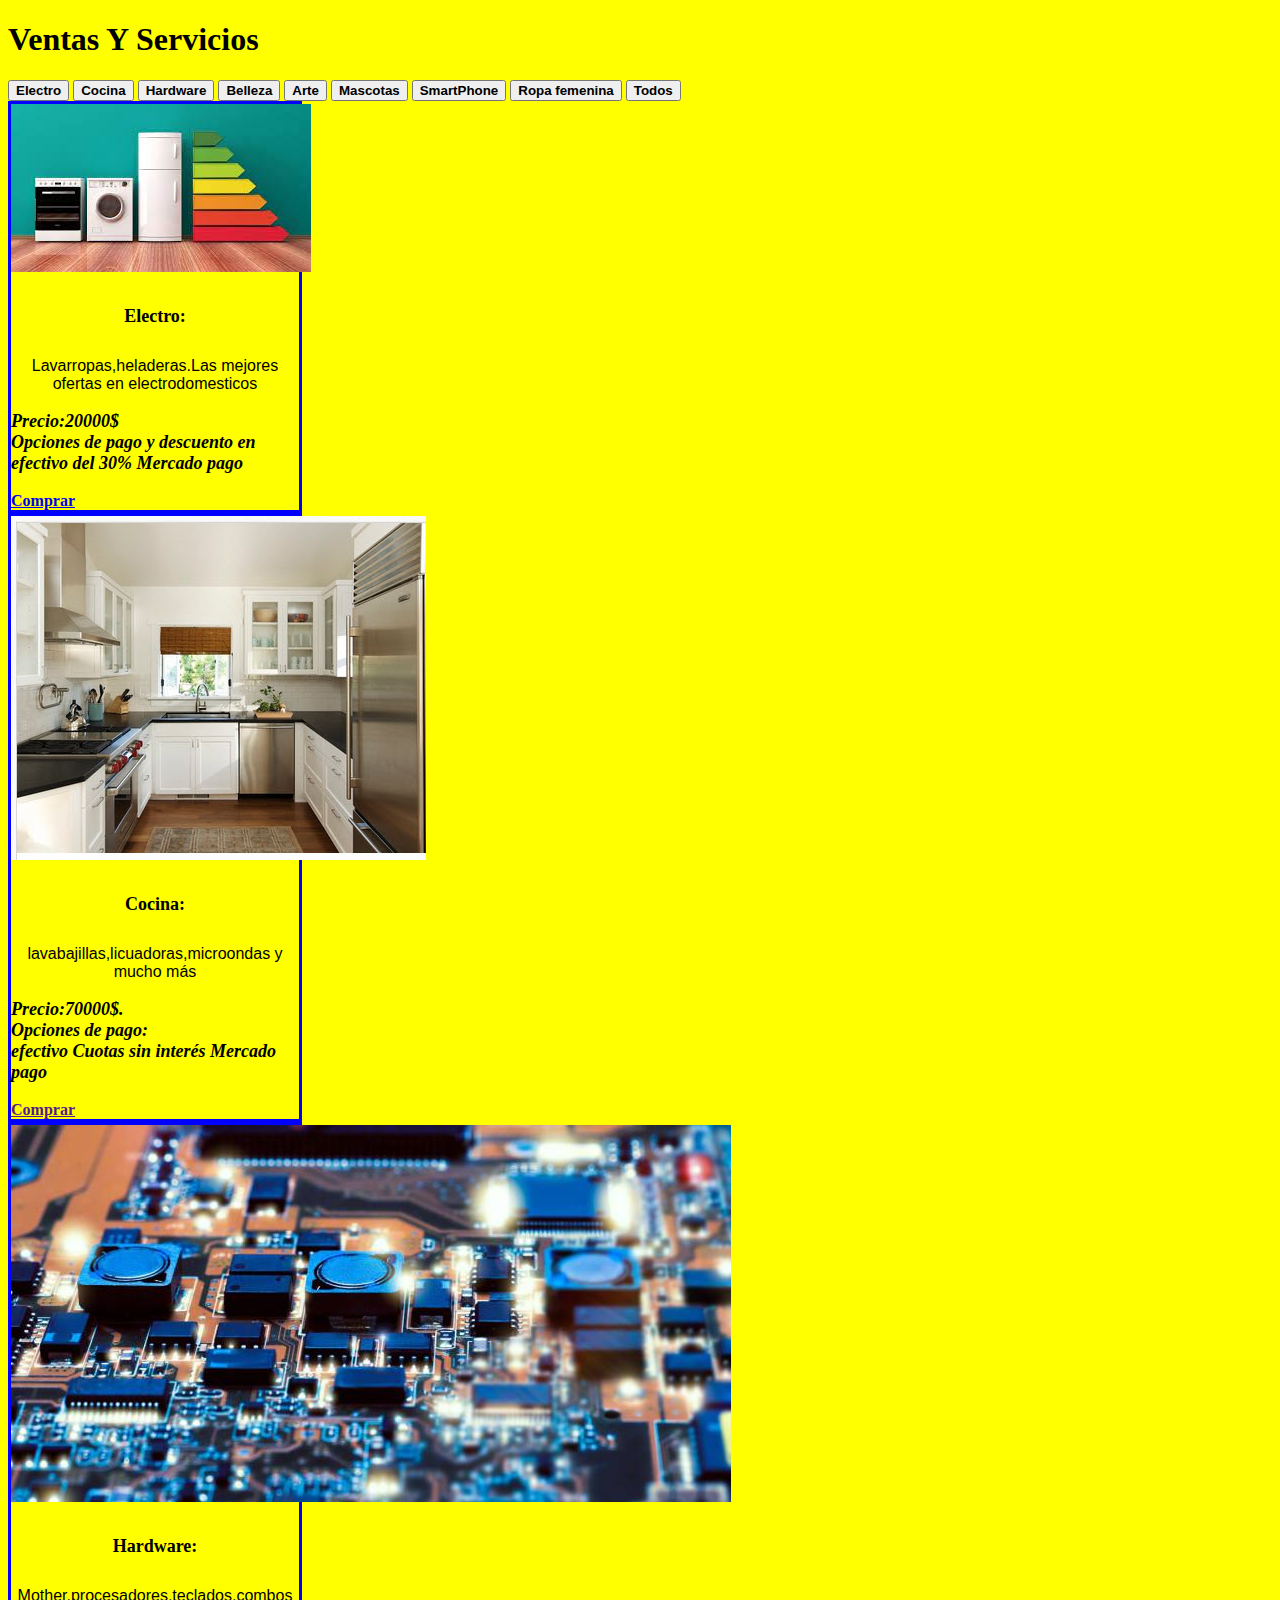
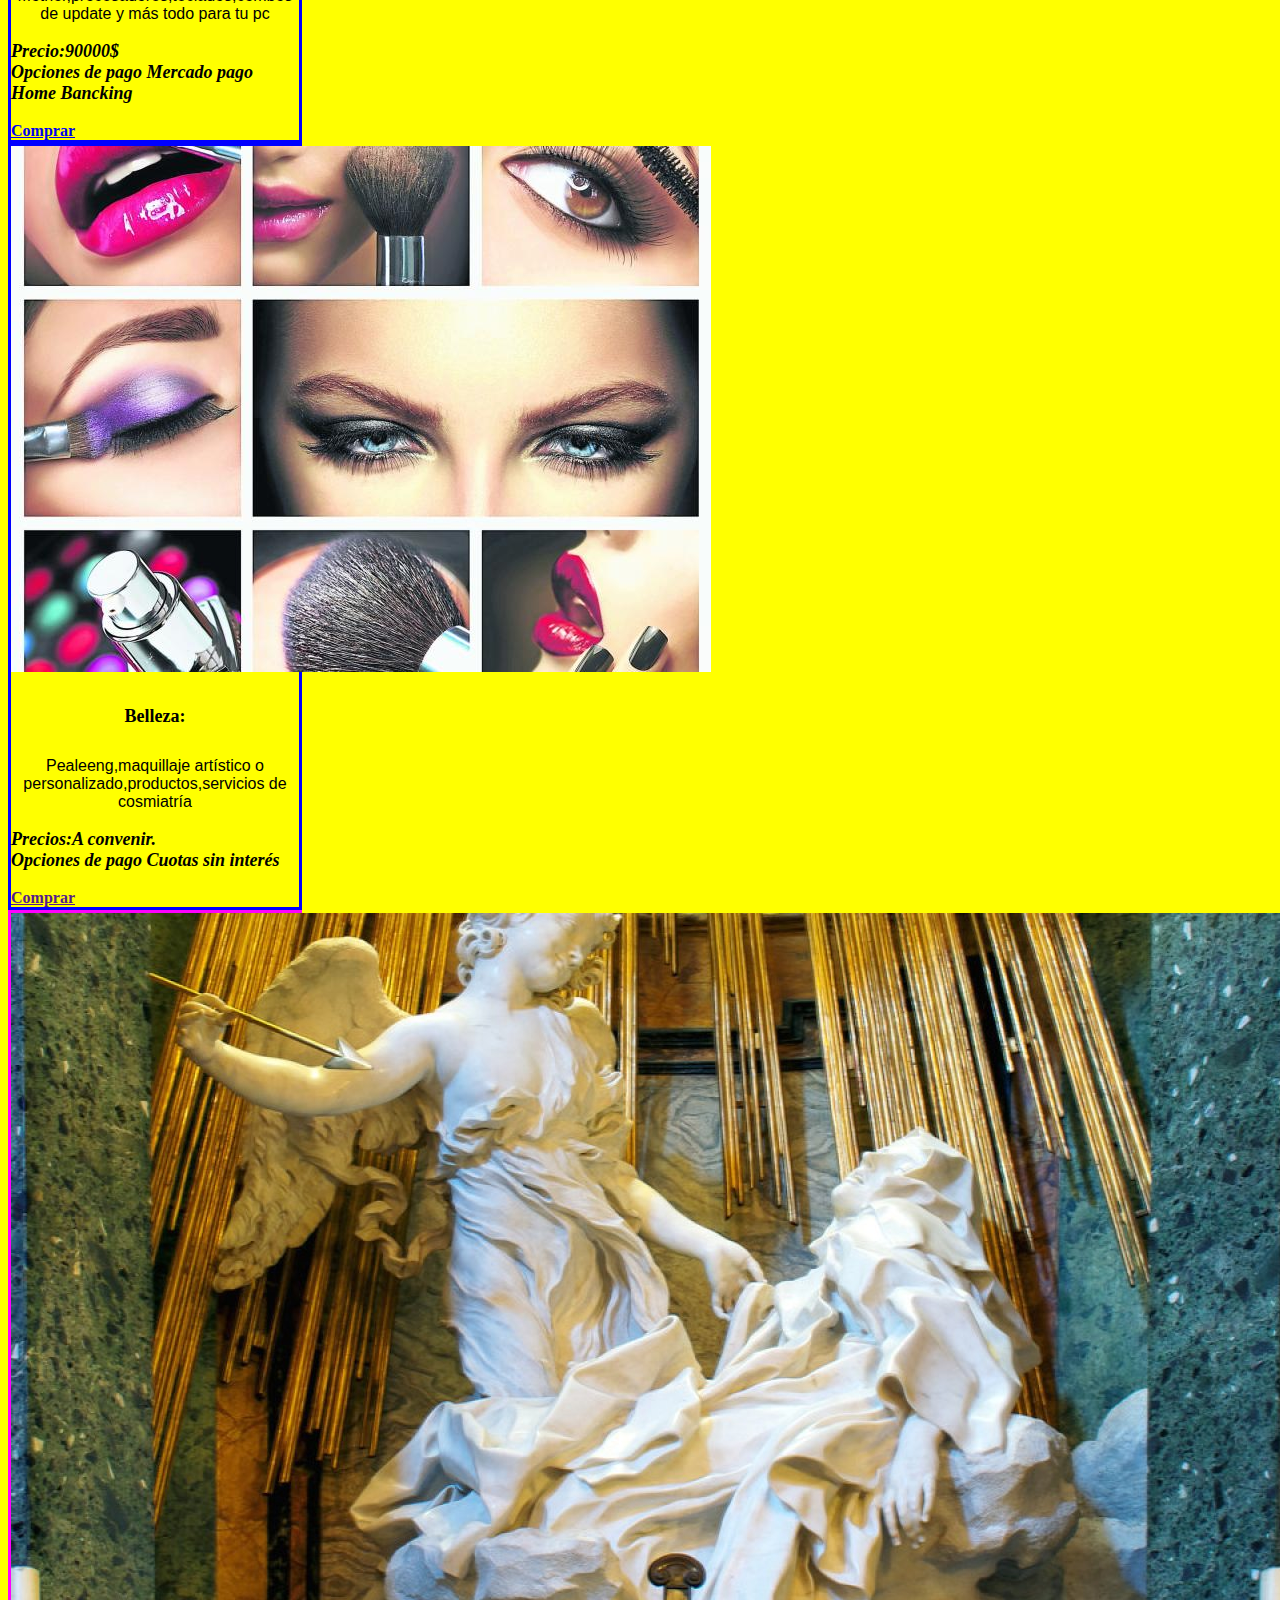
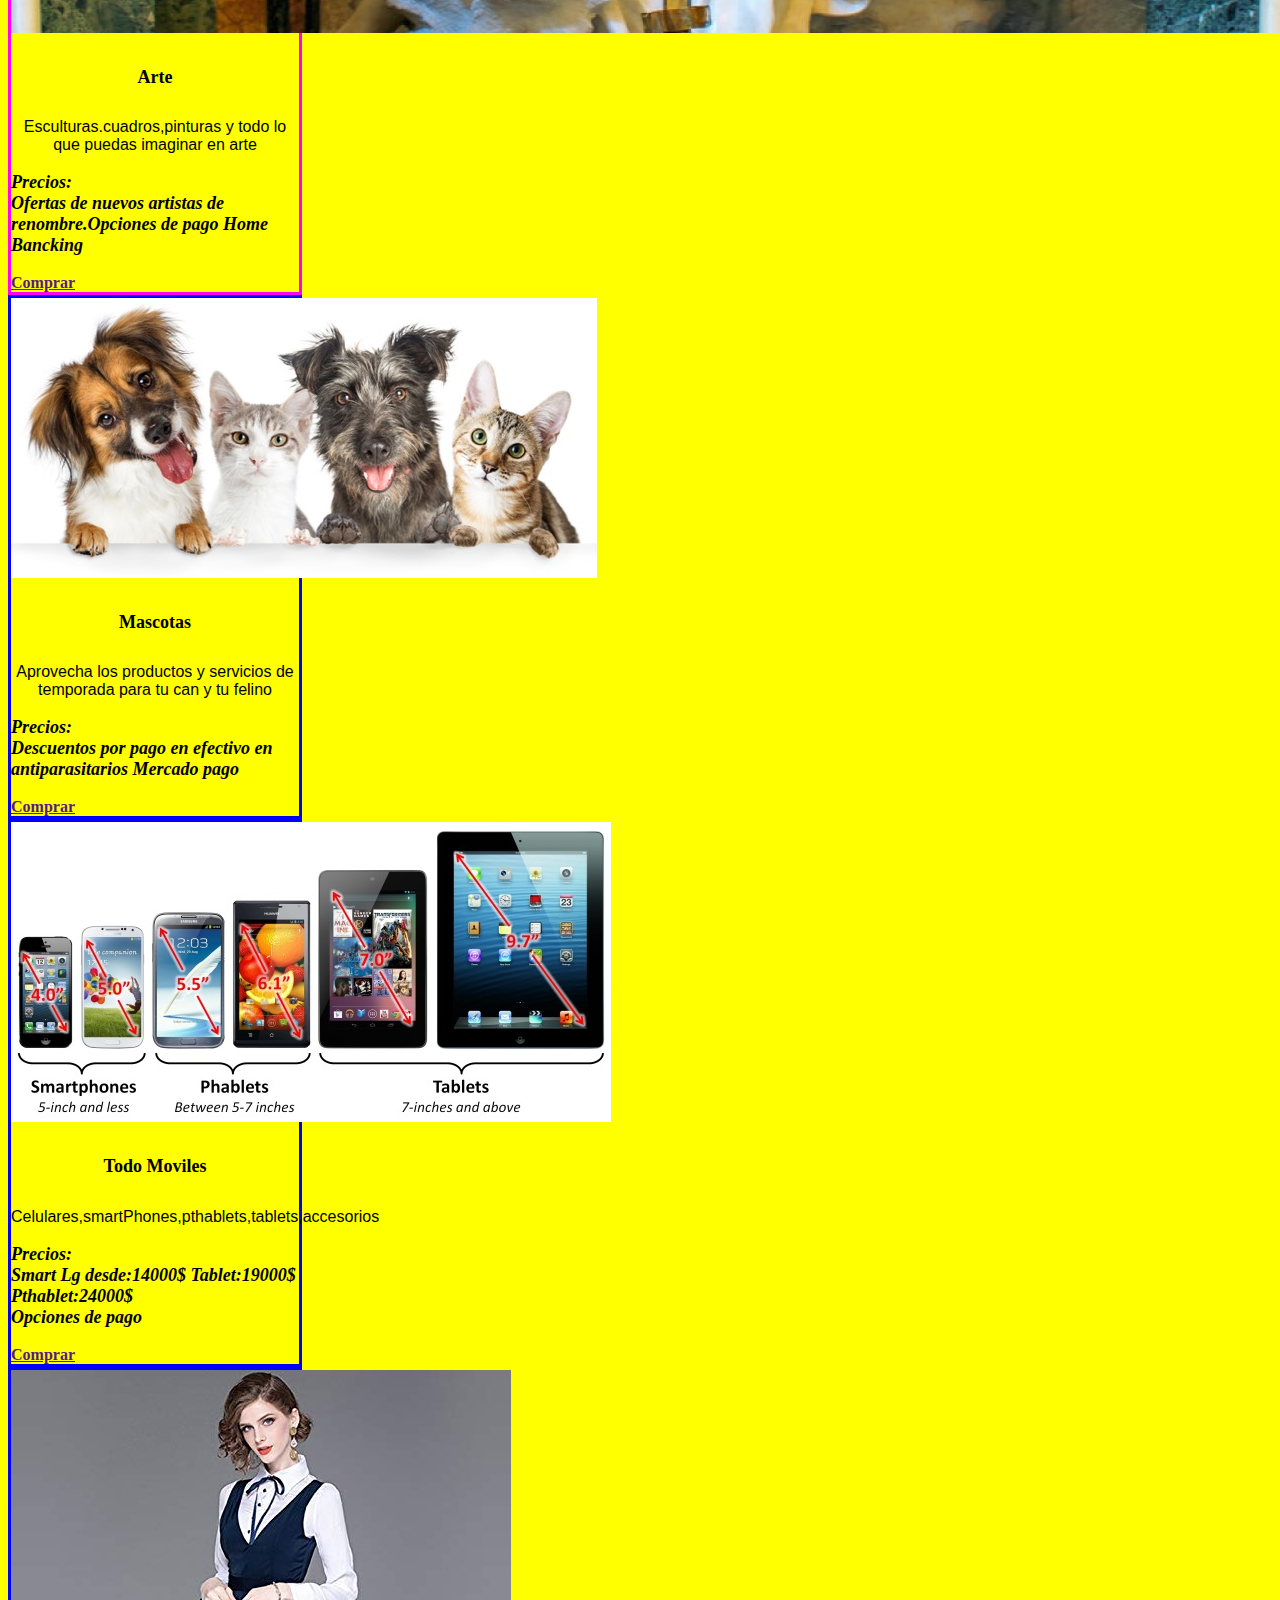
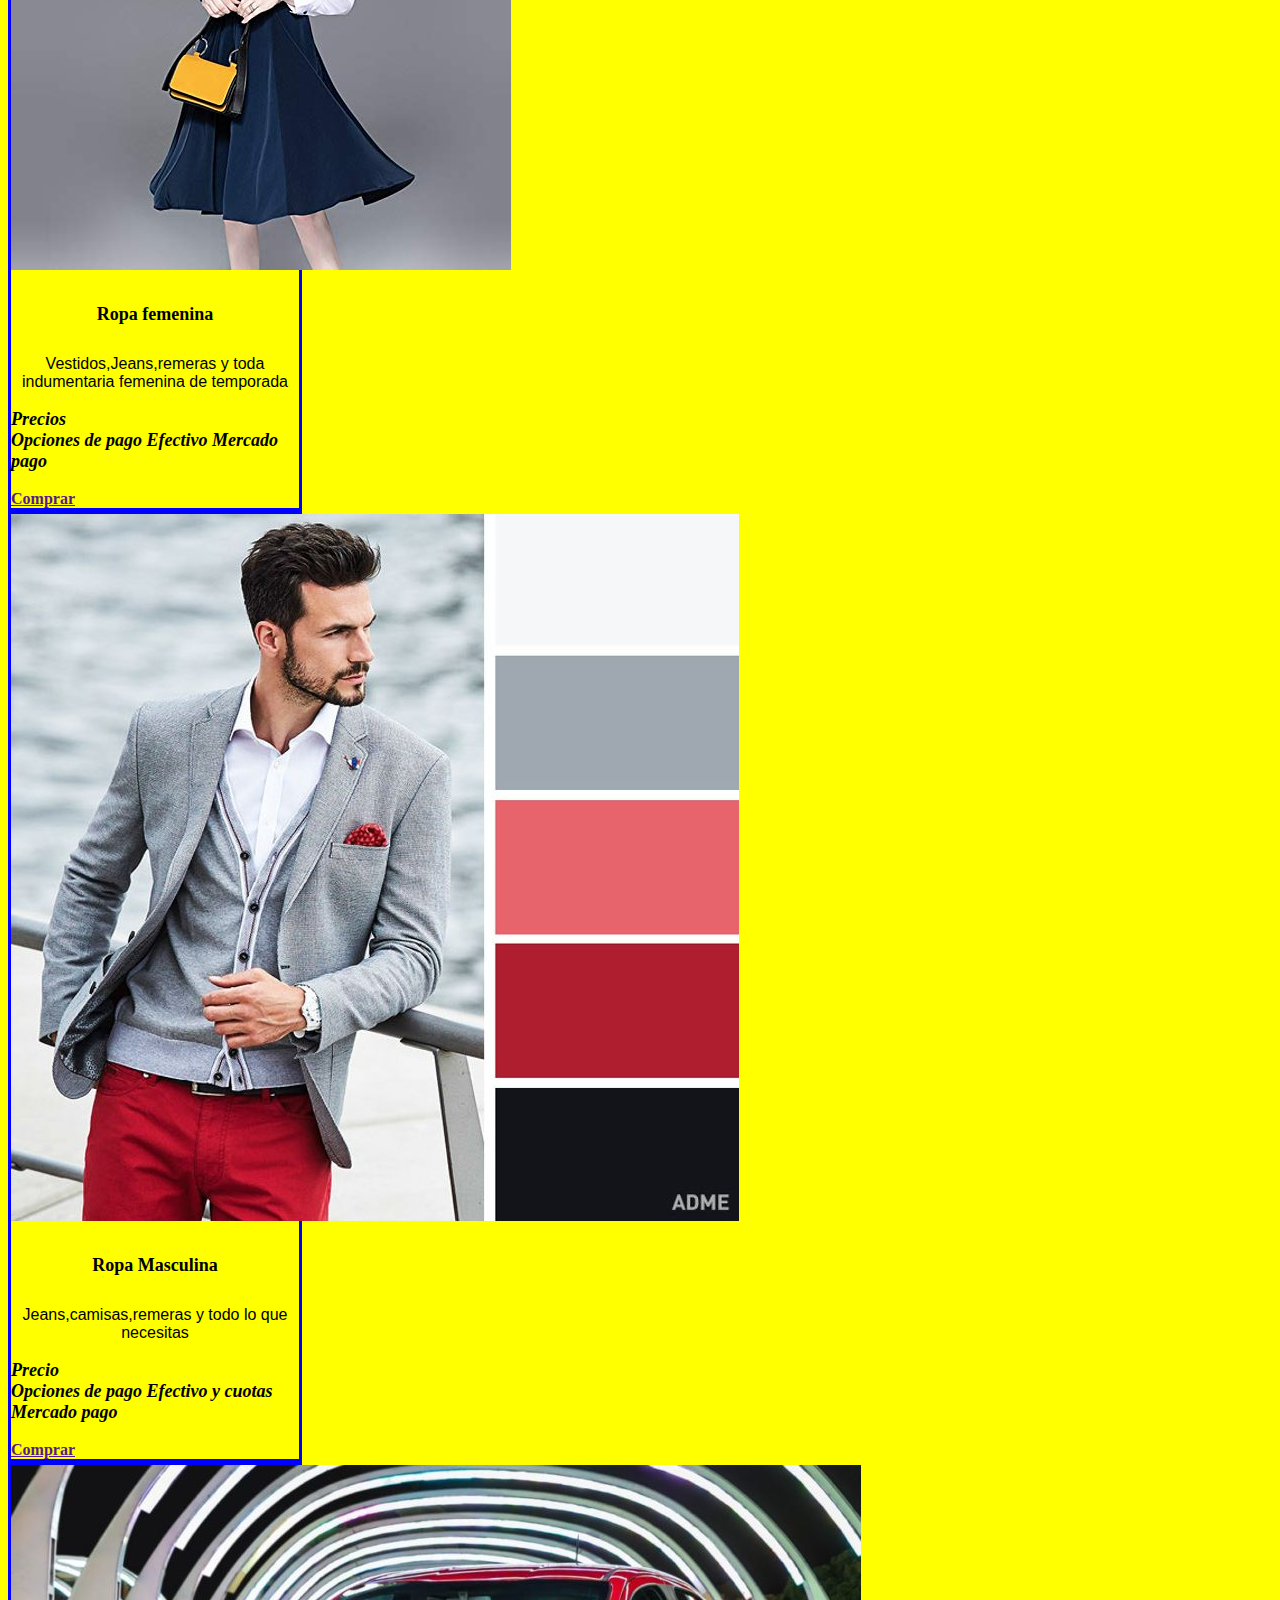
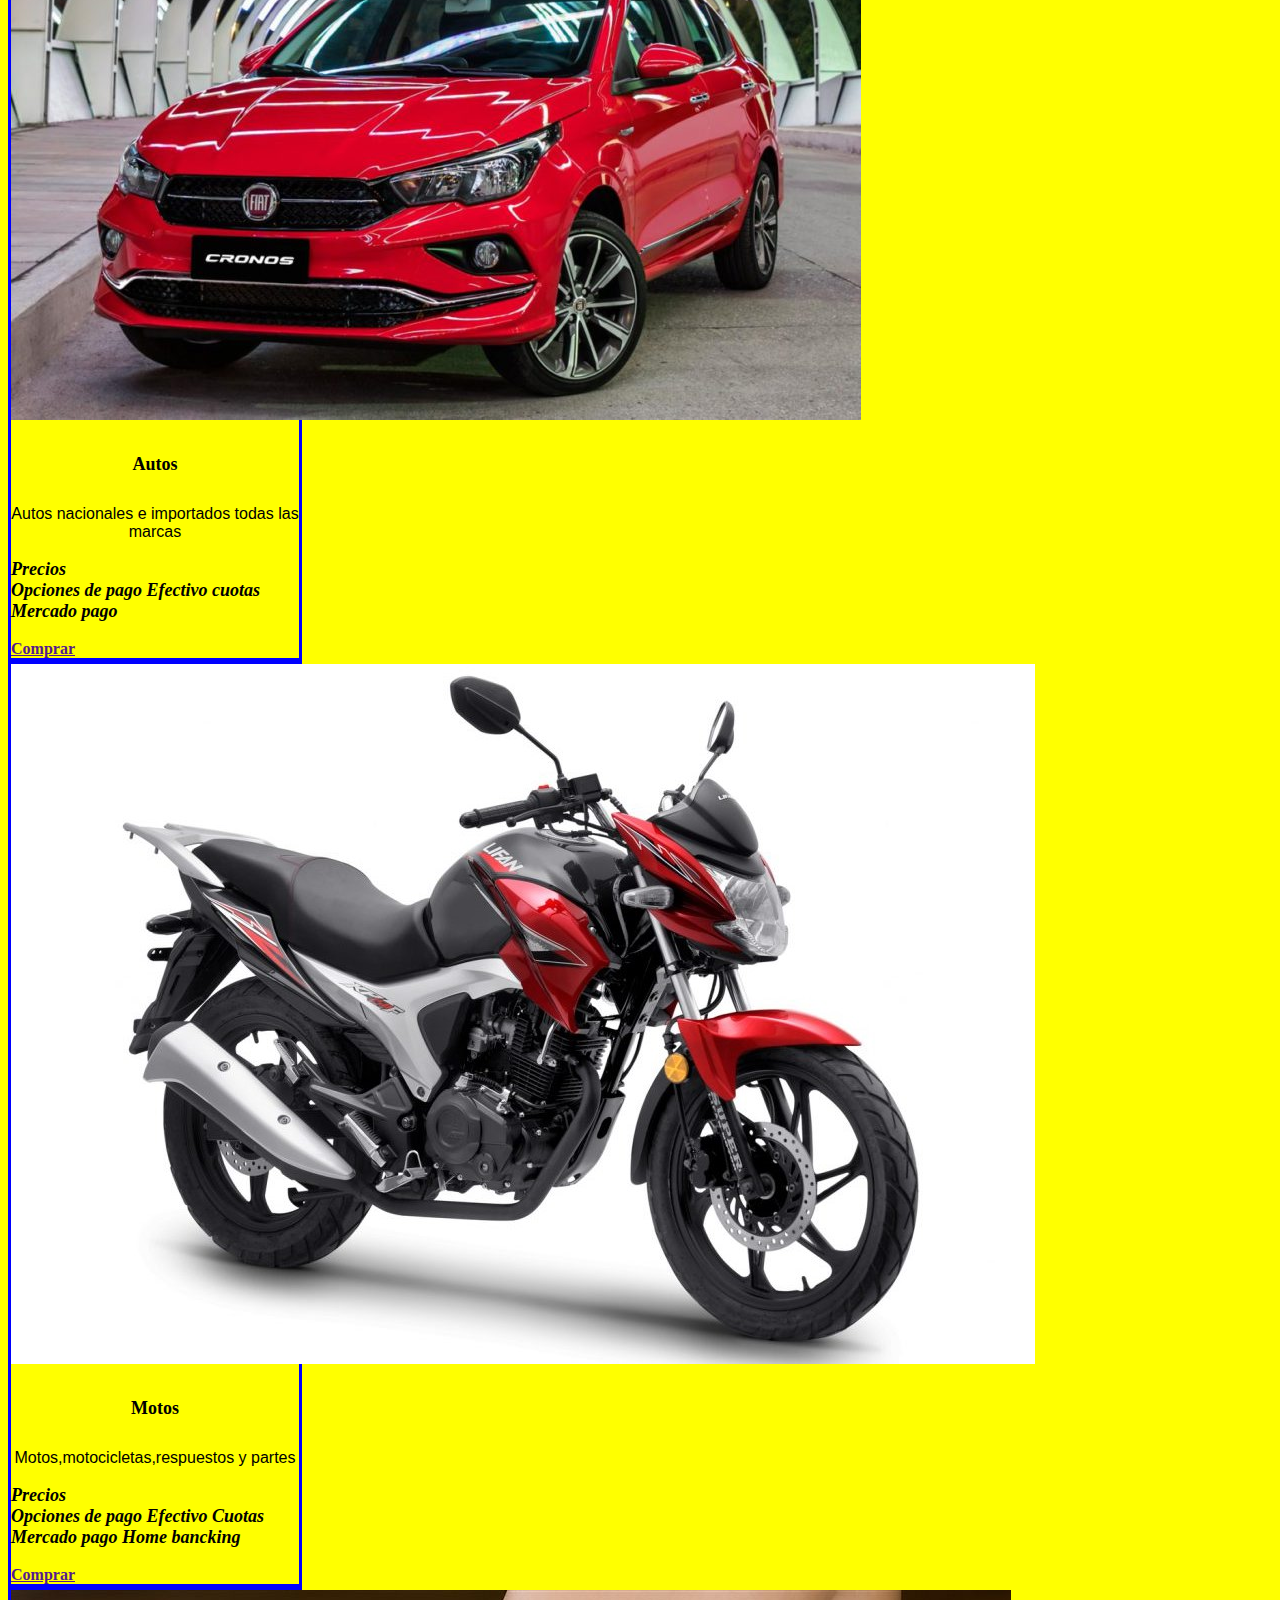
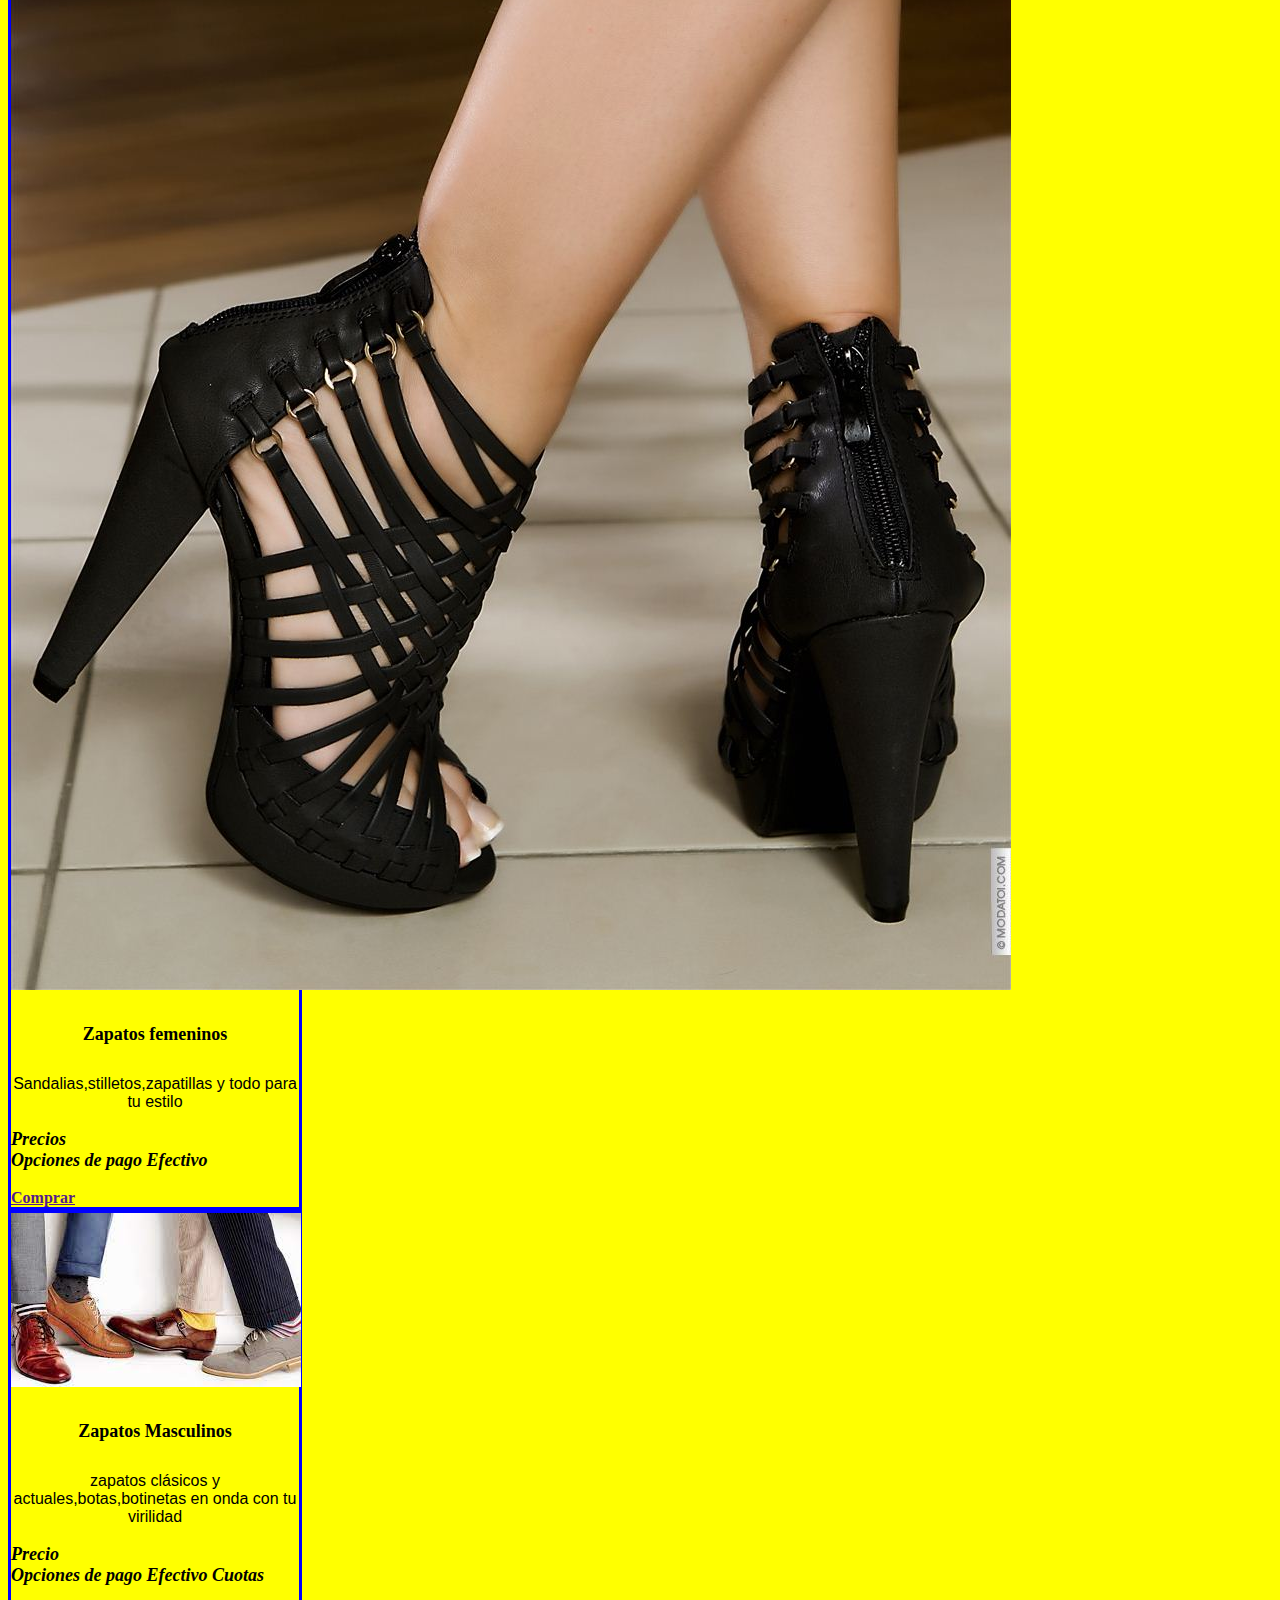
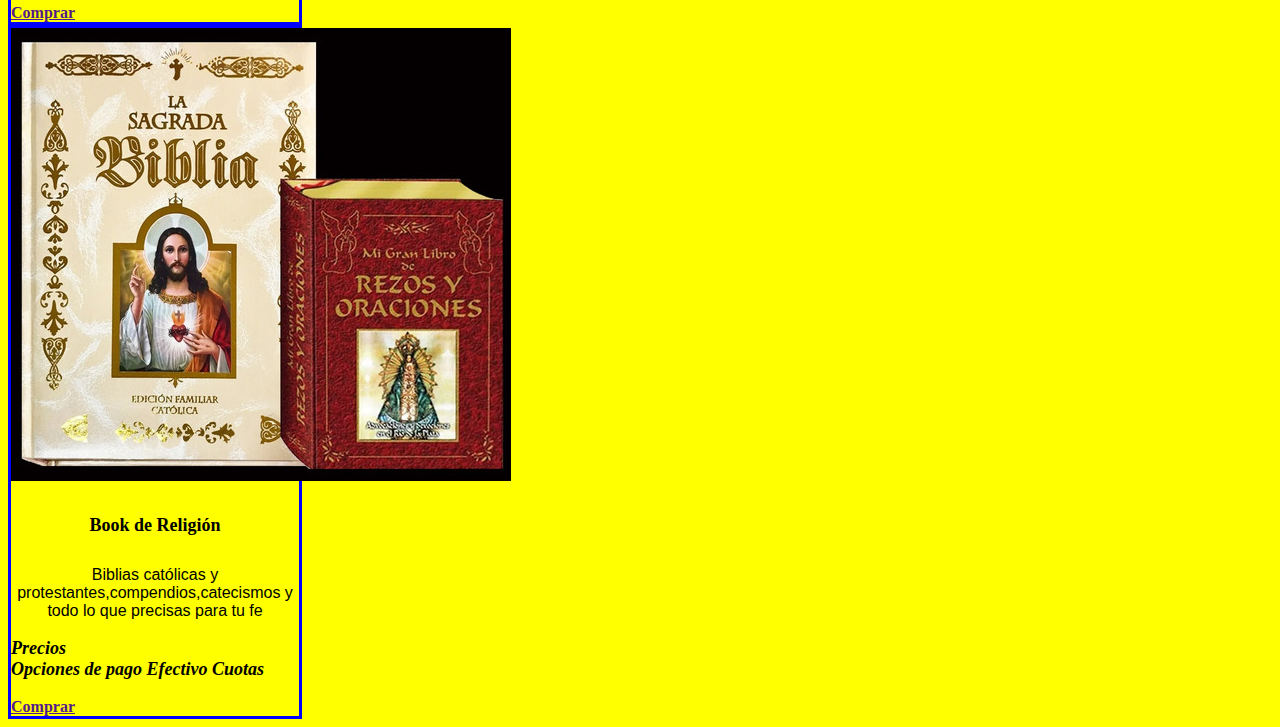
==== index.html @ cde586fc "cambiocssfilhtmlfq" ====
<!doctype html>
<html lang="es">
  <head>
    <!-- Required meta tags -->
    <meta charset="utf-8">
    <meta name="viewport" content="width=device-width, initial-scale=1">
    <meta name="Author" content=V.O.A>

    <!-- Bootstrap CSS -->
    <link href="https://cdn.jsdelivr.net/npm/bootstrap@5.1.3/dist/css/bootstrap.min.css" rel="stylesheet" integrity="sha384-1BmE4kWBq78iYhFldvKuhfTAU6auU8tT94WrHftjDbrCEXSU1oBoqyl2QvZ6jIW3" crossorigin="anonymous">
    <link href="./css/estilos.css" rel="stylesheet" type="text/css">
    <title>Ventas y Servicios</title>
  </head>

  <body class="container-fluid contenido">
    <h1 class="fs-bold 1 text-center"><b>Ventas Y Servicios</b> </h1>
    <div class="mx-2 m-2 col-11 etiqueta1 row justify-content-center rbtn-group" role="group" aria-label="Basic example">
         <button type="button" id="boton-electro" class="btn btn-primary"><b>Electro</b></button>
         <button type="button" id="boton-cocina" class="btn btn"> <b>Cocina</b></button>
         <button type="button" id="boton-hardware" class="btn btn-danger"> <b>Hardware </b></button>
         <button type="button" id="boton-belleza" class="btn btn-warnning"> <b>Belleza</b></button>
         <button type="button" id="boton-arte" class="btn btn-info"><b>Arte</b></button>
         <button type="button" id="boton-mascotas" class="btn btn-warnning"><b> Mascotas</b></button>
         <button type="button" id="boton-SmartPhone" class="btn btn-primary"><b>SmartPhone</b></button>
         <button type="button" id="boton-Ropa-femenina" class="btn btn-danger"><b>Ropa femenina</b></button>
         <button type="button" id="boton-todos" class="btn btn-success"> <b>Todos</b></button>   
    </div>

    <div class="row justify-content-around"> 
      <div class="mt-2 mb-2 col-3 card electro beauty elect" style="width: 18rem;">
          <img src="./img/Electro/electro.jpg" class="card-img-top" alt="...">
        <div class="card-body">
          <h5 class="tarjeta-titulo">Electro:</h5>
          <p class="tarjeta-texto">Lavarropas,heladeras.Las mejores ofertas en electrodomesticos</p>
          <p class="tarjeta-precio">Precio:20000$ <br> Opciones de pago y descuento en efectivo del 30% Mercado pago</p>
          <a href="./Precio.html" class="btn btn-outline-primary"><b>Comprar</b></a>
        </div>
      </div>
       
        <div class="mt-2 mb-2 col-3 card cocina beauty" style="width: 18rem;">
           <img src="./img/Cocina/cocina-blanca.jpg" class="card-img-top" alt="...">
          <div class="card-body">
            <h5 class="target-cok-tit">Cocina:</h5>
            <p class="target-coucine">lavabajillas,licuadoras,microondas y mucho más</p>
            <p class="target-cash-cok">Precio:70000$.<br>Opciones de pago:<br>efectivo Cuotas sin interés Mercado pago</p>
            <a href="" class="btn btn-outline-primary"><b>Comprar</b></a>
          </div>
        </div>

        <div class="mt-2 mb-2 col-3 card Hardware beauty hard" style="width: 18rem;">
            <img src="./img/Hardware/mother.jpg" class="card-img-top" alt="...">
          <div class="card-body">
            <h5 class="target-hard-tit">Hardware:</h5>
            <p class= "target-hardwar">Mother,procesadores,teclados,combos de update y más todo para tu pc</p>
            <p class="target-cash-hard">Precio:90000$ <br>Opciones de pago Mercado pago Home Bancking</p>
            <a href="./Precio.html" class="btn btn-outline-primary"><b>Comprar</b></a>
          </div>
        </div>
      </div>
        
      <div class="row justify-content-around">
        <div class="mt-2 mb-2 col-3 card belleza beauty" style="width: 18rem;">
           <img src="./img/Belleza/maquillaje.jpeg" class="card-img-top" alt="...">
          <div class="card-body">
            <h5 class="target-Beautiful-tit">Belleza:</h5>
            <p class="target-beauty">Pealeeng,maquillaje artístico o personalizado,productos,servicios de cosmiatría</p>
            <p class="target-cash-beauty">Precios:A convenir.<br> Opciones de pago Cuotas sin interés</p>
            <a href="" class="btn btn-outline-primary"><b>Comprar</b></a>
          </div>
        </div>

        <div class="mt-2 mb-2 col-3 card arte art-borde art " style="width: 18rem;">
             <img src="./img/Arte/Sta Therese extasis Baroque-sculpture.jpg" class="card-img-top" alt="...">
           <div class="card-body">
             <h5 class="target-arte-tit">Arte</h5>
             <p class="target-arte">Esculturas.cuadros,pinturas y todo lo que puedas imaginar en arte</p>
             <p class="target-cash-art"><i>Precios:<br>Ofertas de nuevos artistas de renombre.Opciones de pago Home Bancking</i></p>
            <a href="" class="btn btn-outline-info"><b>Comprar</b></a>
         </div>
       </div>

          <div class="mt-2 mb-2 col-3 card mascotas beauty" style="width: 18rem;">
            <img src="./img/Mascotas/can-felinos.jpeg" class="card-img-top" alt="...">
            <div class="card-body">
              <h5 class="target-can-felin-tit">Mascotas</h5>
              <p class="target-can-felin">Aprovecha los productos y servicios de temporada para tu can y tu felino</p>
              <p class="target-cash-can-felin"><i>Precios:<br>Descuentos por pago en efectivo en antiparasitarios Mercado pago</i></p>
              <a href="" class="btn btn-outline-primary"><b>Comprar</b></a>
            </div>
          </div>
        </div>

        <div class="row justify-content-around">
          <div class="mt-2 mb-2 col-3 card SmartPhone beauty Phone" style="width: 18rem;">
            <img src="./img/Smart-phone/phablet.jpg" class="card-img-top" alt="...">
            <div class="card-body">
              <h5 class="target-Smart-Phone-tit">Todo Moviles</h5>
              <p class="target-Smart-Phone">Celulares,smartPhones,pthablets,tablets,accesorios</p>
              <p class="target-cash-Phone-tab"><i>Precios:<br>Smart Lg desde:14000$ Tablet:19000$ Pthablet:24000$<br>Opciones de pago </i></p>
              <a href="" class="btn btn-outline-primary"><b>Comprar</b></a>
            </div>
          </div>

          <div class="mt-2 mb-2 col-3 card ropaFemenina beauty ropa-fem" style="width: 18rem;">
            <img src="./img/Ropa-femenina/wellsome-nuevo-conjunto-2-piezas-mujeres-preppy-estilo-dos-piezas-conjunto-vestido-blanco-conjunto-femme-2-piezas.jpg">
            <div class="card-body">
              <h5 class="target-rop-femina-tit">Ropa femenina</h5>
              <p class="target-rop-femina">Vestidos,Jeans,remeras y toda indumentaria femenina de temporada</p>
              <p class="target-cash-fem"></i> Precios<br>Opciones de pago Efectivo Mercado pago</i></p>
              <a href="" class="btn btn-outline-primary"><b>Comprar</b></a>
            </div>
          </div>
        </div>
        
        <div class="row justify-content-around">
          <div class="mt-2 mb-2 col-3 ropaMasculina beauty" style="width: 18rem;">
            <img src="./img/Ropa-masculina/ropa-masculinacolor.jpg" class="card-img-top" alt="...">
            <div class="card-body">
              <h5 class="target-rop-homine-tit">Ropa Masculina</h5>
              <p class="target-rop-homine">Jeans,camisas,remeras y todo lo que necesitas</p>
              <p class="target-cash-hom">Precio<br>Opciones de pago Efectivo y cuotas Mercado pago</p>
              <a href="" class="btn btn-outline-primary"><b>Comprar</b></a>
            </div>
          </div>

          <div class="mt-2 mb-2 col-3 card autos beauty auto" style="width: 18rem;">
            <img src="./img/Auto/Autos-varios/aouto-rojo.jpg" class="card-img-top" alt="...">
            <div class="card-body">
              <h5 class="target-auto-tit">Autos</h5>
              <p class="target-auto">Autos nacionales e importados todas las marcas</p>
              <p class="target-cash-auto">Precios<br>Opciones de pago Efectivo cuotas Mercado pago</p>
              <a href="" class="btn btn-outline-primary"><b>Comprar</b></a>
            </div>
          </div>

          <div class="mt-2 mb-2 col-3 card motos beauty" style="width: 18rem;">
            <img src="./img/Moto/moto1.jpg" class="card-img-top" alt="...">
            <div class="card-body">
              <h5 class="target-moto-tit">Motos</h5>
              <p class="target-moto">Motos,motocicletas,respuestos y partes</p>
              <p class="target-cash-moto"><i>Precios<br>Opciones de pago Efectivo Cuotas Mercado pago Home bancking</i> </p>
              <a href="" class="btn btn-outline-primary"><b>Comprar</b></a>
            </div>
          </div>

        <div class="row justify-content-around">
          <div class="mt-2 mb-2 col-3 card zapatosFemeninos beauty" style="width: 18rem;">
            <img src="./img/Zapato femenino/zapato-sandalia-estilo frances.jpg" class="card-img-top" alt="...">
            <div class="card-body">
              <h5 class="target-zapatos-femeninos-tit">Zapatos femeninos</h5>
              <p class="target-zap-femina">Sandalias,stilletos,zapatillas y todo para tu estilo</p>
              <p class="target-cash-zap-femina"><i>Precios<br>Opciones de pago Efectivo</i></p>
              <a href="" class="btn btn-outline-primary"><b>Comprar</b></a>
            </div>
          </div>

         <div class="mt-2 mb-2 col-3 card zapatosMasculinos beauty" style="width: 18rem;">
            <img src="./img/Zapato-masculino/zapato-masculino.jpg" class="card-img-top" alt="...">
            <div class="card-body">
              <h5 class="target-zapatos-masculinos-tit">Zapatos Masculinos</h5>
              <p class="target-zap-nasculinos">zapatos clásicos y actuales,botas,botinetas en onda con tu virilidad</p>
              <p class="target-cash-zap-homine"><i>Precio<br>Opciones de pago Efectivo Cuotas</i></p>
              <a href="" class="btn btn-outline-primary"><b>Comprar</b></a>
            </div>
          </div>

          <div class="mt-2 mb-2 col-3 card librosReligiosos beauty" style="width: 18rem;">
            <img src="./img/Book-Religion/biblia-catolica.jpg" class="card-img-top" alt="...">
            <div class="card-body">
              <h5 class="target-book-religion-tit">Book de Religión</h5>
              <p class="target-book-fe">Biblias católicas y protestantes,compendios,catecismos y todo lo que precisas para tu fe</p>
              <p class="target-cash-book-fe"><i>Precios<br>Opciones de pago Efectivo Cuotas</i></p>
              <a href="" class="btn btn-outline-primary"><b>Comprar</b></a>
            </div>
          </div> 
    
    <script src="https://code.jquery.com/jquery-3.6.0.min.js" integrity="sha256-/xUj+3OJU5yExlq6GSYGSHk7tPXikynS7ogEvDej/m4=" crossorigin="anonymous"></script>
    <script src="./js/app.js"></script>
    <script src="https://cdn.jsdelivr.net/npm/bootstrap@5.1.3/dist/js/bootstrap.bundle.min.js" integrity="sha384-ka7Sk0Gln4gmtz2MlQnikT1wXgYsOg+OMhuP+IlRH9sENBO0LRn5q+8nbTov4+1p" crossorigin="anonymous"></script>


  </body>
</html>
---- css/estilos.css ----
.etiqueta1{
    border:rgb(46, 51, 194) 2px;
}   
.contenido{
    background-color: yellow;
}
.tarjeta-texto{
   text-align: center;
   font-family: Arial, Helvetica, sans-serif;
}
.tarjeta-titulo{
    text-align: center;
    font-size: 18px;
    font-weight: bold;
}
.tarjeta-precio{
    font-weight: bold;
    font-style: italic;
    font-size: 18px;
}
.elect:hover{
    background-color: rgb(191, 230, 173);
}
.target-cok-tit{
    text-align: center;
    font-weight: bold;
    font-size: 18px;
}
.target-coucine{
    text-align: center;
    font-family: Arial, Helvetica, sans-serif;
}
.target-cash-cok{
    font-weight:bold;
    font-style: italic;
    font-size: 18px;
}
.target-hard-tit{
    text-align: center;
    font-weight: bold;
    font-size: 18px;
}
.target-hardwar{
    text-align: center; 
    font-family: Arial, Helvetica, sans-serif;   
}
.target-cash-hard{
    font-weight: bold;
    font-style: italic;
    font-size: 18px;
}
.hard:hover{
    background-color:orange
}
.target-Beautiful-tit{
    text-align: center;
    font-weight: bold;
    font-size: 18px;
}
.target-beauty{
     text-align: center;
     font-family: Arial, Helvetica, sans-serif;
     
}
.target-cash-beauty{
    font-weight:bold;
    font-style: italic;
    font-size: 18px;
}
.target-arte-tit{
    text-align: center;
    font-weight: bold;
    font-size: 18px;
}
.target-arte{
    text-align: center;
    font-family: Arial, Helvetica, sans-serif;
}
.target-cash-art{
    font-weight: bold;
    font-style: italic;
    font-size: 18px;
}
.art-borde{
    border:fuchsia solid 3px;
}
.art:hover{ 
  background-color: rgb(240, 226, 214);
}
.target-can-felin-tit{
    text-align: center;
    font-weight: bold;
    font-size: 18px;
}
.target-can-felin{
    text-align: center;
    font-family: Arial, Helvetica, sans-serif;
}
.target-cash-can-felin{
    font-weight: bold;
    font-style: italic;
    font-size: 18px;
}
.target-Smart-Phone-tit{
    text-align: center;
    font-weight: bold;
    font-size: 18px;
}
.target-Smart-Phone{
    text-align: center;
    font-family: Arial, Helvetica, sans-serif;
}
.target-cash-Phone-tab{
    font-weight: bold;
    font-style: italic;
    font-size: 18px;
}
.Phone:hover{
   background-color:rgb(193, 235, 211)  
}
.target-rop-femina-tit{
    text-align: center;
    font-weight: bold;
    font-size: 18px;
}
.target-rop-femina{
    text-align: center;
    font-family: Arial, Helvetica, sans-serif;
}
.target-cash-fem{
    font-weight: bold;
    font-style: italic;
    font-size: 18px; 
}
.ropa-fem:hover{
    background-color: yellow;
}
.target-rop-homine-tit{
    text-align: center;
    font-weight: bold;
    font-size: 18px; 
}
.target-rop-homine{
   text-align: center;
   font-family: Arial, Helvetica, sans-serif; 
}
.target-cash-hom{
    font-weight: bold;
    font-style: italic;
    font-size: 18px; 
}
.target-auto-tit{
    text-align: center;
    font-weight: bold;
    font-size: 18px; 
}
.target-auto{
    text-align: center;
    font-family: Arial, Helvetica, sans-serif;
}
.target-cash-auto{
    font-weight: bold;
    font-style: italic;
    font-size: 18px; 
}
.auto:hover{
    background-color: rgb(245, 209, 177);
}
.target-moto-tit{
    text-align: center;
    font-weight: bold;
    font-size: 18px; 
}
.target-moto{
    text-align: center;
    font-family: Arial, Helvetica, sans-serif;
}
.target-cash-moto{
    font-weight: bold;
    font-style: italic;
    font-size: 18px;
}
.target-zapatos-femeninos-tit{
    text-align: center;
    font-weight: bold;
    font-size: 18px; 
}
.target-zap-femina{
    text-align: center;
    font-family: Arial, Helvetica, sans-serif;
}
.target-cash-zap-femina{
    font-weight: bold;
    font-style: italic;
    font-size: 18px;
}
.target-zapatos-masculinos-tit{
    text-align: center;
    font-weight: bold;
    font-size: 18px;
}
.target-zap-nasculinos{
    text-align: center;
    font-family: Arial, Helvetica, sans-serif;
}
.target-cash-zap-homine{
    font-weight: bold;
    font-style: italic;
    font-size: 18px; 
}
.target-book-religion-tit{
    text-align: center;
    font-weight: bold;
    font-size: 18px;
}
.target-book-fe{
    text-align: center;
    font-family: Arial, Helvetica, sans-serif;
}
.target-cash-book-fe{
    font-weight: bold;
    font-style: italic;
    font-size: 18px; 
}
.beauty{
   border: blue solid 3px;
}
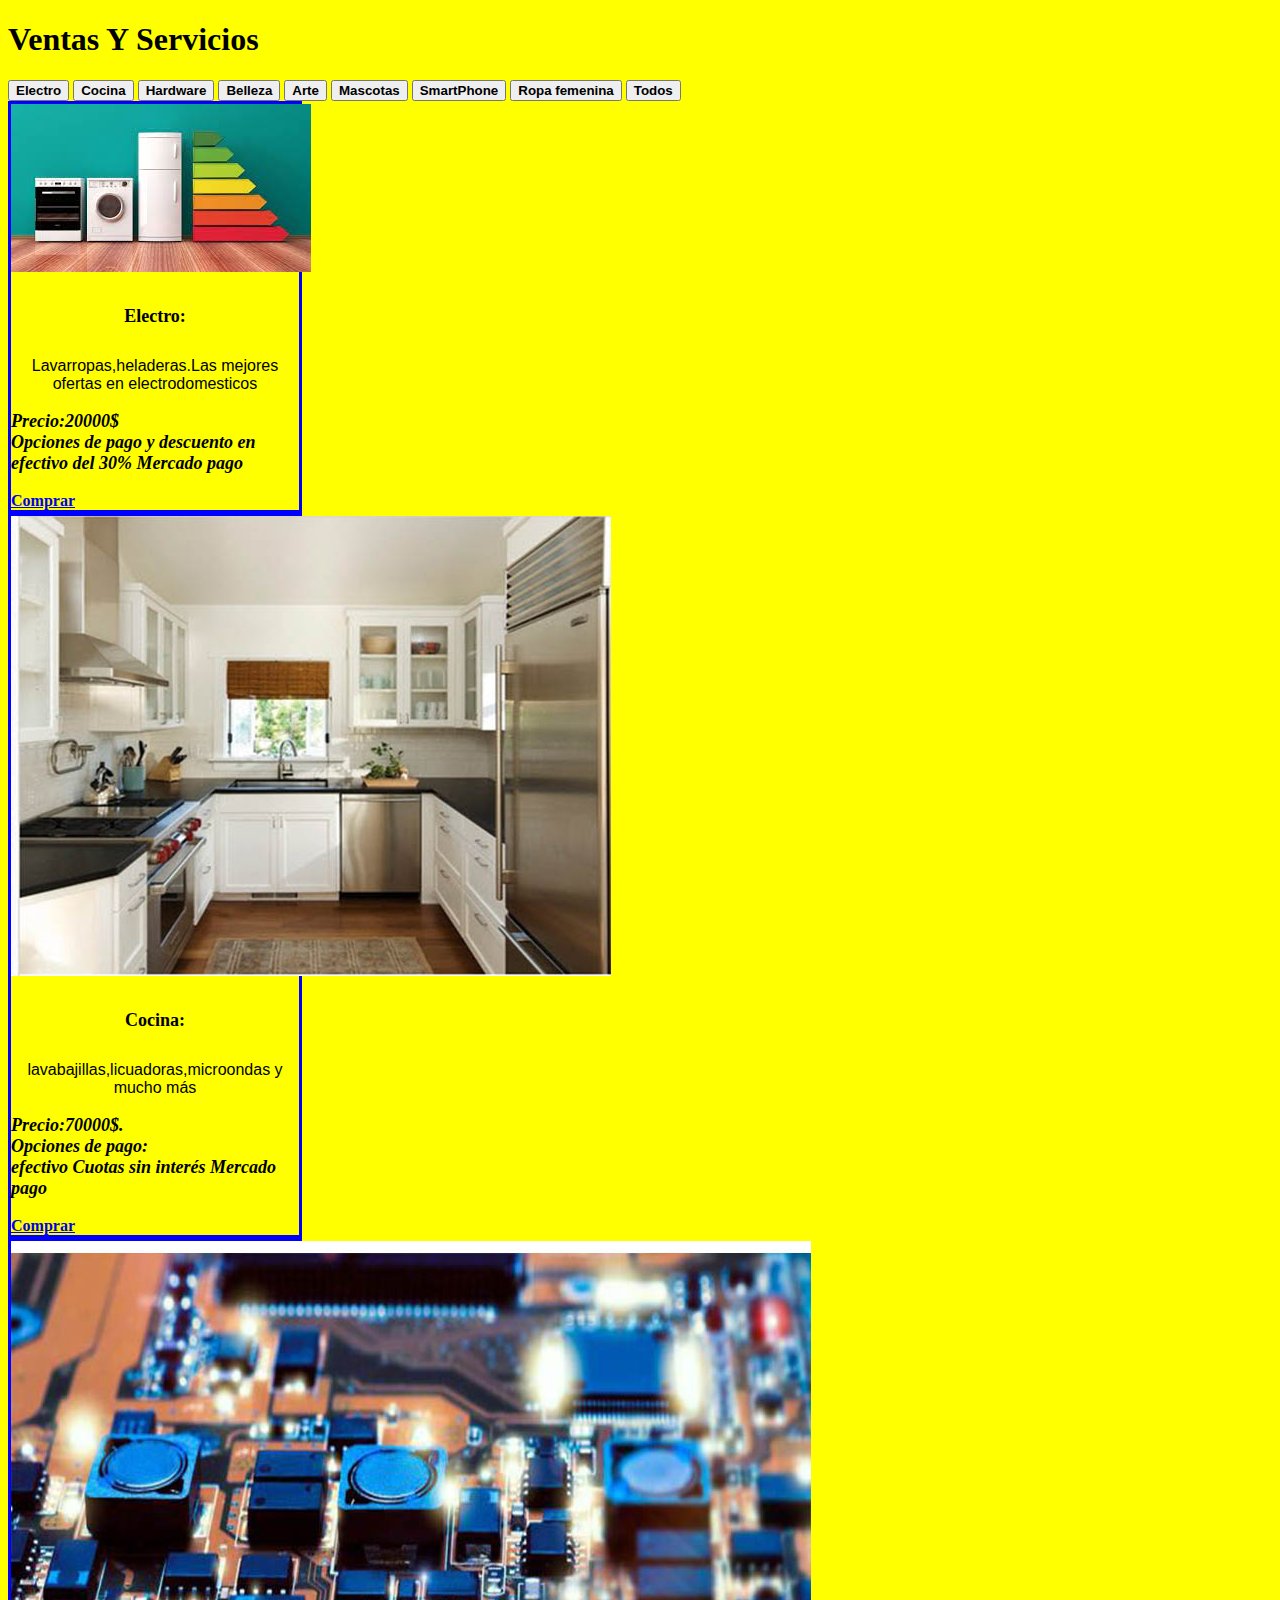
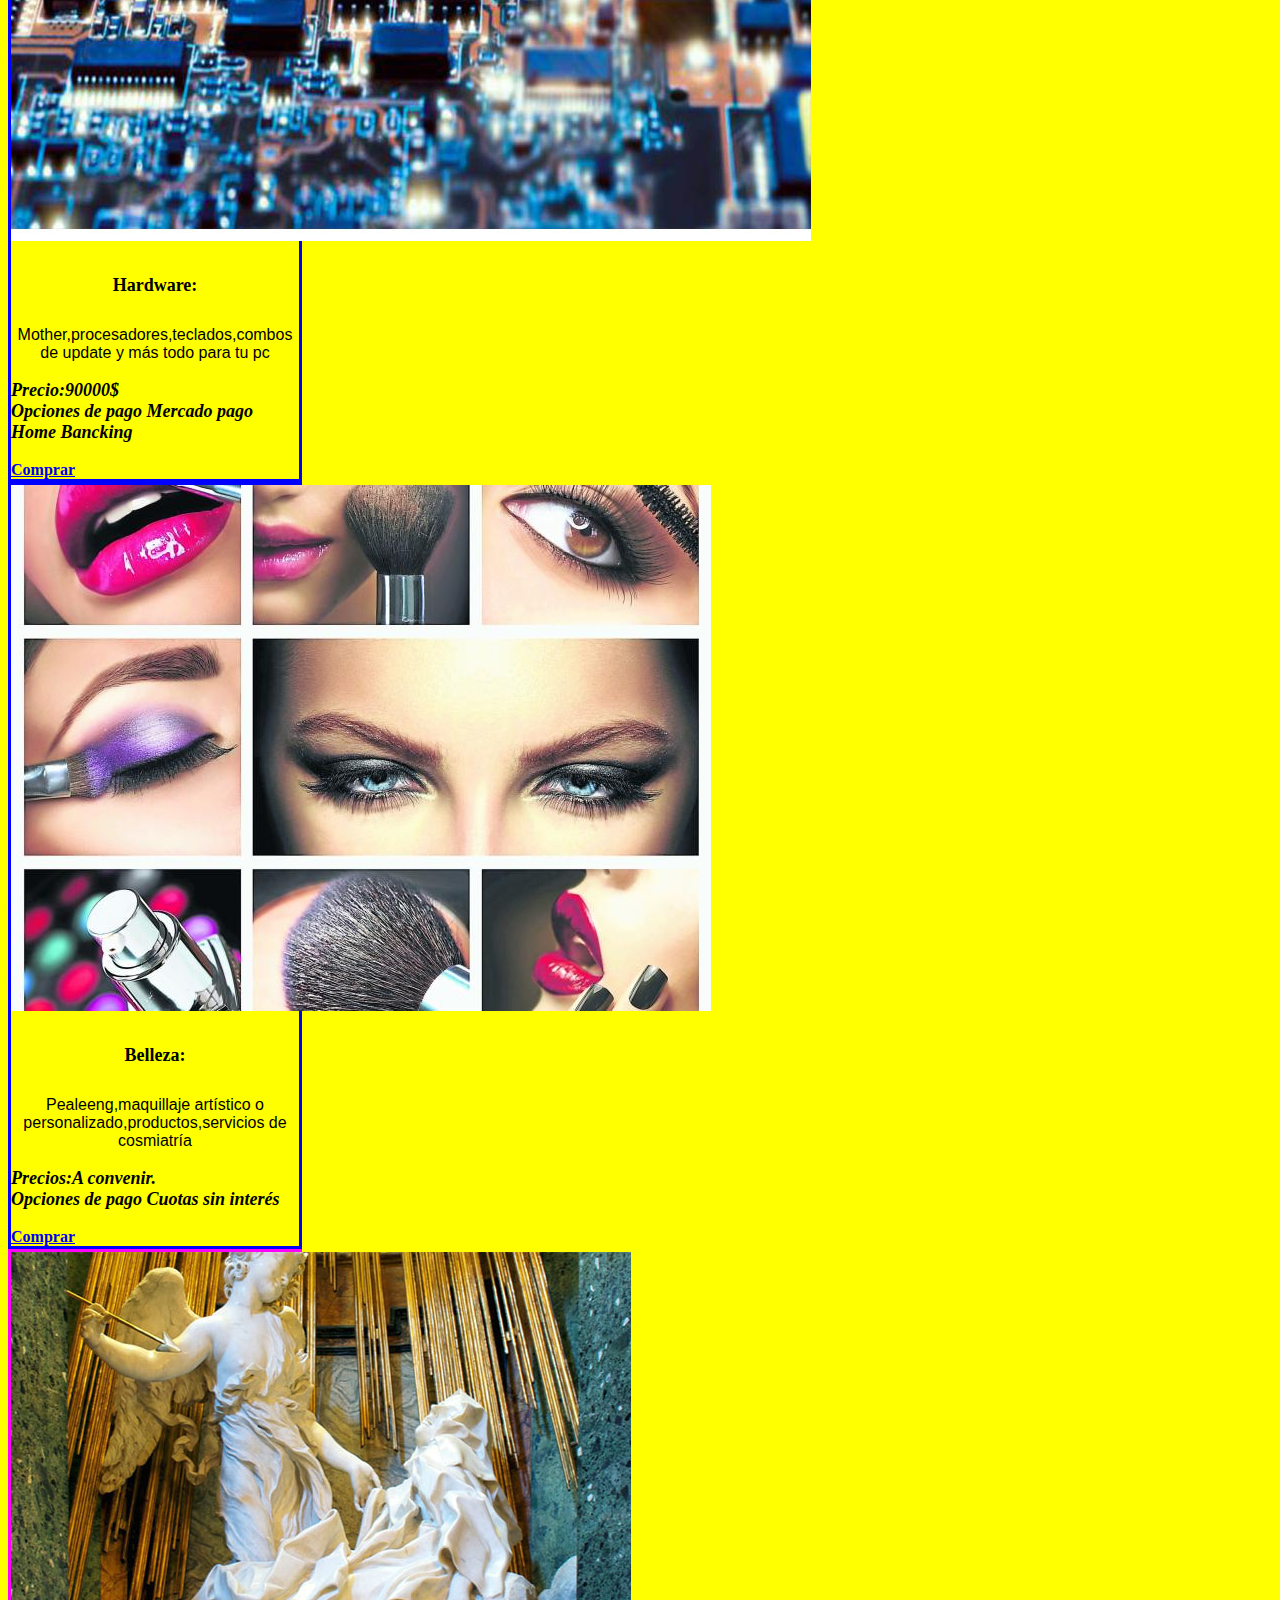
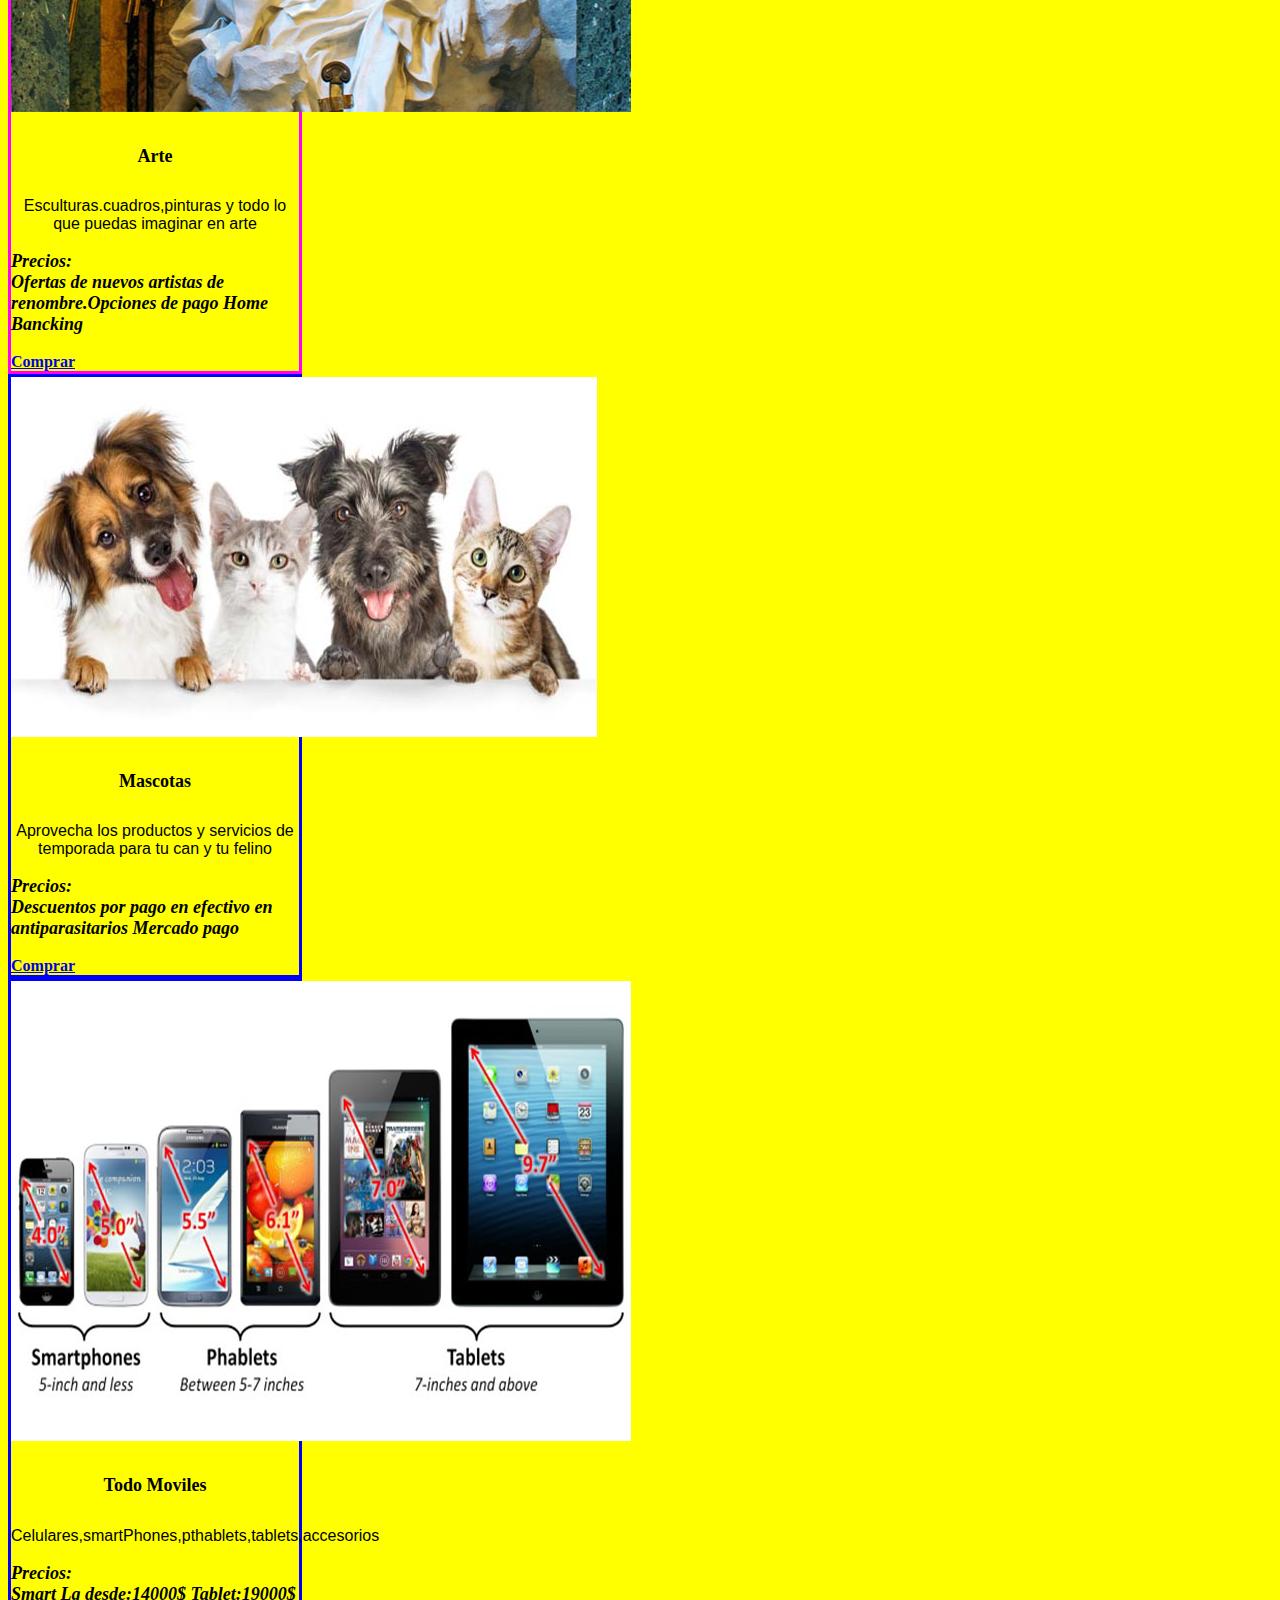
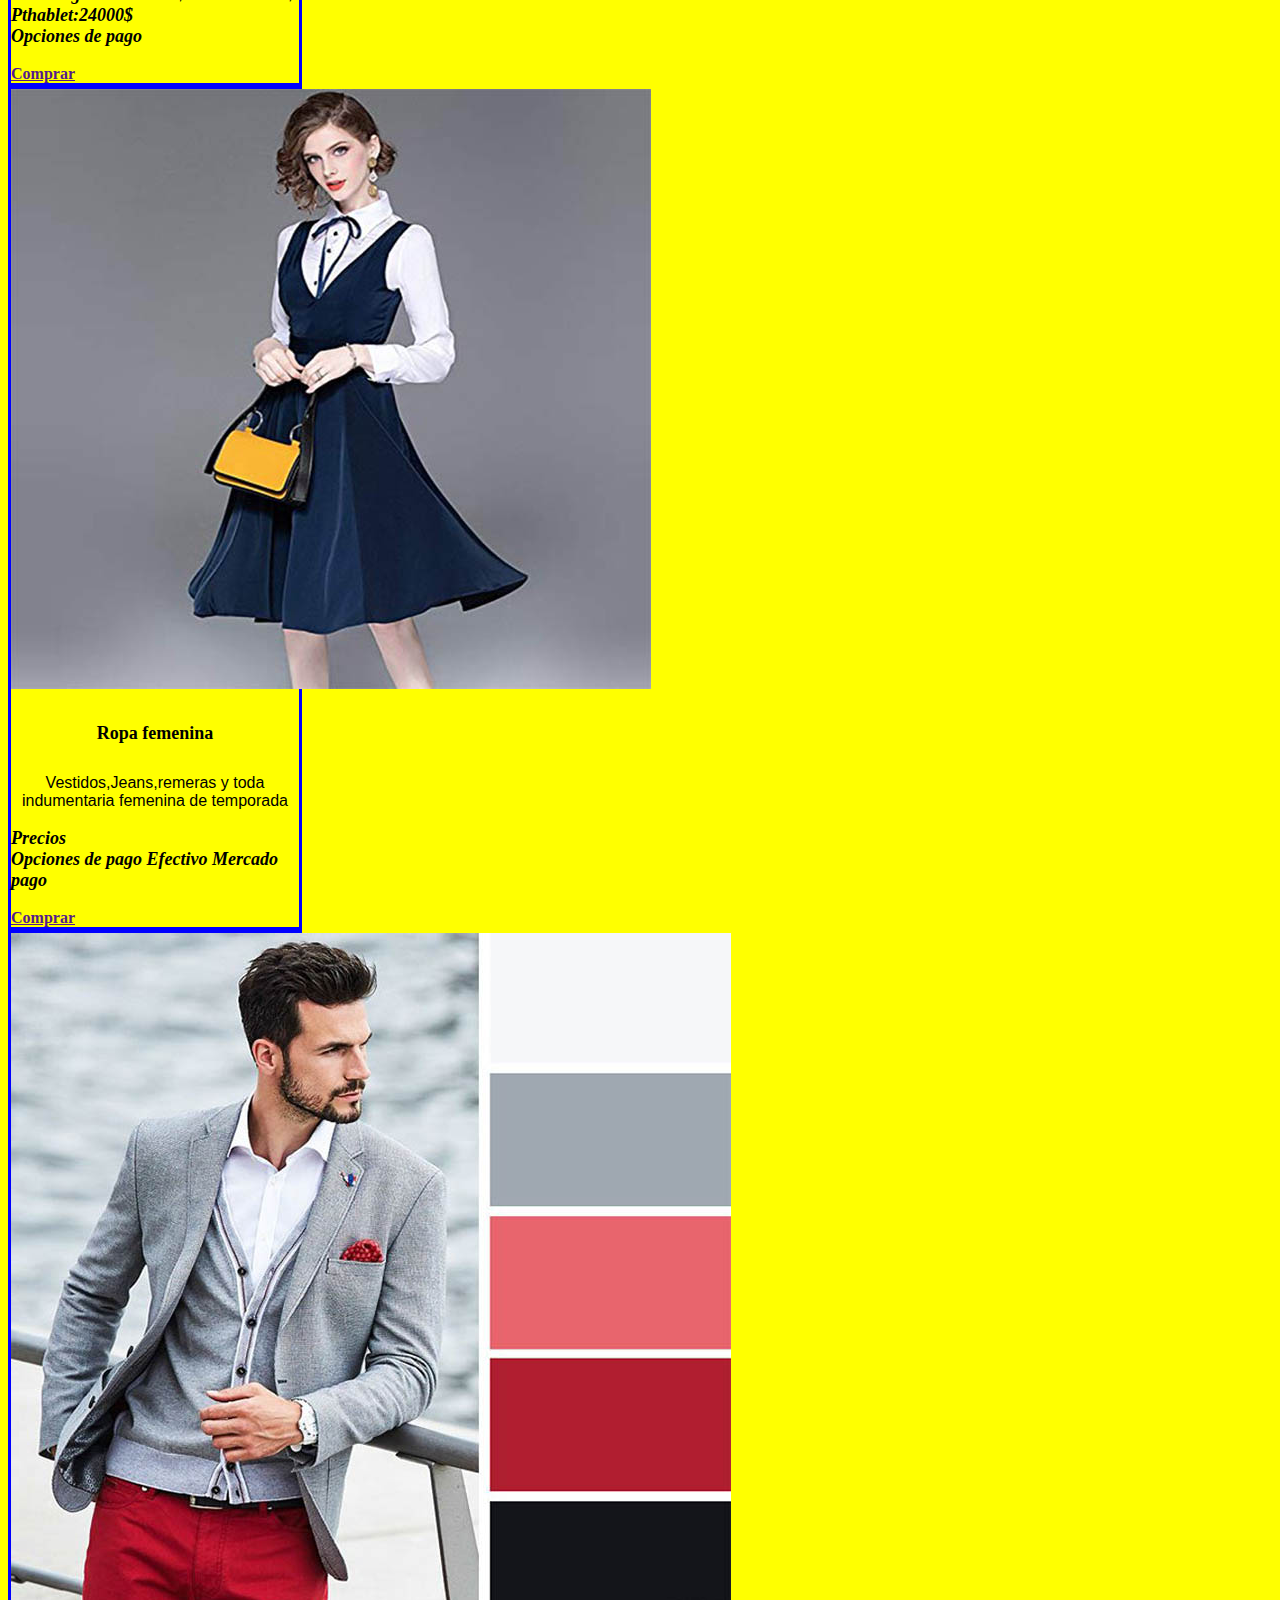
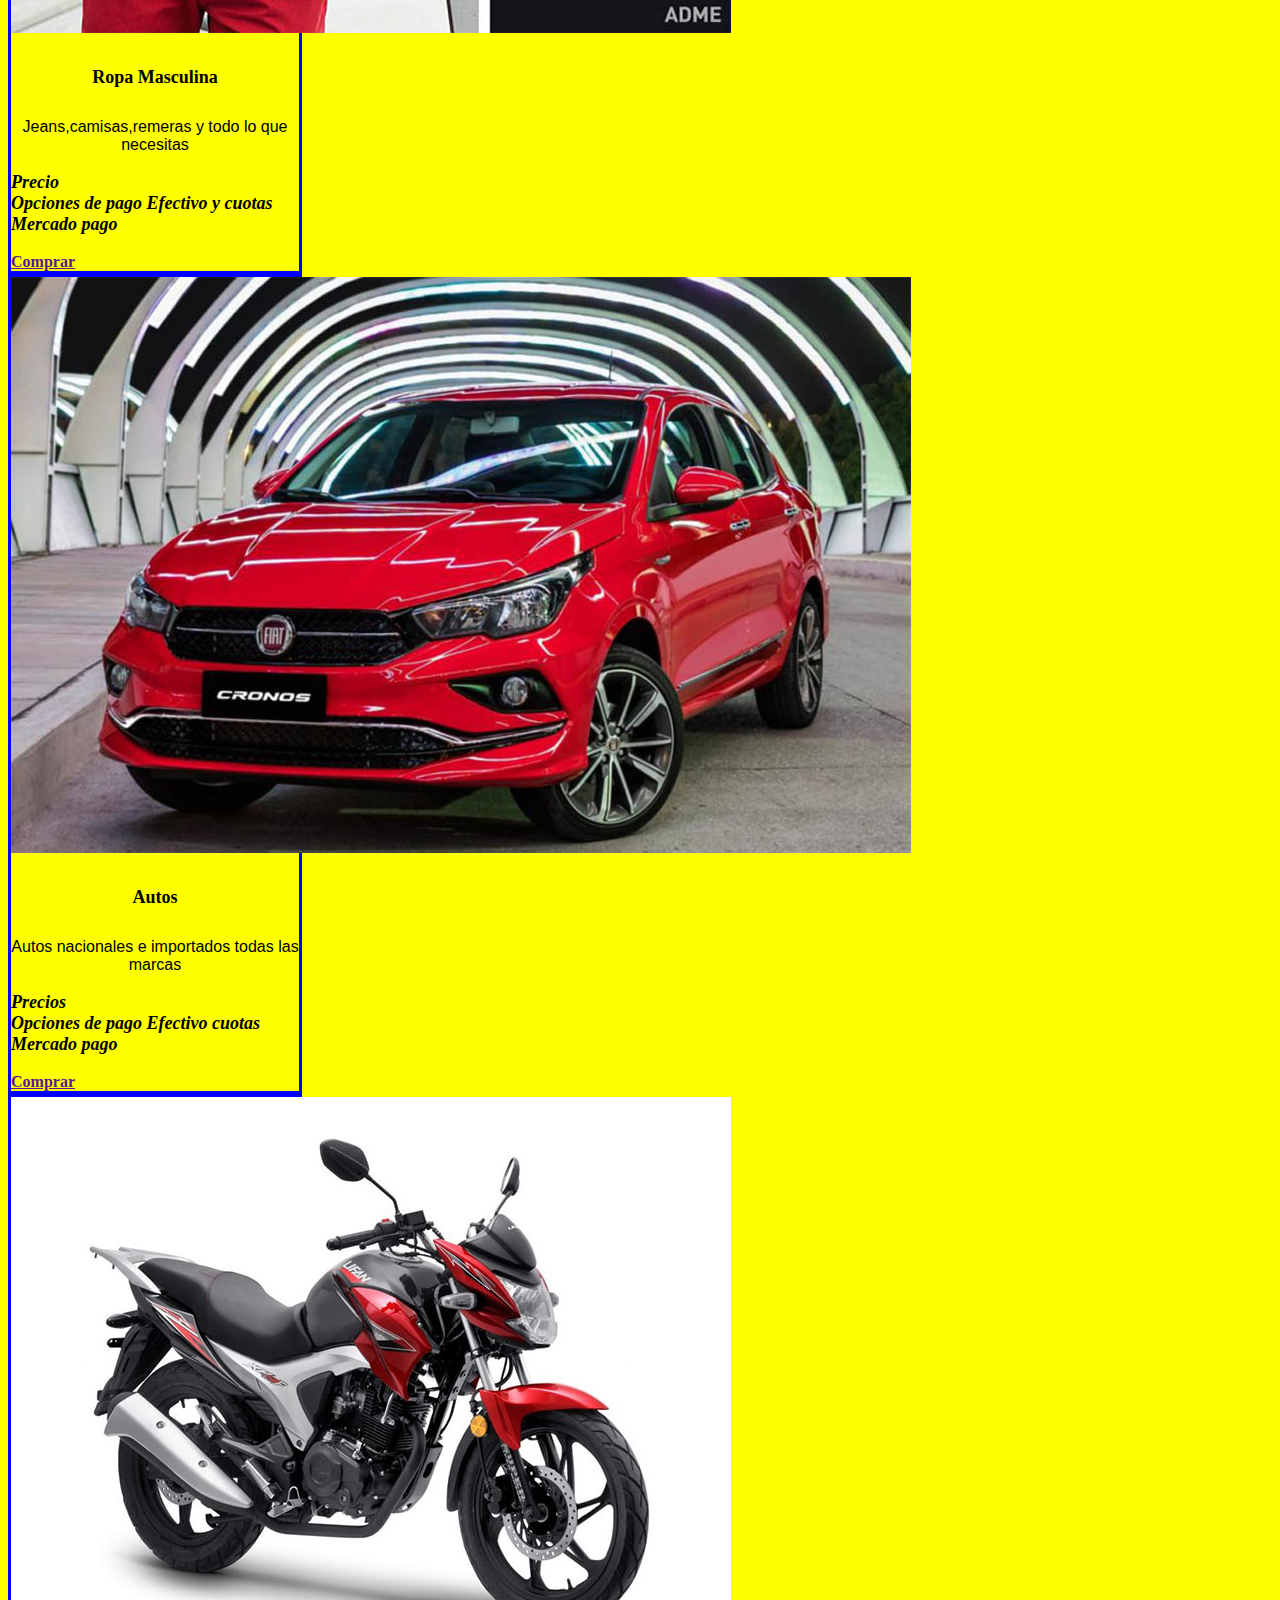
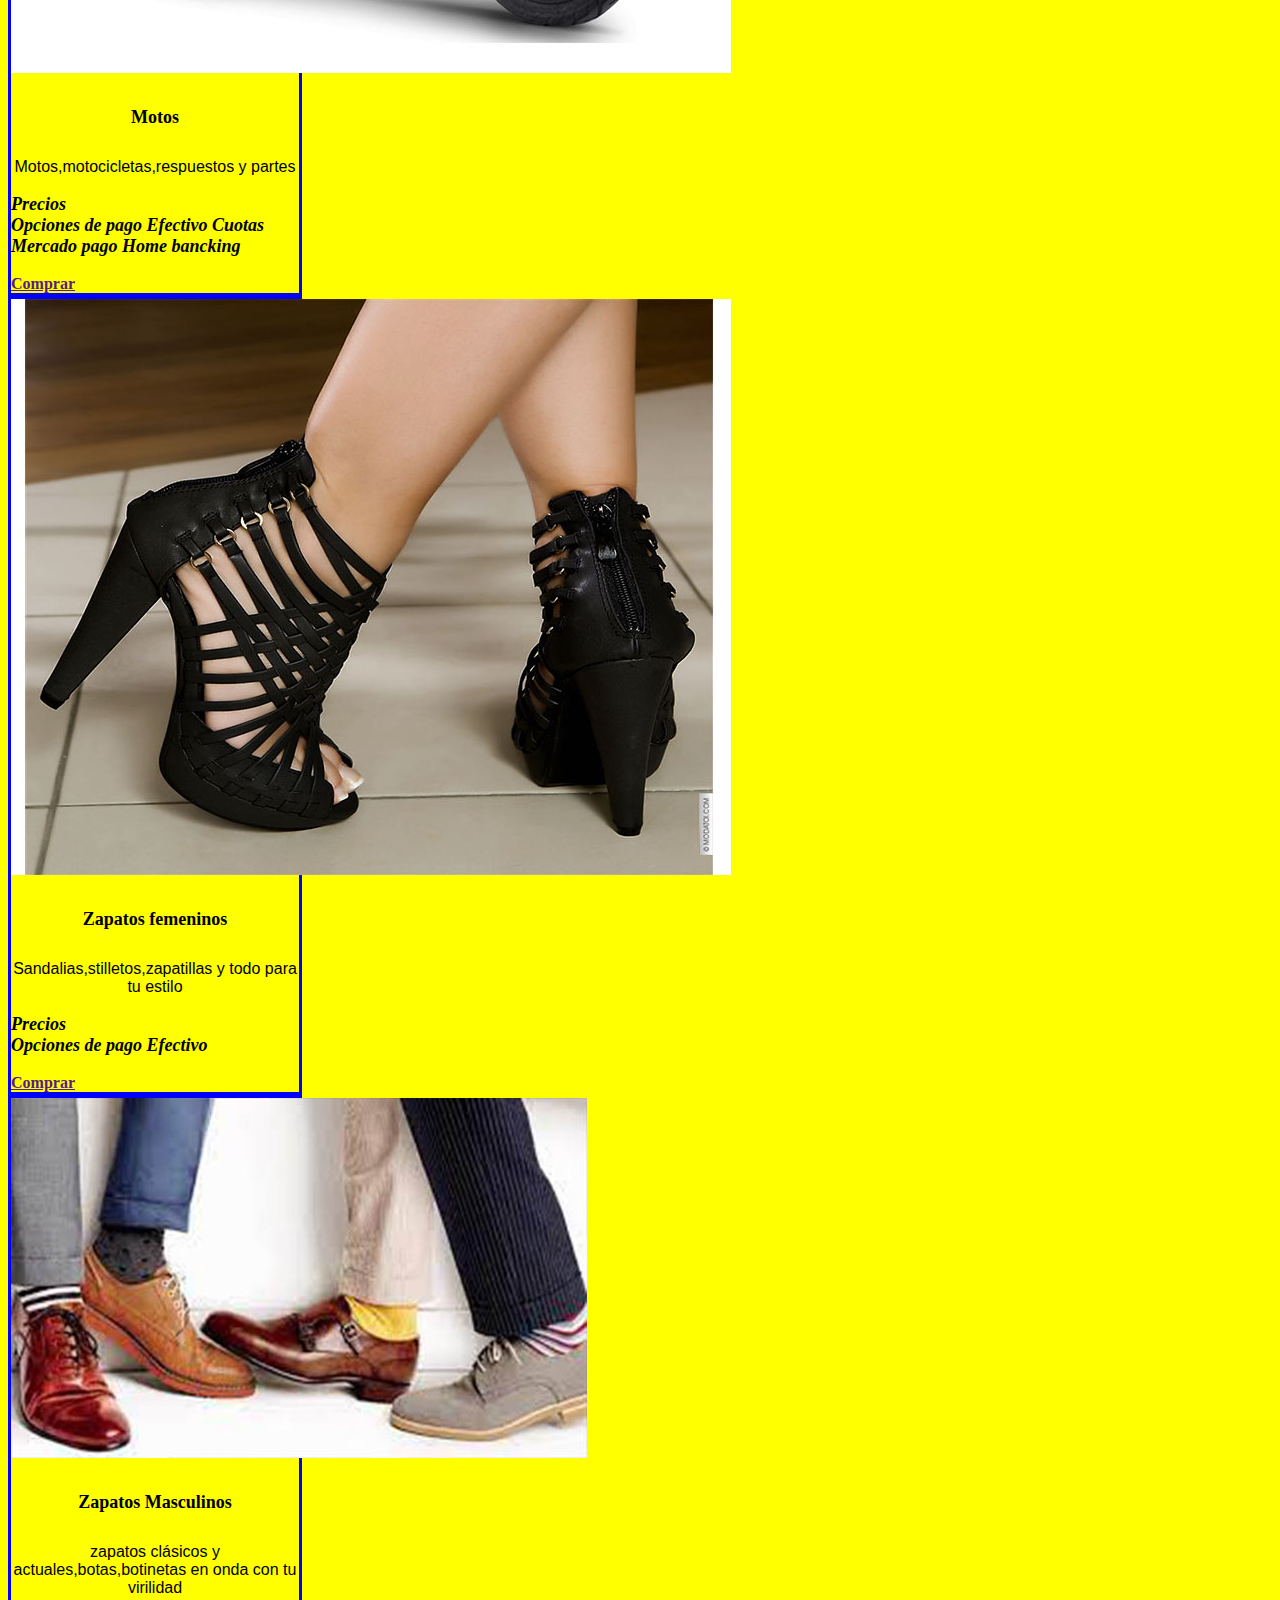
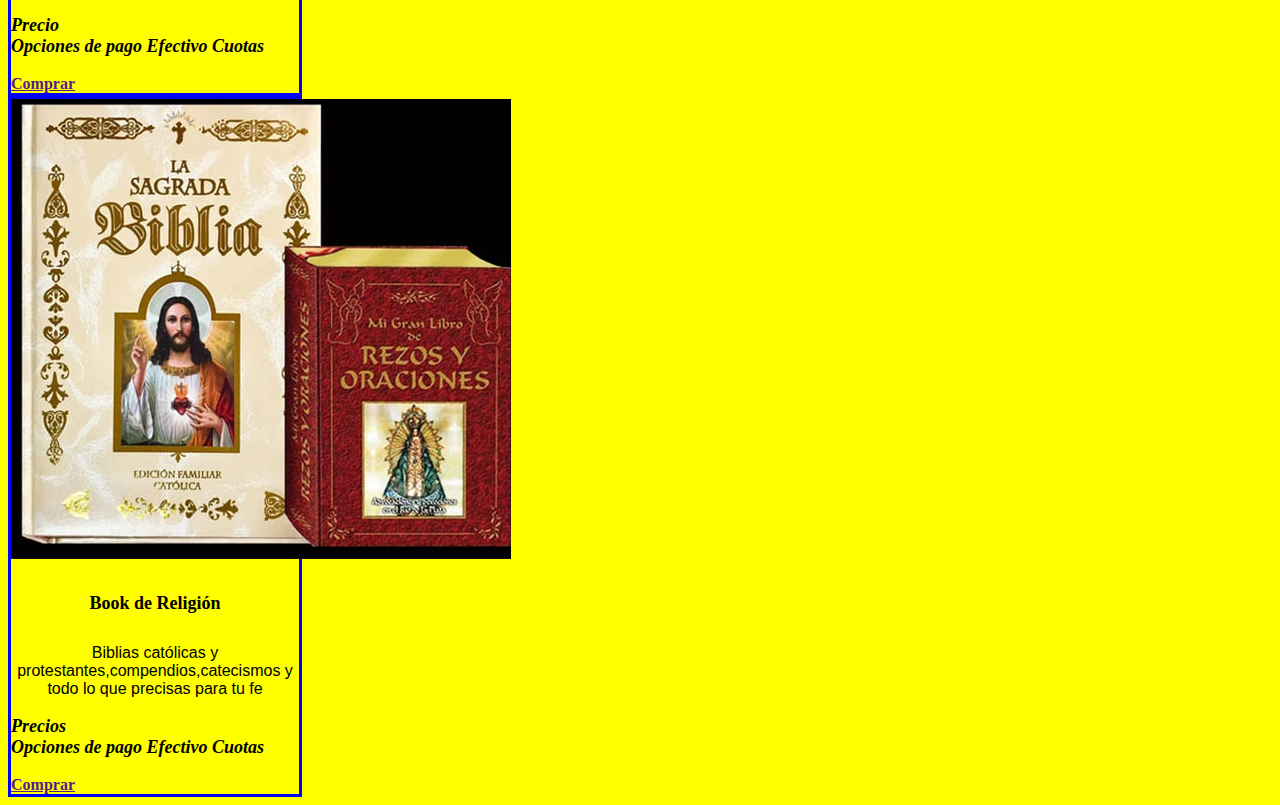
==== commit cb3f0260: "cambiofinal" ====
--- a/index.html
+++ b/index.html
@@ -35,7 +35,7 @@
           <h5 class="tarjeta-titulo">Electro:</h5>
           <p class="tarjeta-texto">Lavarropas,heladeras.Las mejores ofertas en electrodomesticos</p>
           <p class="tarjeta-precio">Precio:20000$ <br> Opciones de pago y descuento en efectivo del 30% Mercado pago</p>
-          <a href="./Precio.html" class="btn btn-outline-primary"><b>Comprar</b></a>
+          <a href="./" class="btn btn-outline-primary"><b>Comprar</b></a>
         </div>
       </div>
        
@@ -45,7 +45,7 @@
             <h5 class="target-cok-tit">Cocina:</h5>
             <p class="target-coucine">lavabajillas,licuadoras,microondas y mucho más</p>
             <p class="target-cash-cok">Precio:70000$.<br>Opciones de pago:<br>efectivo Cuotas sin interés Mercado pago</p>
-            <a href="" class="btn btn-outline-primary"><b>Comprar</b></a>
+            <a href="./" class="btn btn-outline-primary"><b>Comprar</b></a>
           </div>
         </div>
 
@@ -67,7 +67,7 @@
             <h5 class="target-Beautiful-tit">Belleza:</h5>
             <p class="target-beauty">Pealeeng,maquillaje artístico o personalizado,productos,servicios de cosmiatría</p>
             <p class="target-cash-beauty">Precios:A convenir.<br> Opciones de pago Cuotas sin interés</p>
-            <a href="" class="btn btn-outline-primary"><b>Comprar</b></a>
+            <a href="./" class="btn btn-outline-primary"><b>Comprar</b></a>
           </div>
         </div>
 
@@ -77,7 +77,7 @@
              <h5 class="target-arte-tit">Arte</h5>
              <p class="target-arte">Esculturas.cuadros,pinturas y todo lo que puedas imaginar en arte</p>
              <p class="target-cash-art"><i>Precios:<br>Ofertas de nuevos artistas de renombre.Opciones de pago Home Bancking</i></p>
-            <a href="" class="btn btn-outline-info"><b>Comprar</b></a>
+            <a href="./Precio.html" class="btn btn-outline-info"><b>Comprar</b></a>
          </div>
        </div>
 
@@ -87,7 +87,7 @@
               <h5 class="target-can-felin-tit">Mascotas</h5>
               <p class="target-can-felin">Aprovecha los productos y servicios de temporada para tu can y tu felino</p>
               <p class="target-cash-can-felin"><i>Precios:<br>Descuentos por pago en efectivo en antiparasitarios Mercado pago</i></p>
-              <a href="" class="btn btn-outline-primary"><b>Comprar</b></a>
+              <a href="./Precio.html" class="btn btn-outline-primary"><b>Comprar</b></a>
             </div>
           </div>
         </div>
--- a/css/estilos.css
+++ b/css/estilos.css
@@ -225,6 +225,8 @@
 .beauty{
    border: blue solid 3px;
 }
-   
+.texto{
+    color: blueviolet;
+}   
 
    
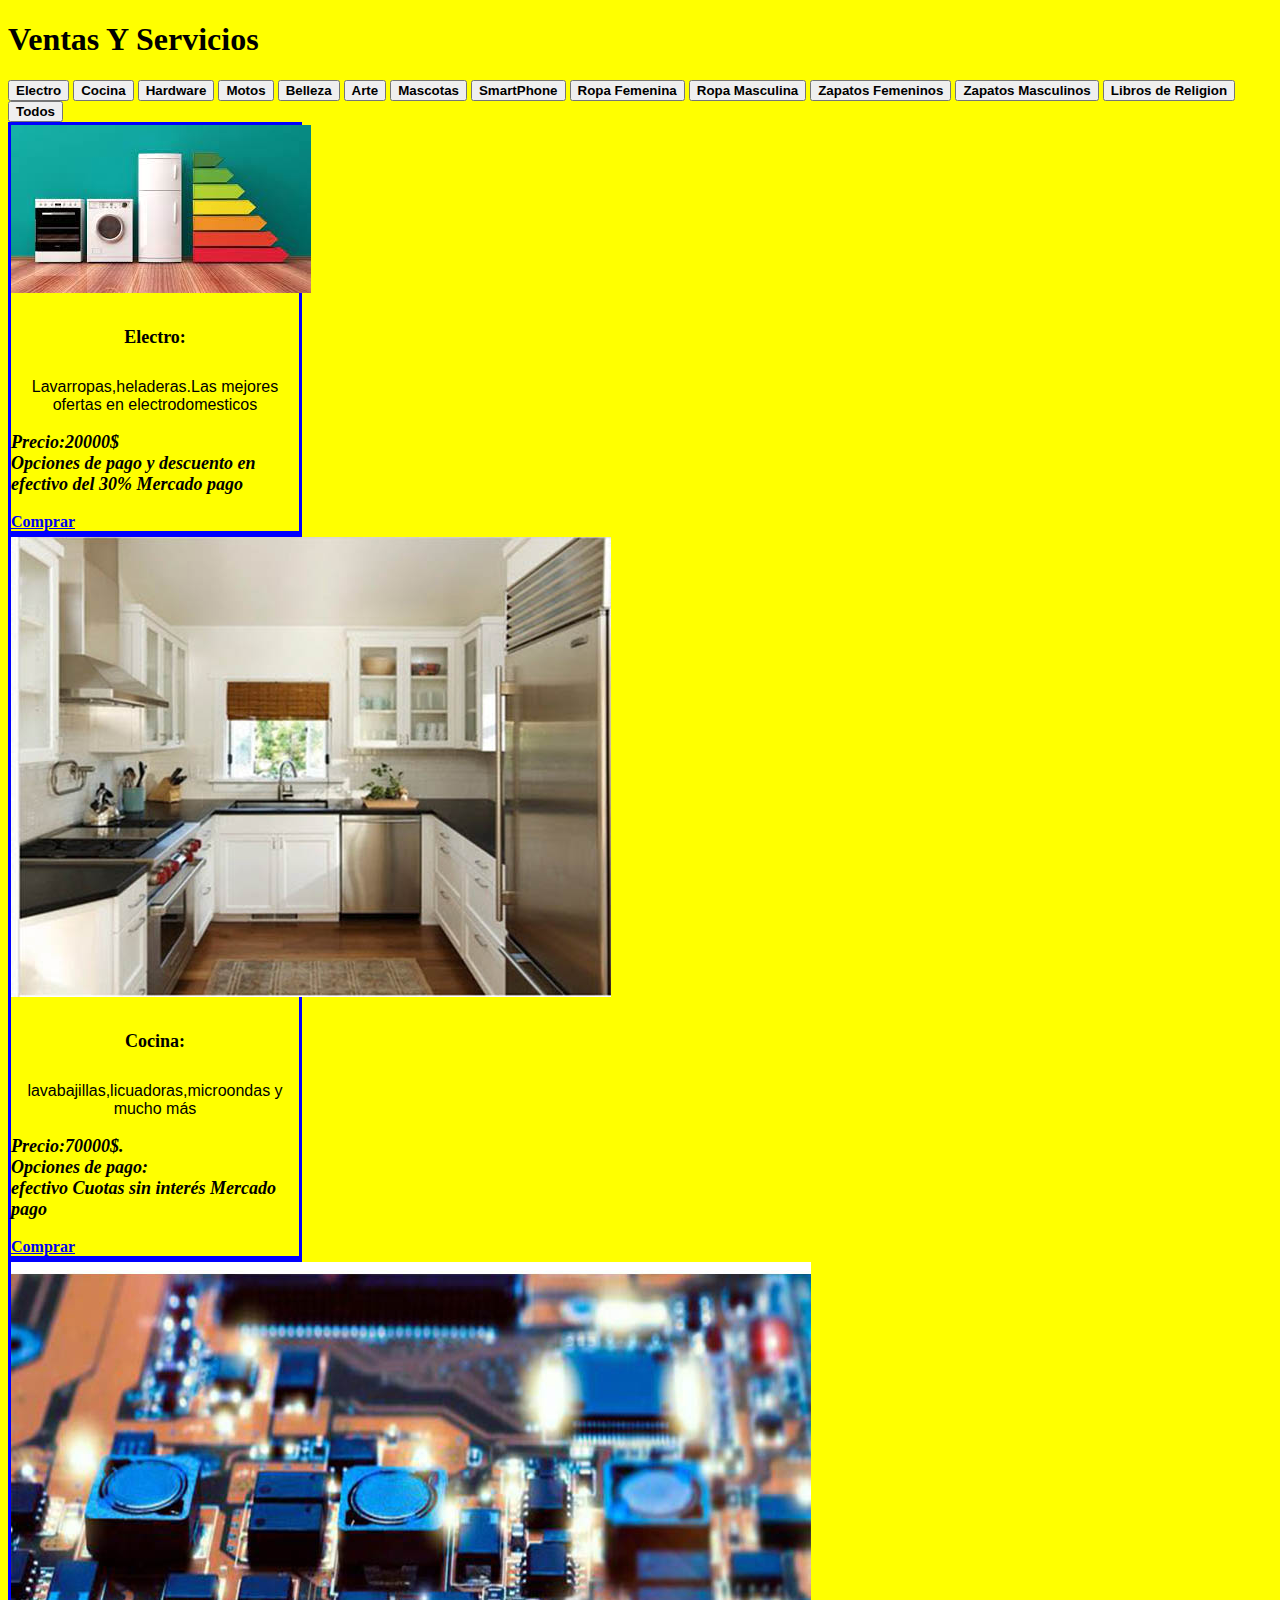
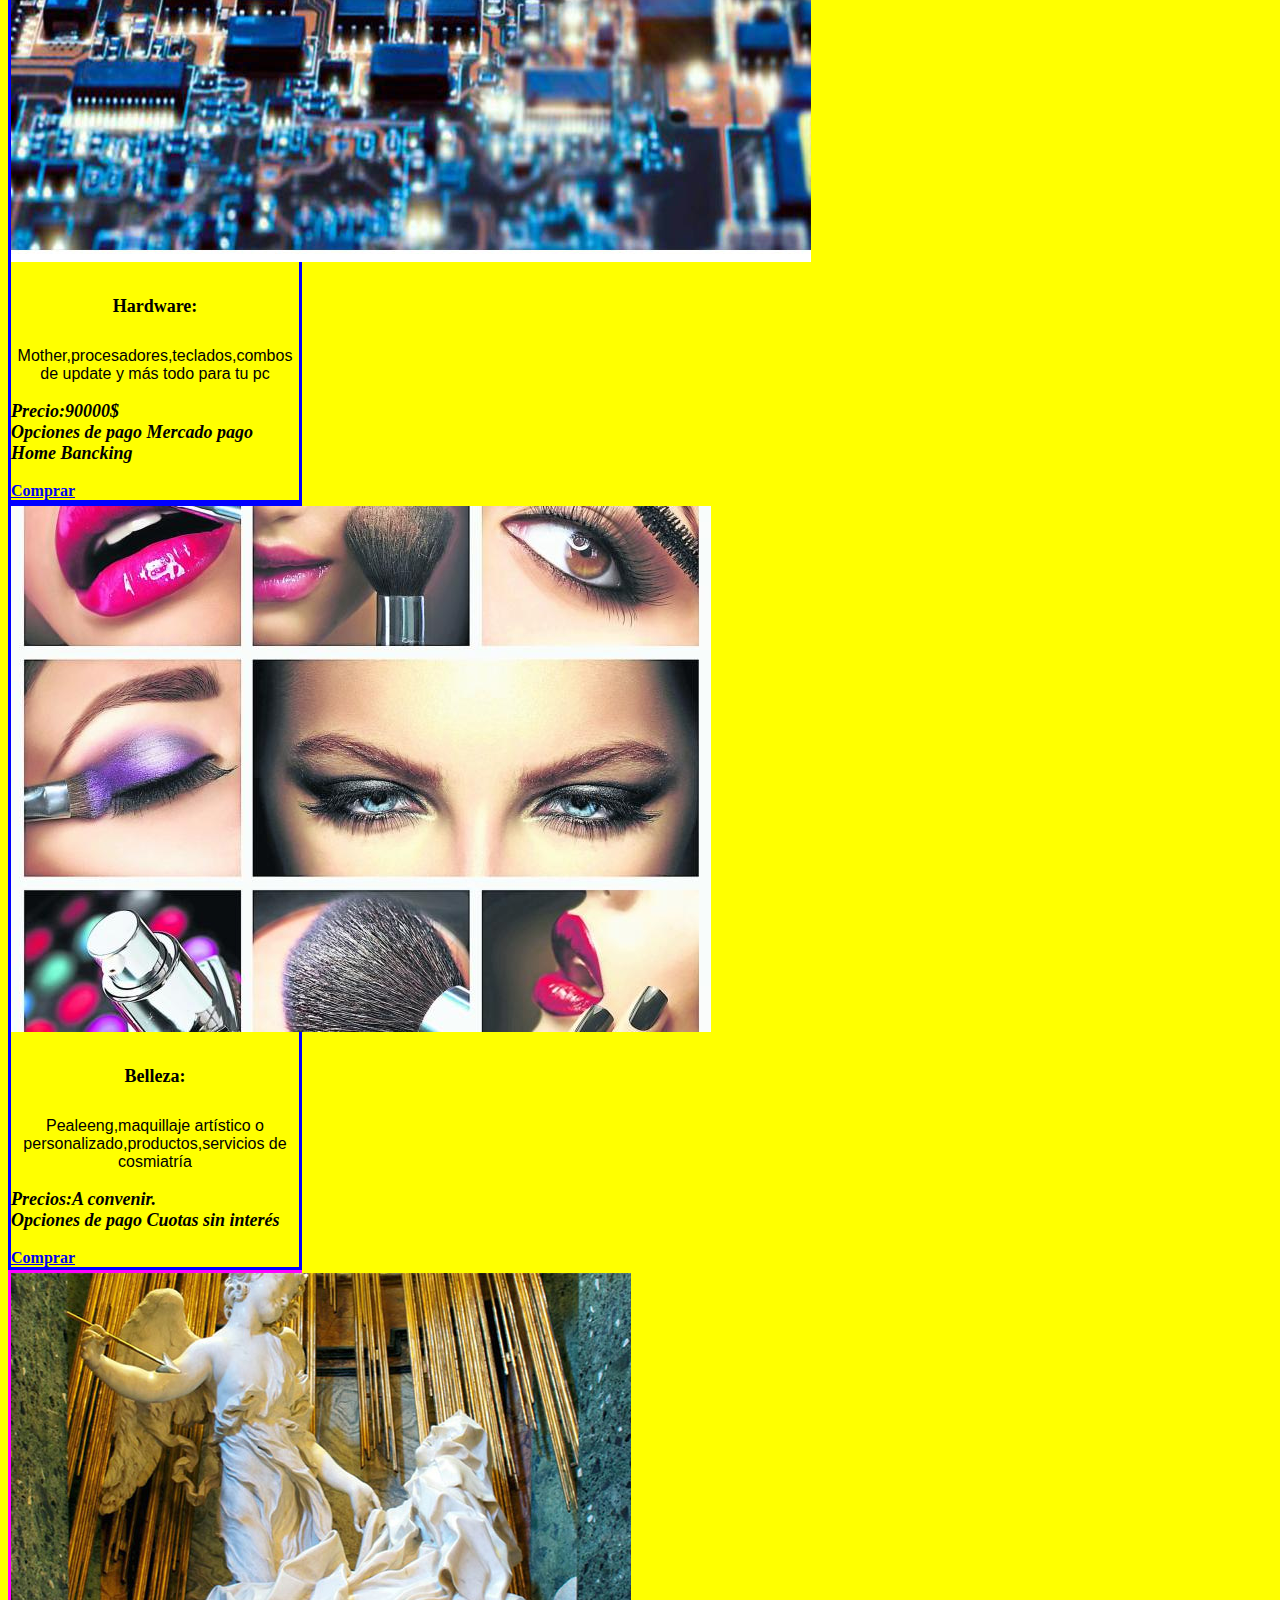
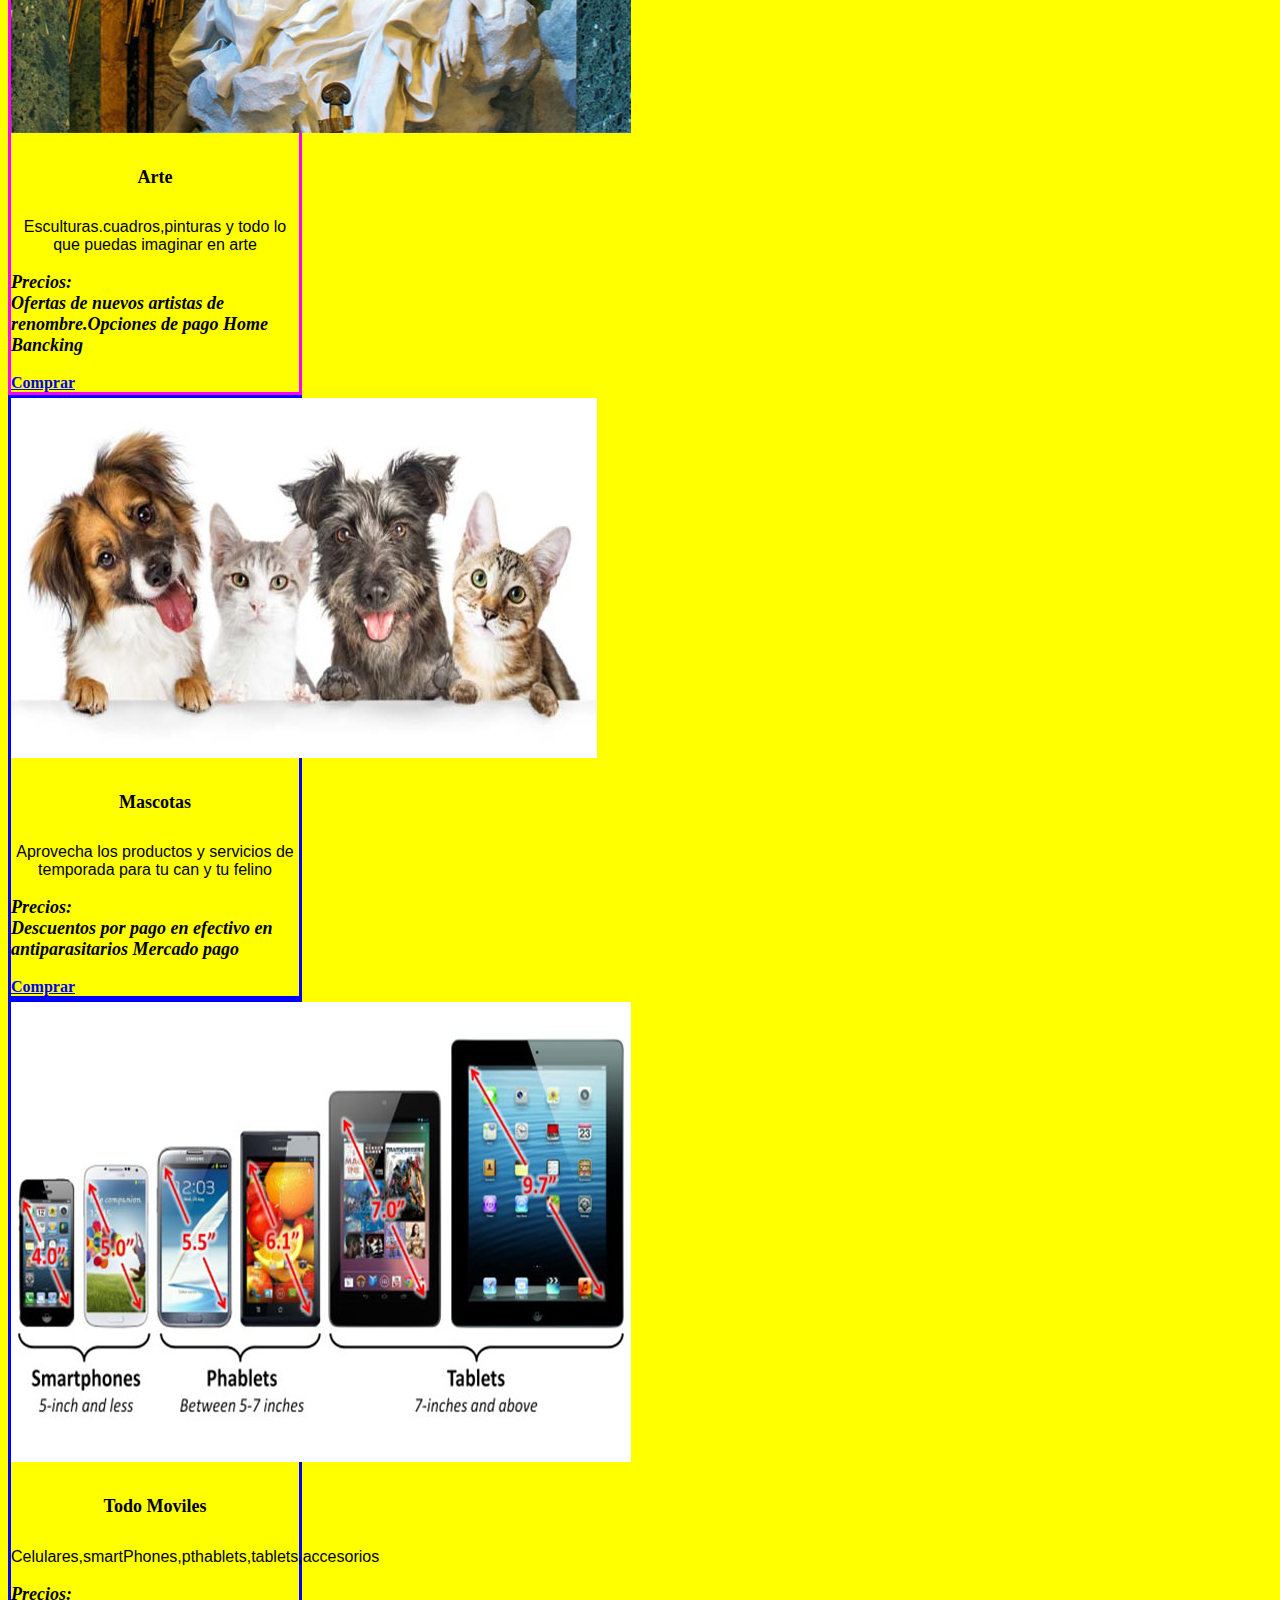
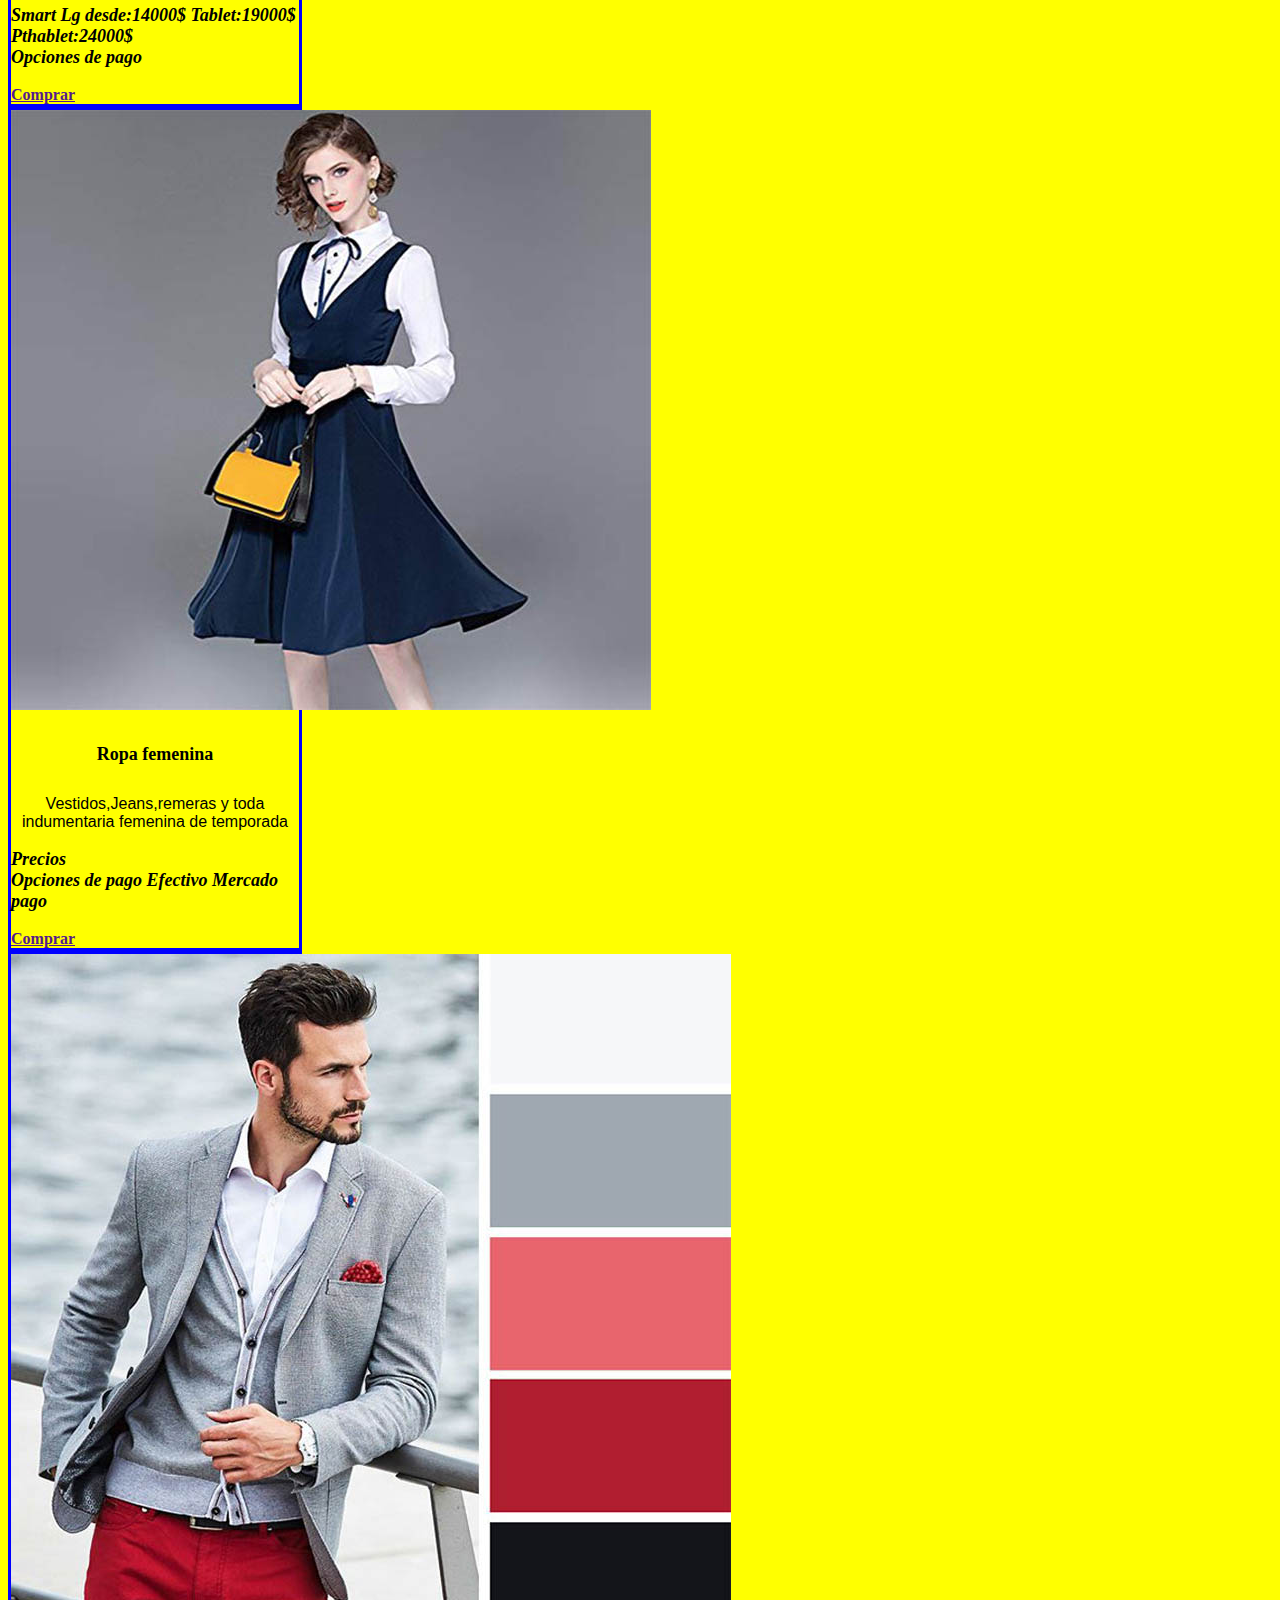
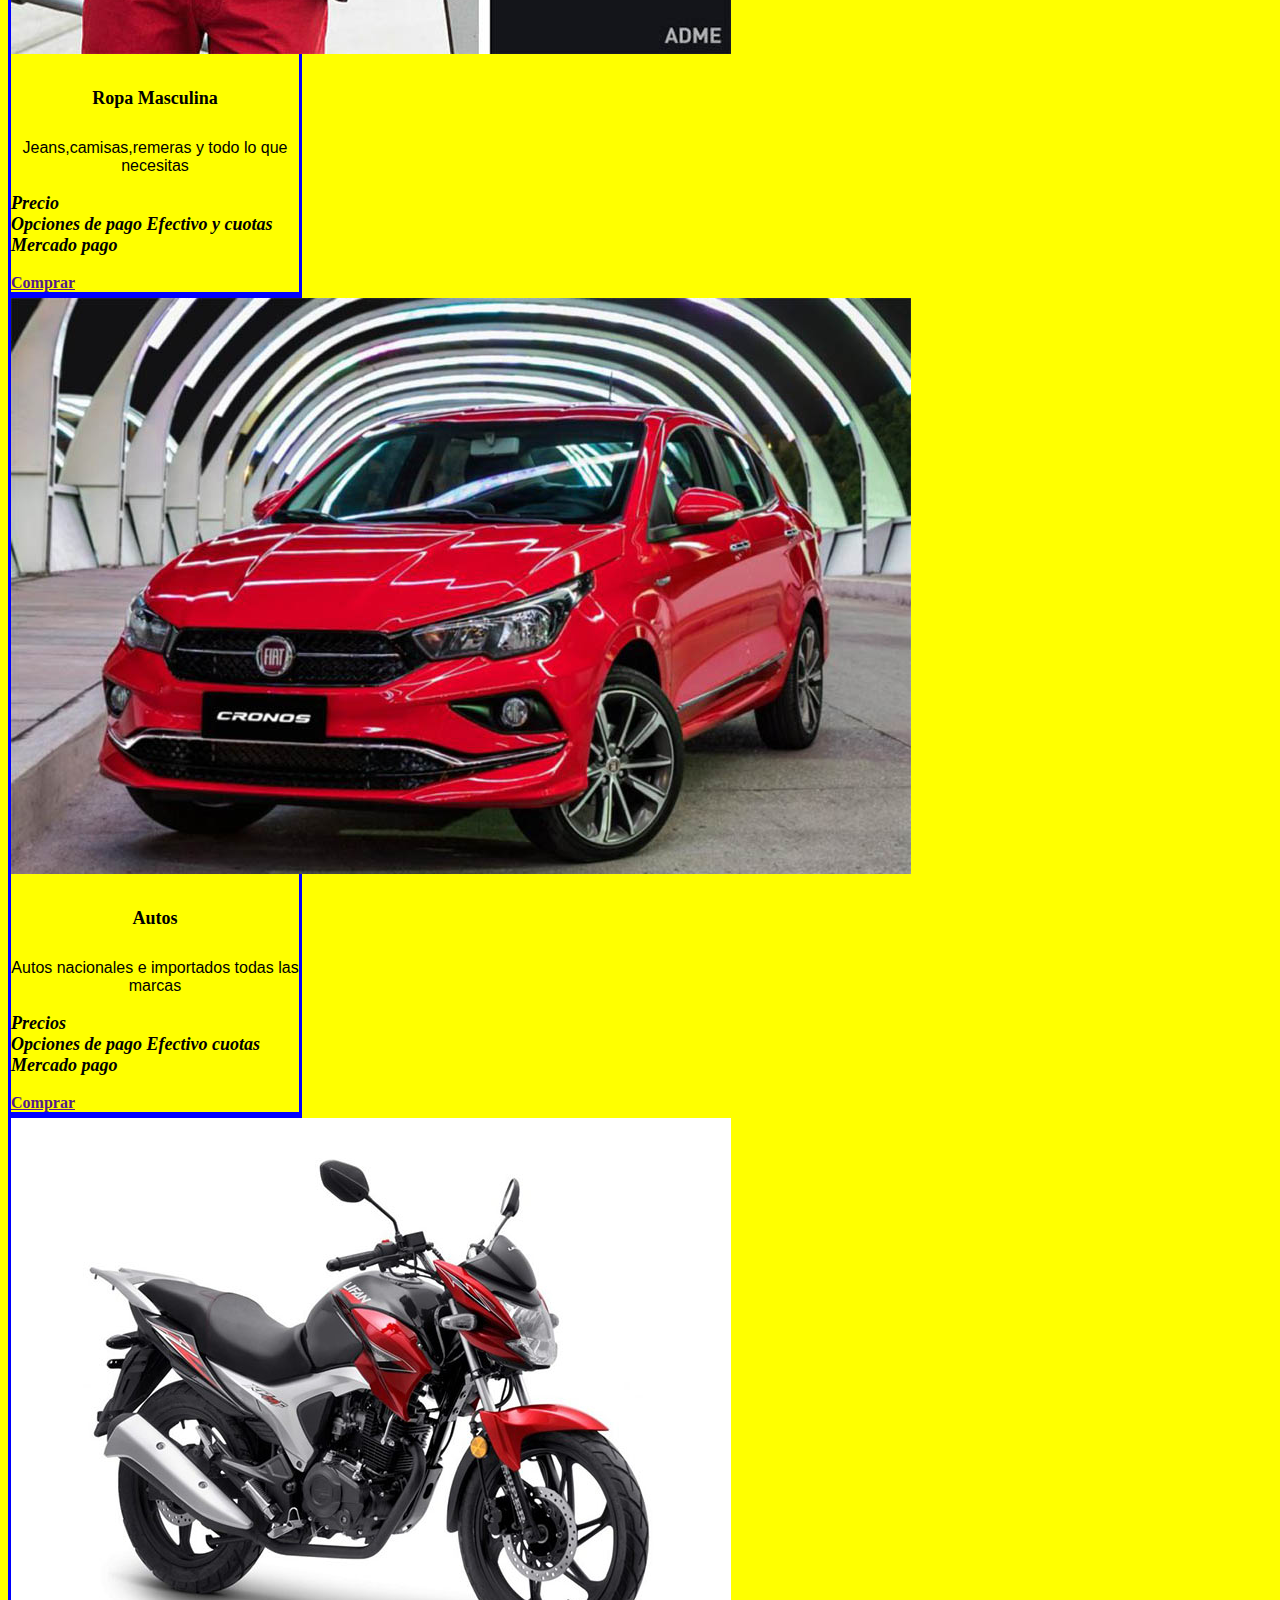
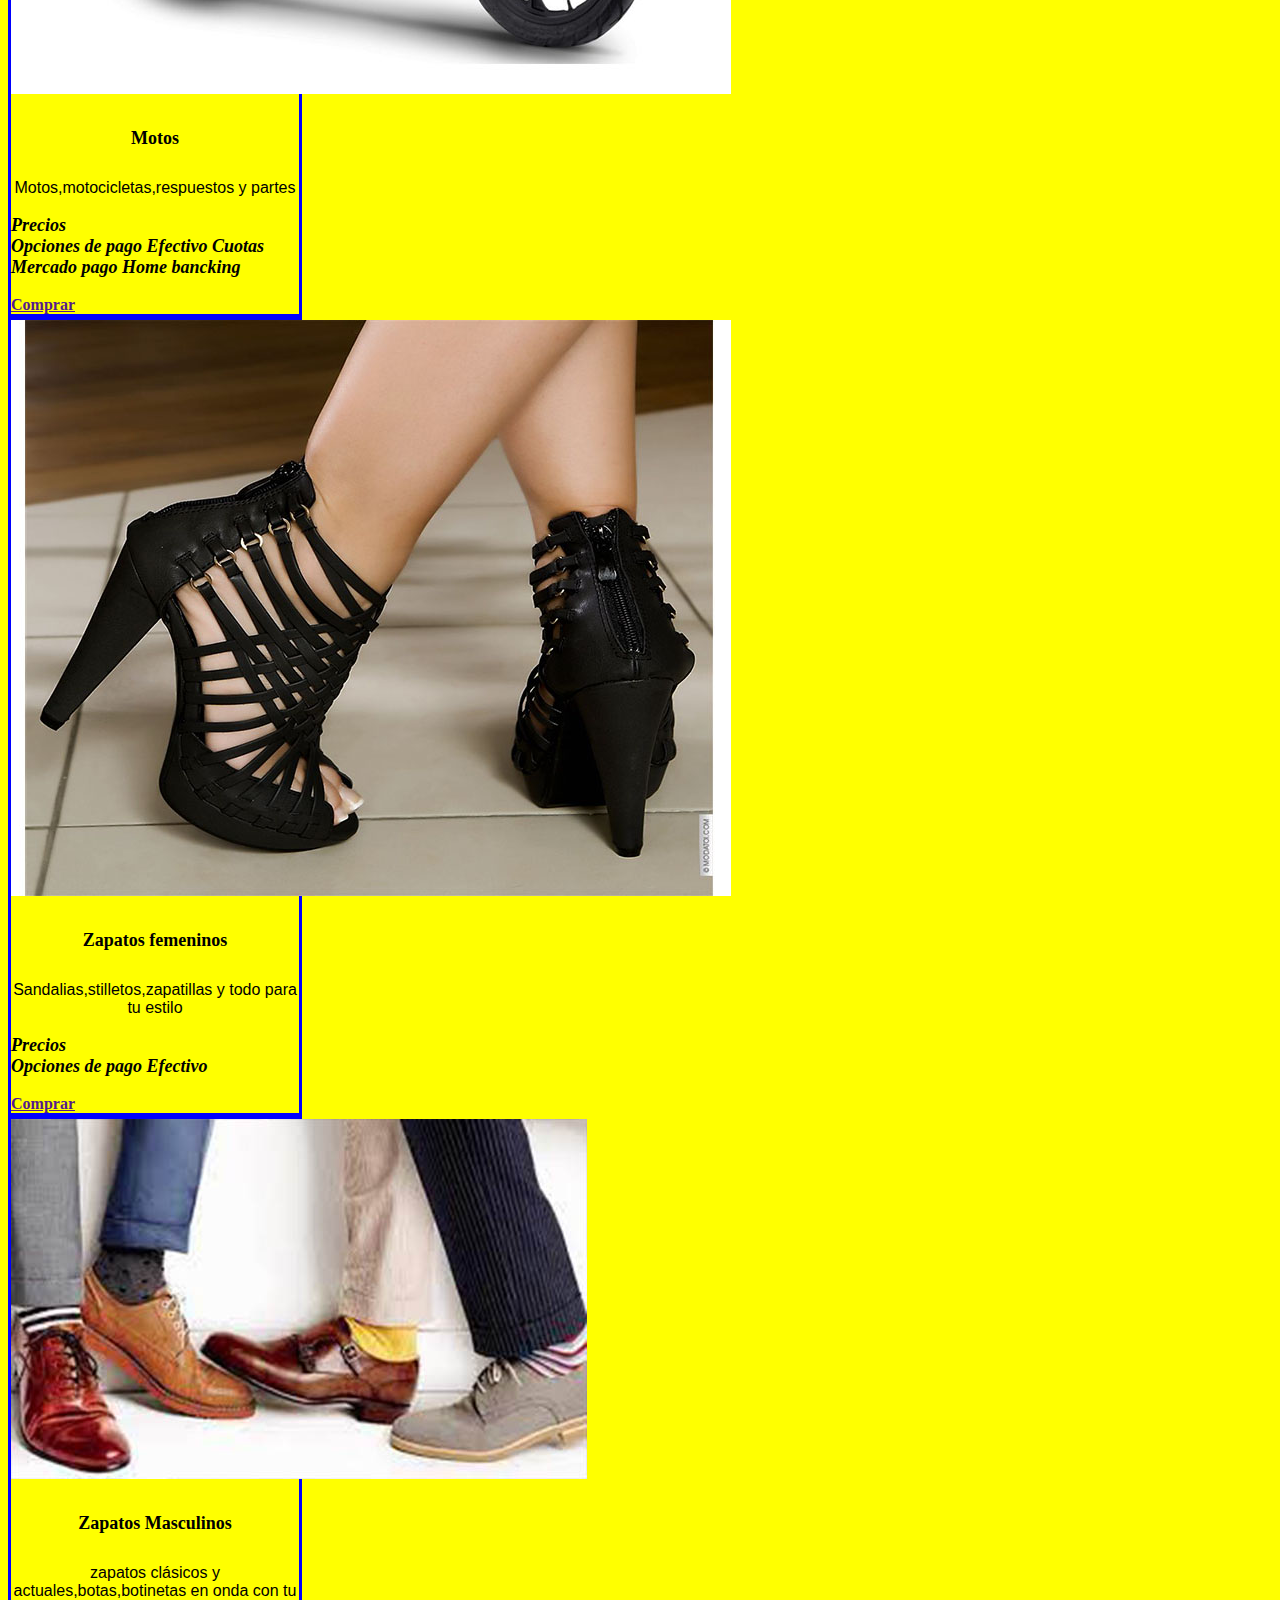
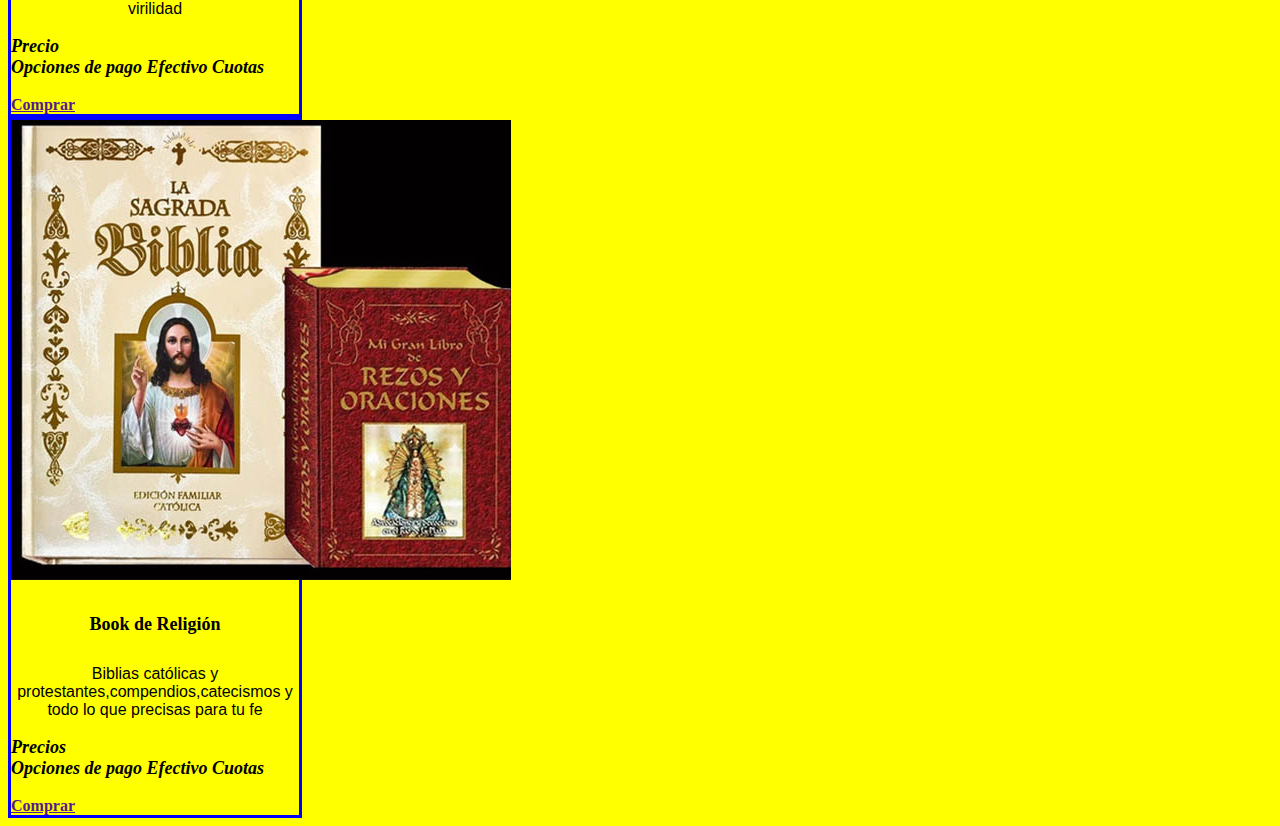
==== commit e4137668: "nuevacardboton" ====
--- a/index.html
+++ b/index.html
@@ -6,7 +6,9 @@
     <!-- Required meta tags -->
     <meta charset="utf-8">
     <meta name="viewport" content="width=device-width, initial-scale=1">
-    <meta name="Author" content=V.O.A>
+    <meta name="Author" content="V.O.A">
+    <meta name="description" content="ventas de electrodomesticos y otros,indumentaria femenina y masculina,servicios de belleza 
+    y cuidado personal,mascotas,Hardware y componentes de Pc">
 
     <!-- Bootstrap CSS -->
     <link href="https://cdn.jsdelivr.net/npm/bootstrap@5.1.3/dist/css/bootstrap.min.css" rel="stylesheet" integrity="sha384-1BmE4kWBq78iYhFldvKuhfTAU6auU8tT94WrHftjDbrCEXSU1oBoqyl2QvZ6jIW3" crossorigin="anonymous">
@@ -19,12 +21,17 @@
     <div class="mx-2 m-2 col-11 etiqueta1 row justify-content-center rbtn-group" role="group" aria-label="Basic example">
          <button type="button" id="boton-electro" class="btn btn-primary"><b>Electro</b></button>
          <button type="button" id="boton-cocina" class="btn btn"> <b>Cocina</b></button>
-         <button type="button" id="boton-hardware" class="btn btn-danger"> <b>Hardware </b></button>
+         <button type="button" id="boton-hardware" class="btn btn-success"> <b>Hardware </b></button>
+         <button type="button" id="boton-Motos" class="btn btn-danger"> <b>Motos </b></button>
          <button type="button" id="boton-belleza" class="btn btn-warnning"> <b>Belleza</b></button>
          <button type="button" id="boton-arte" class="btn btn-info"><b>Arte</b></button>
          <button type="button" id="boton-mascotas" class="btn btn-warnning"><b> Mascotas</b></button>
          <button type="button" id="boton-SmartPhone" class="btn btn-primary"><b>SmartPhone</b></button>
-         <button type="button" id="boton-Ropa-femenina" class="btn btn-danger"><b>Ropa femenina</b></button>
+         <button type="button" id="boton-Ropa-femenina" class="btn btn-danger"><b>Ropa Femenina</b></button>
+         <button type="button" id="boton-Ropa-masculina" class="btn btn-"><b>Ropa Masculina</b></button>
+         <button type="button" id="boton-Zapatos-femeninos" class="btn btn-danger"><b>Zapatos Femeninos</b></button>
+         <button type="button" id="boton-Zapatos-masculinos" class="btn btn-warning"><b>Zapatos Masculinos</b></button>
+         <button type="button" id="boton-libros-Religiosos" class="btn btn-info"><b>Libros de Religion</b></button>
          <button type="button" id="boton-todos" class="btn btn-success"> <b>Todos</b></button>   
     </div>
 
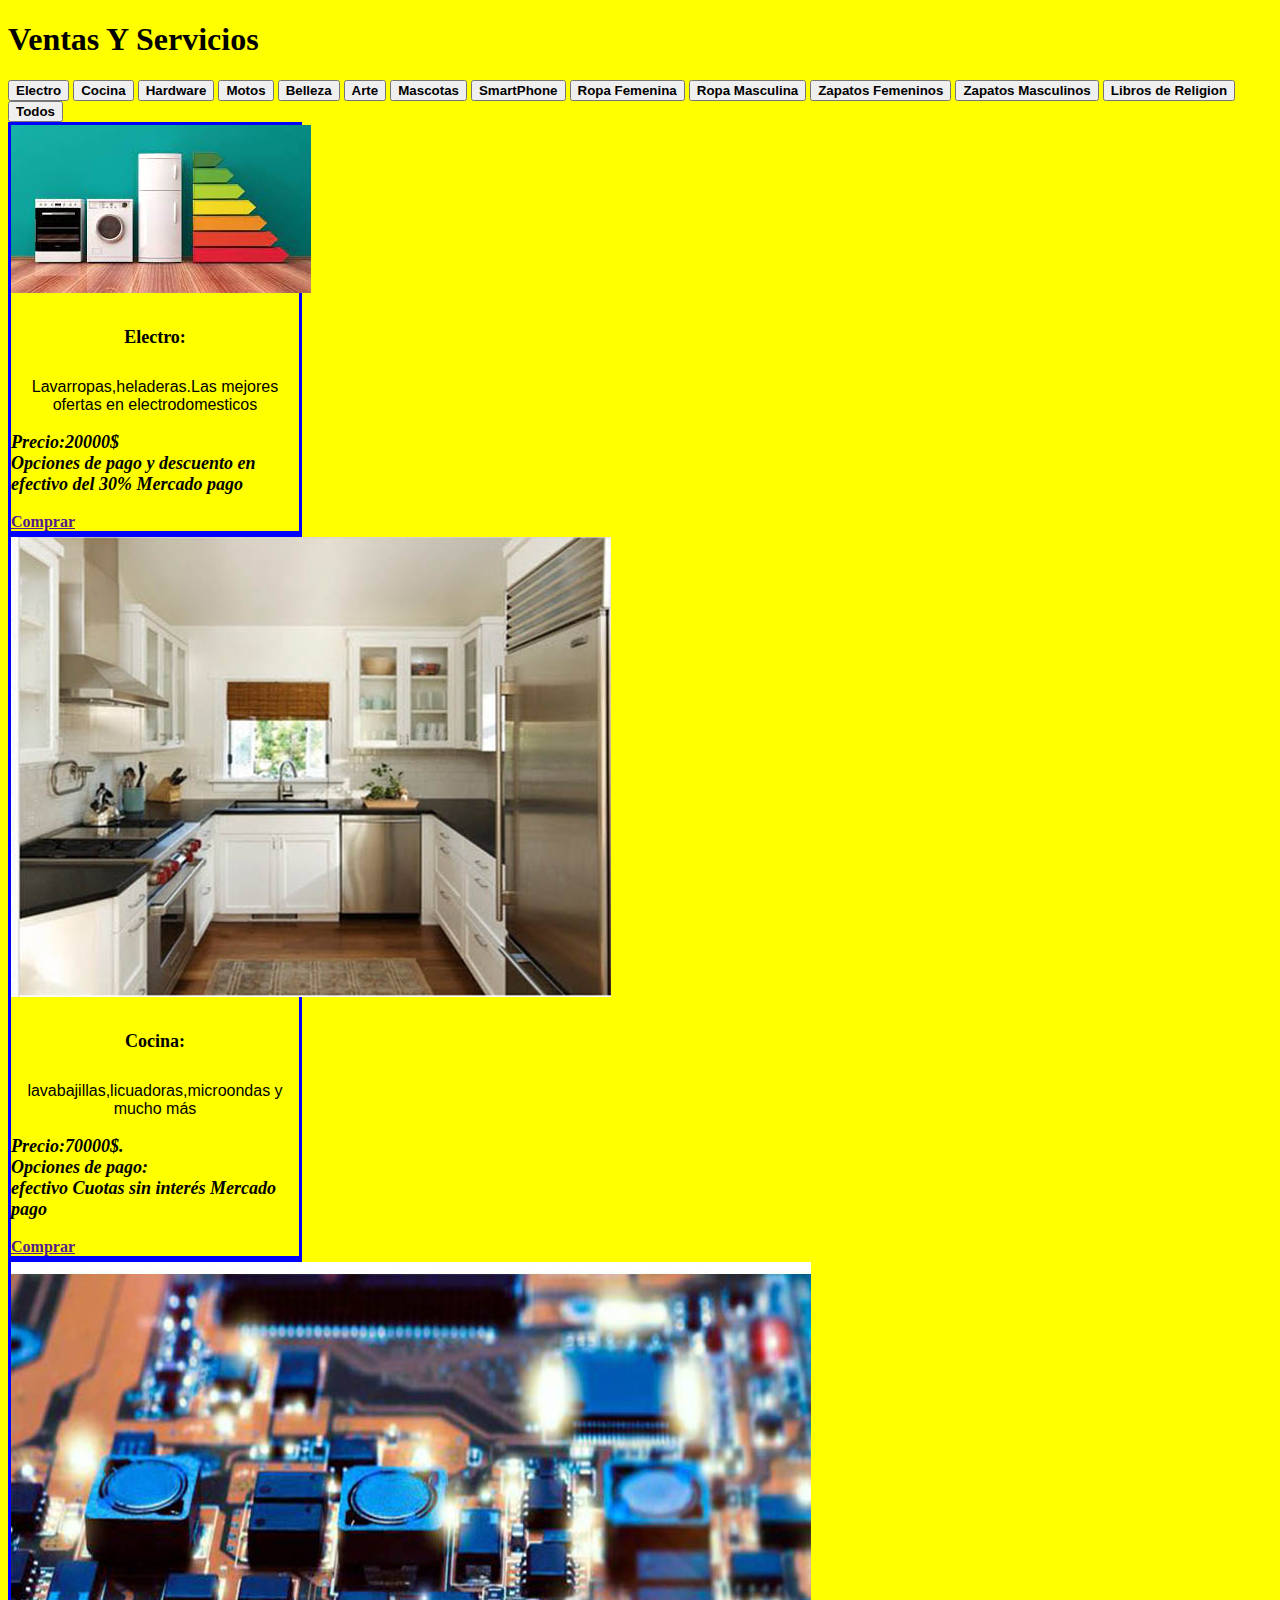
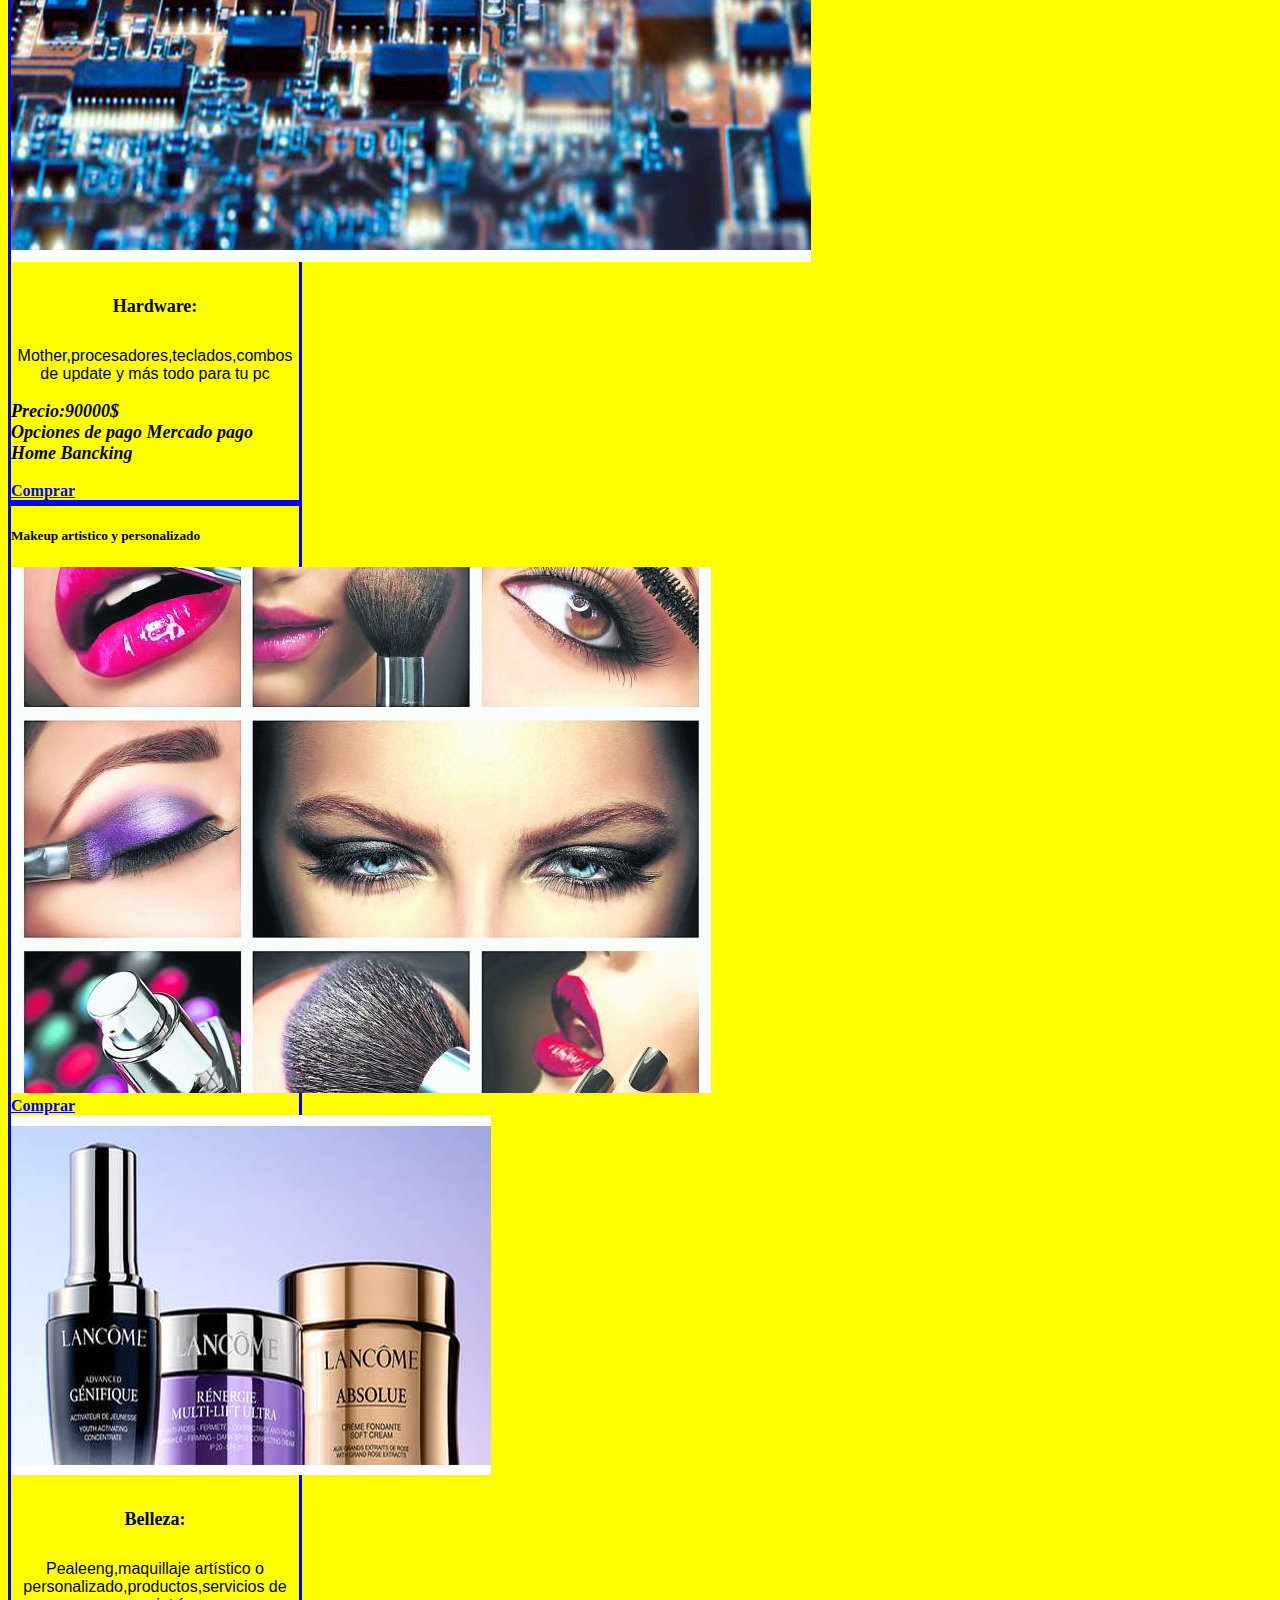
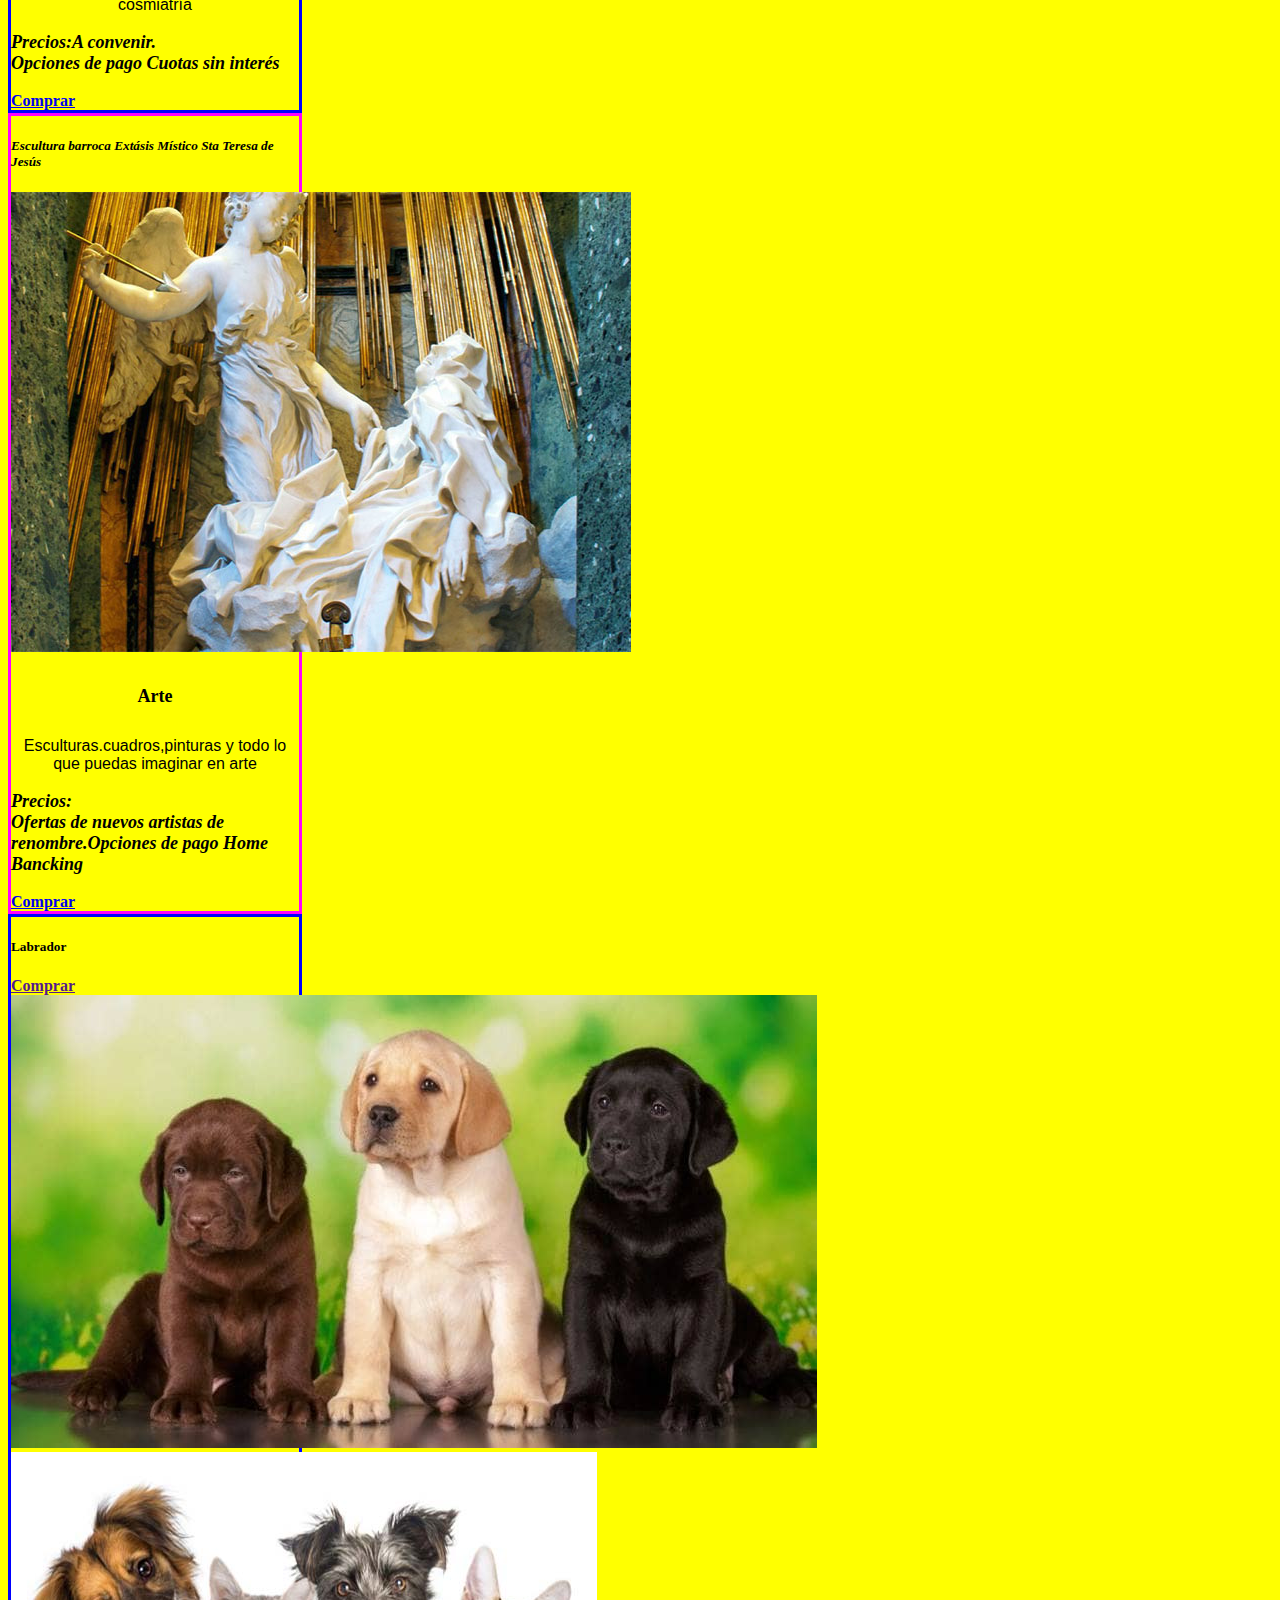
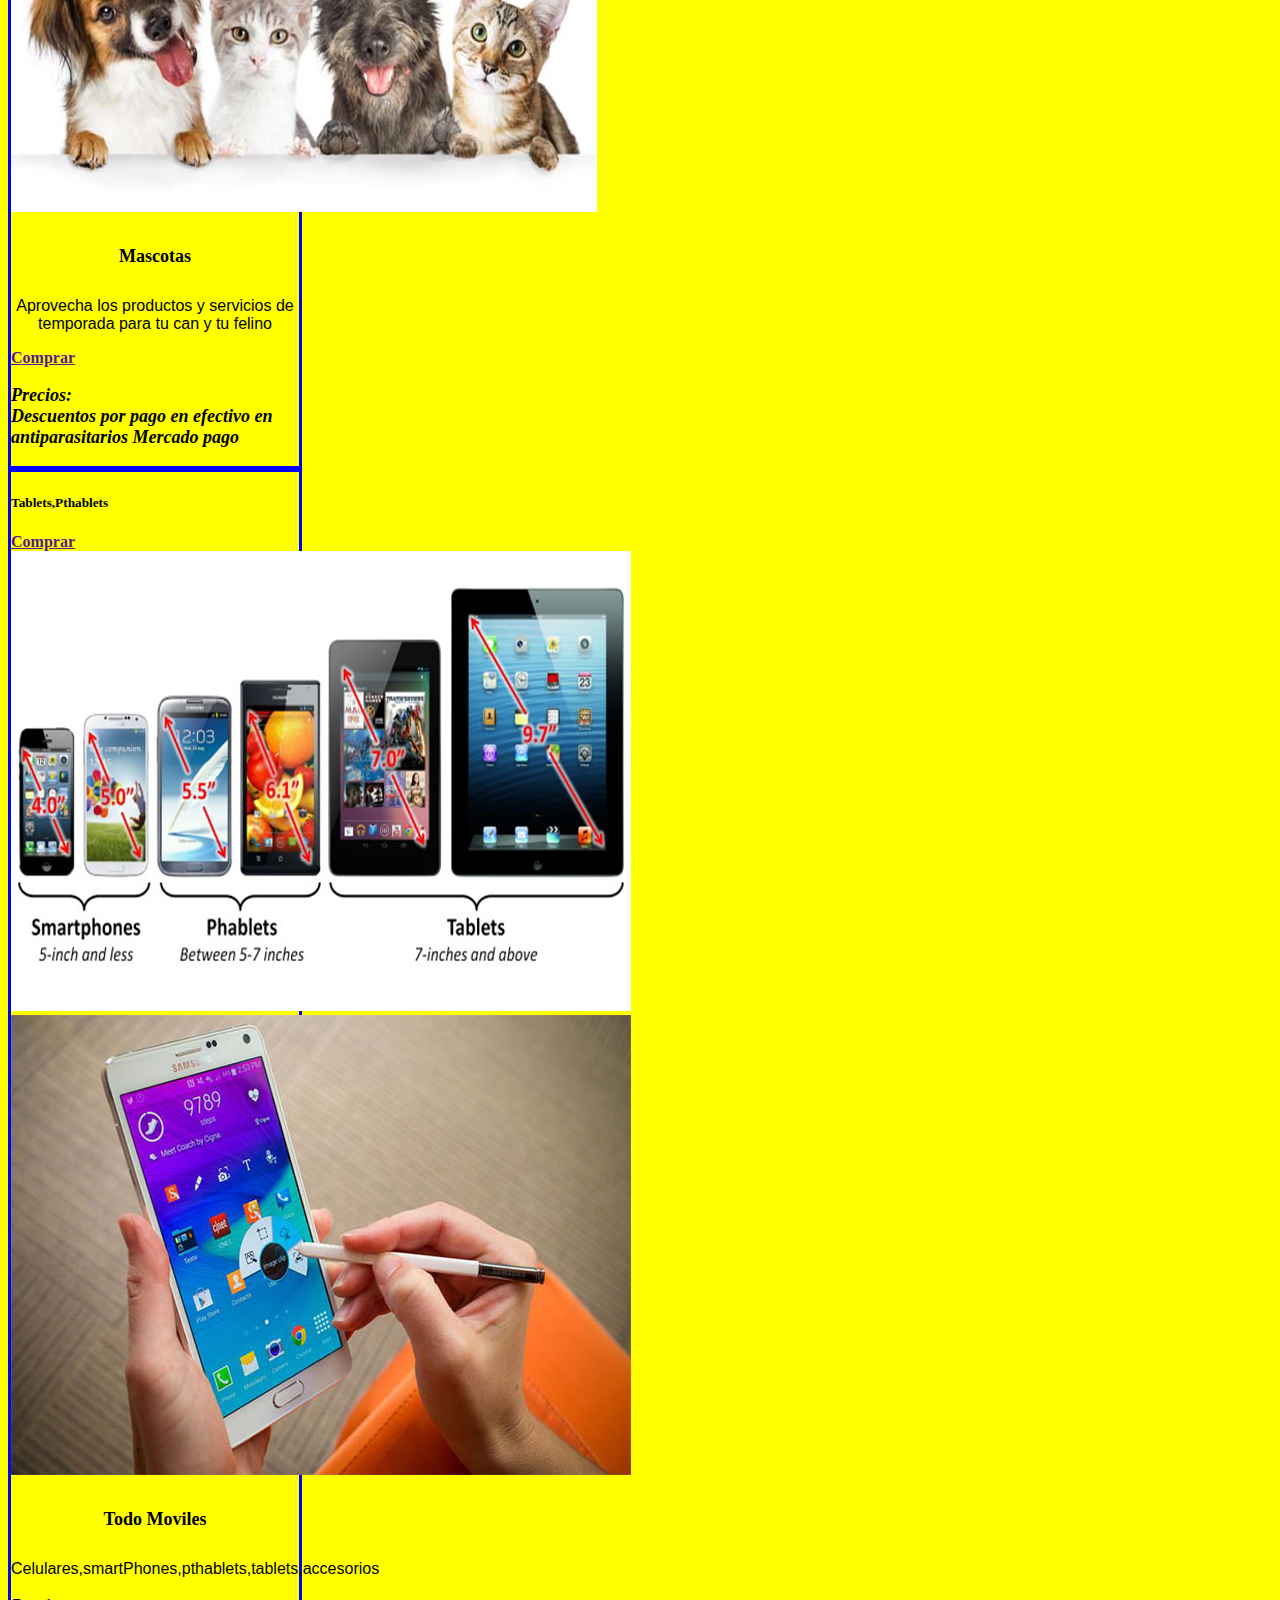
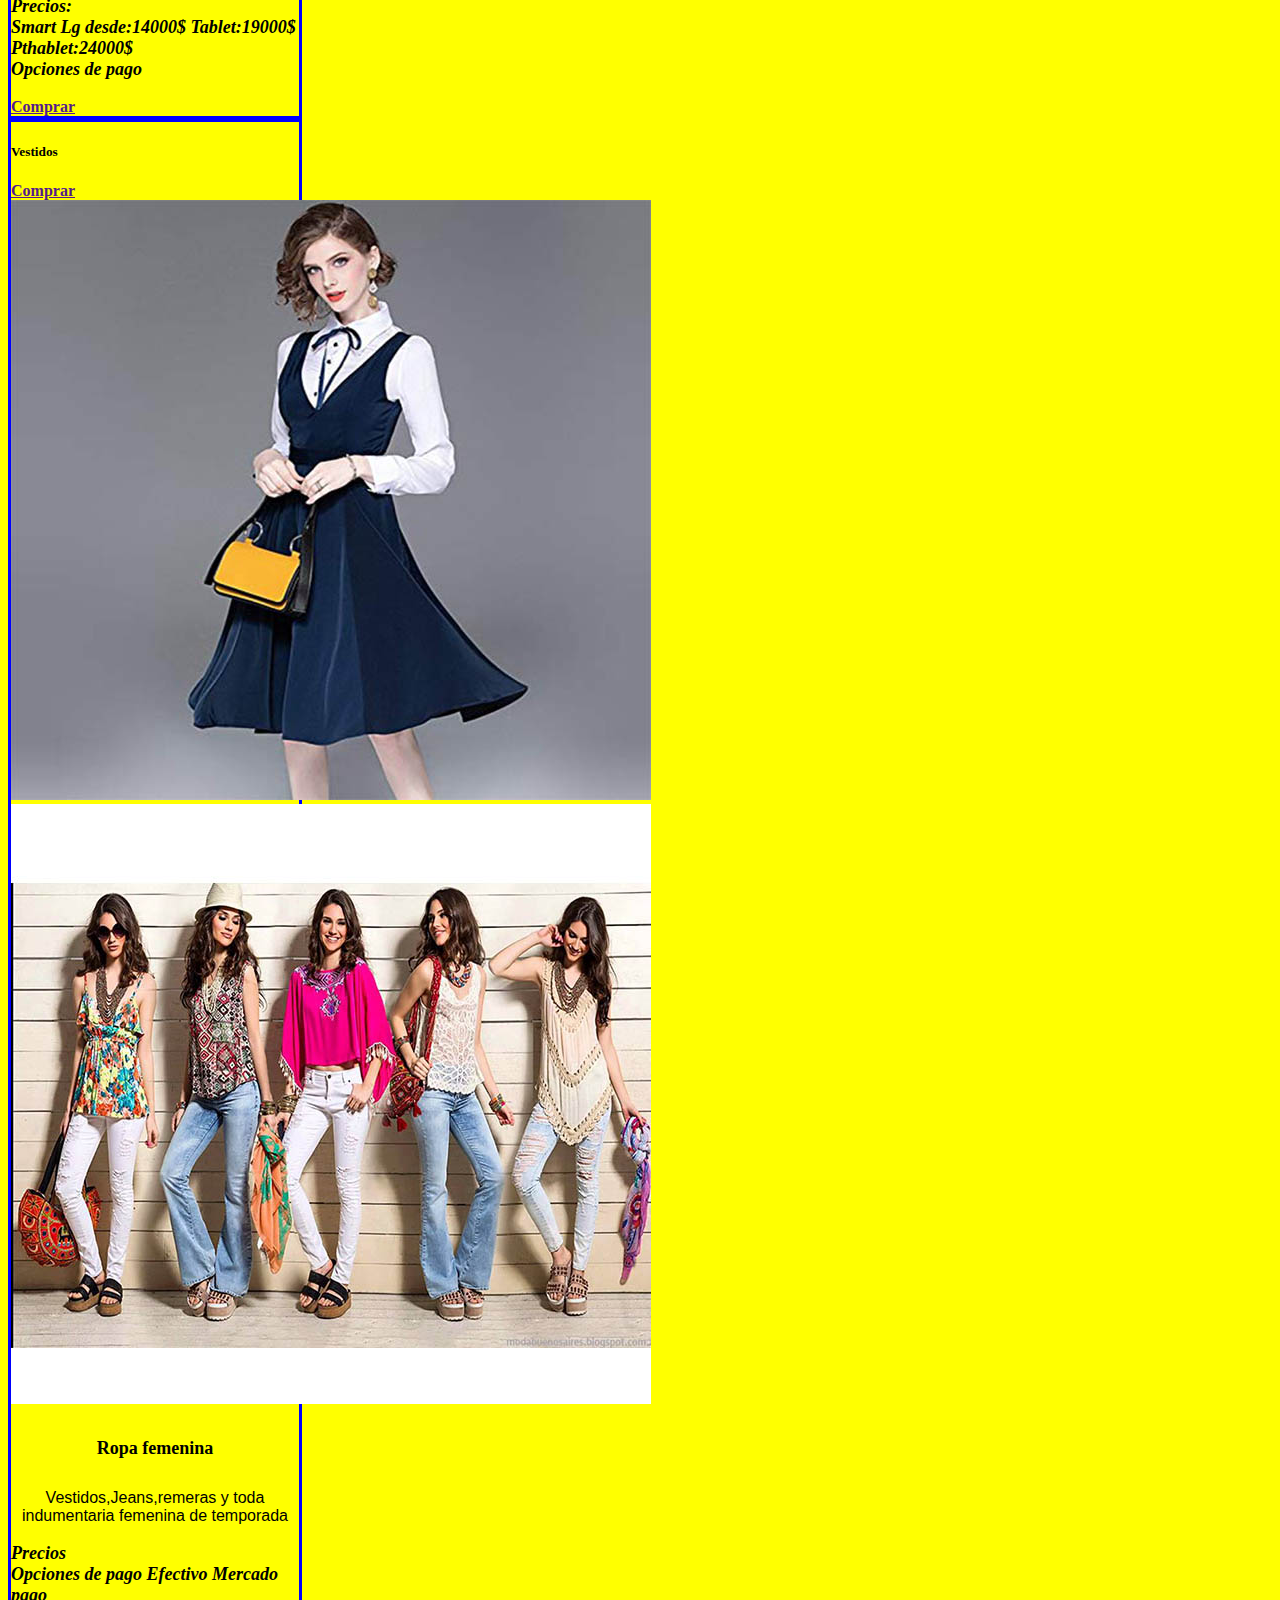
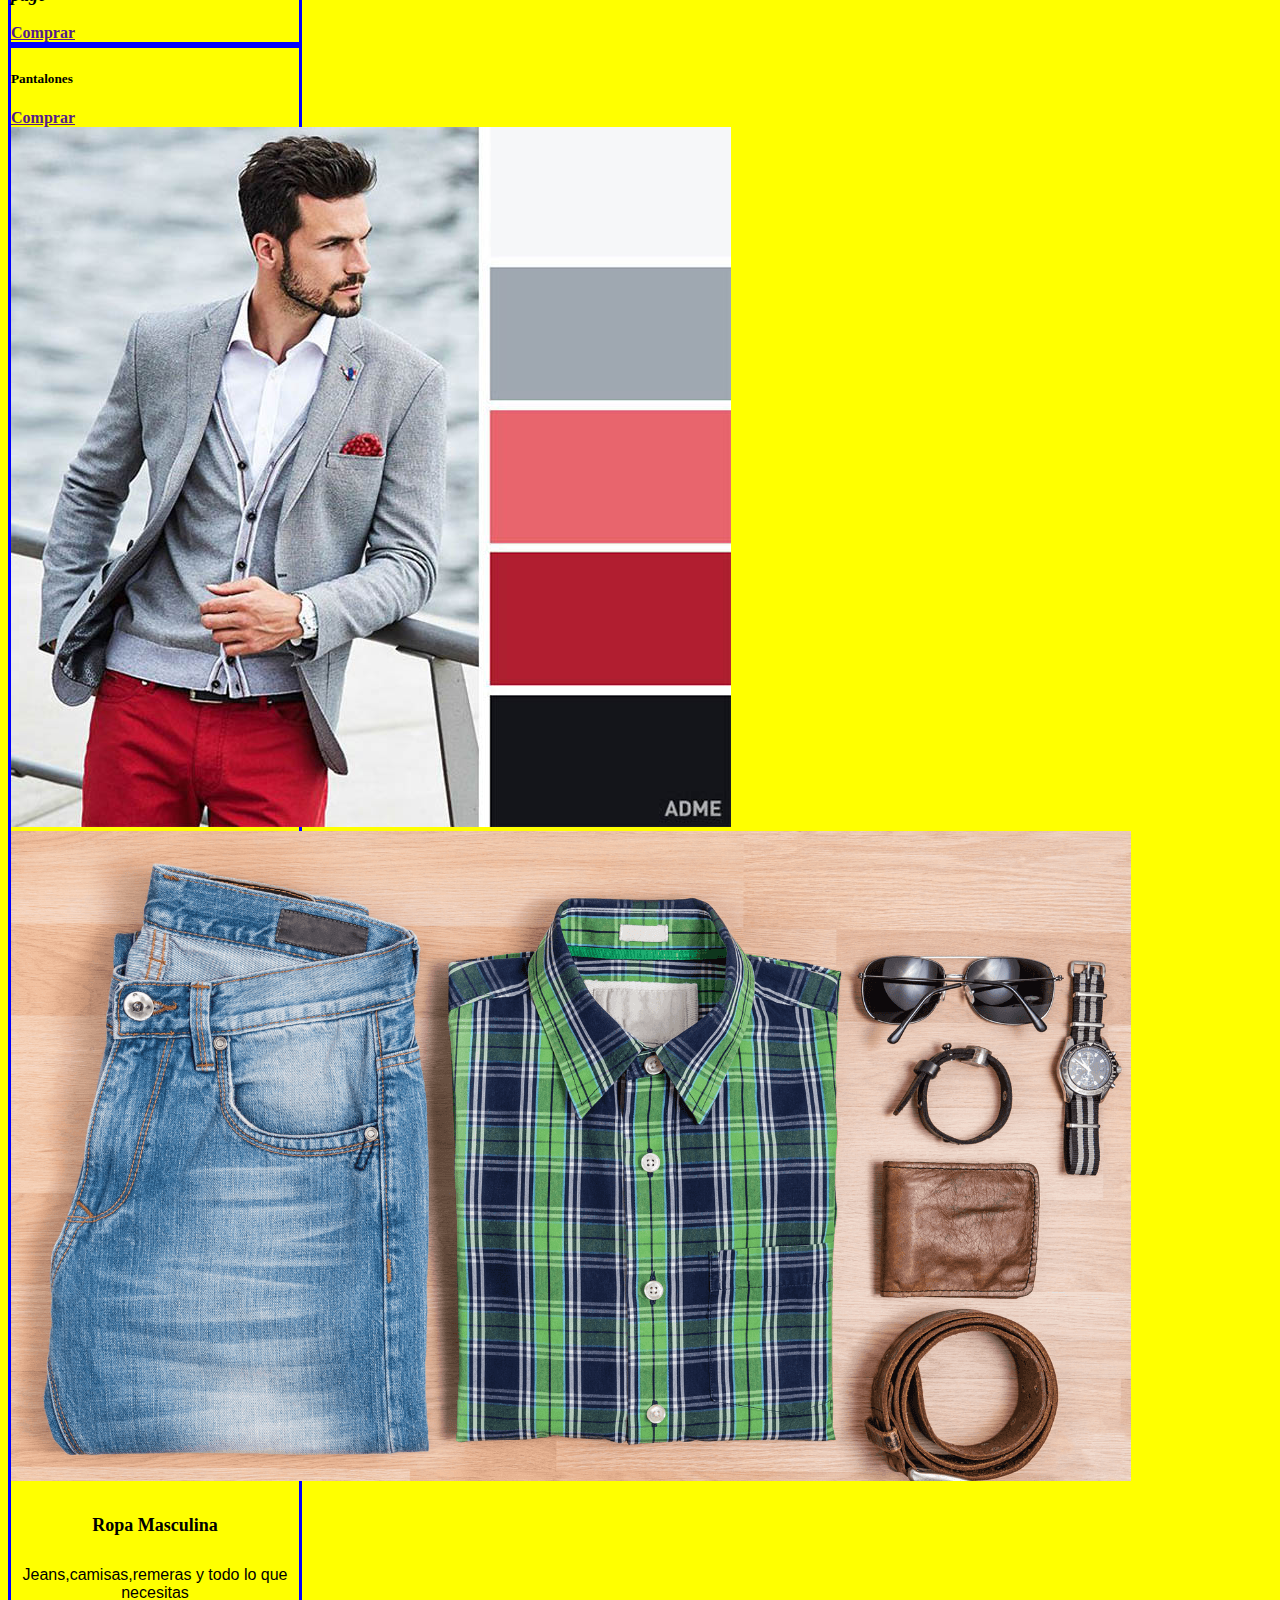
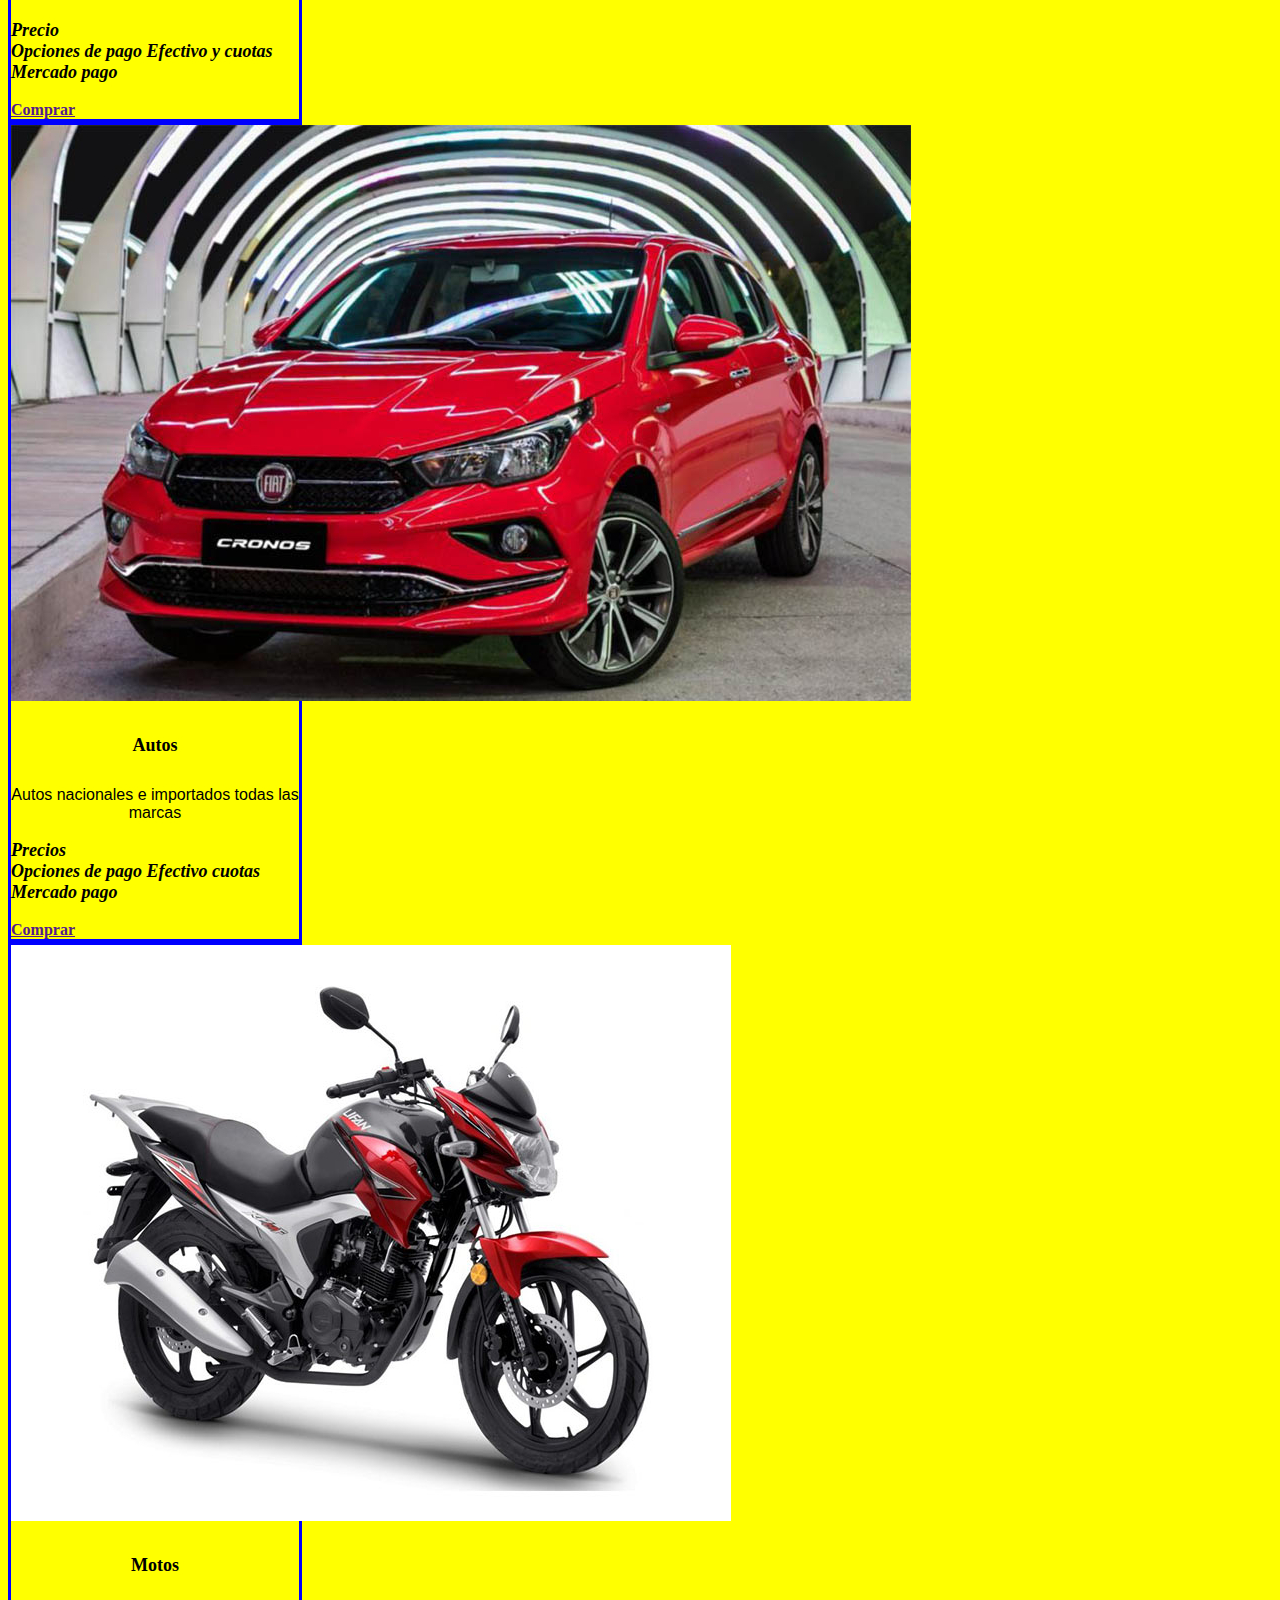
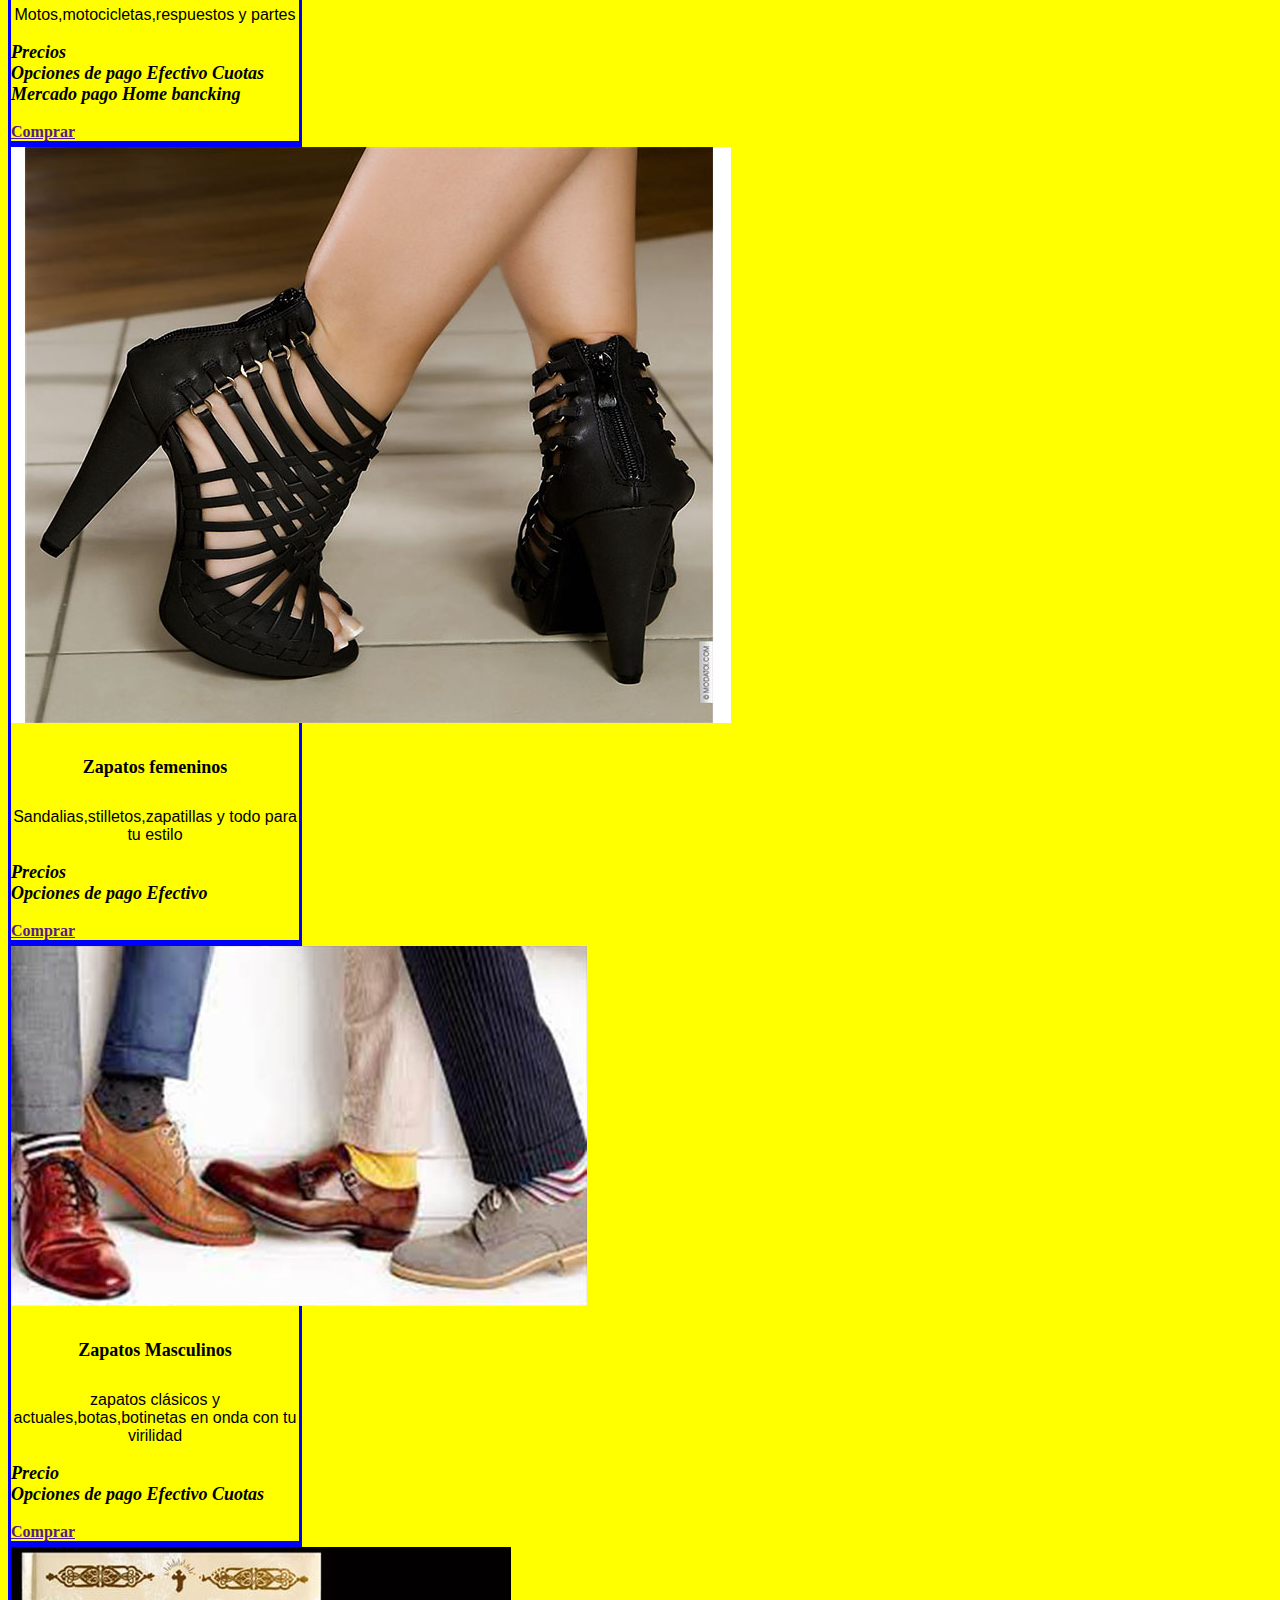
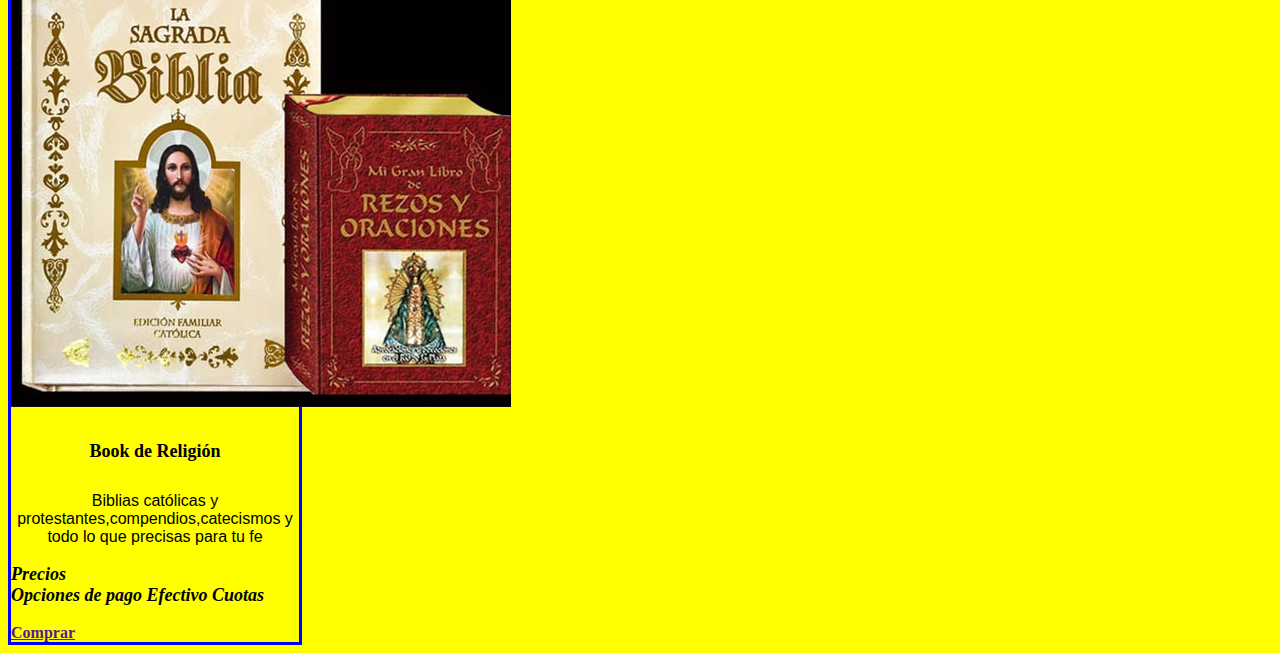
==== commit a93226bb: "cambios novos" ====
--- a/index.html
+++ b/index.html
@@ -7,8 +7,8 @@
     <meta charset="utf-8">
     <meta name="viewport" content="width=device-width, initial-scale=1">
     <meta name="Author" content="V.O.A">
-    <meta name="description" content="ventas de electrodomesticos y otros,indumentaria femenina y masculina,servicios de belleza 
-    y cuidado personal,mascotas,Hardware y componentes de Pc">
+    <meta name="description" content="ventas de electrodomesticos y accesorios,indumentaria femenina y masculina,servicios de belleza 
+    y cuidado personal,mascotas,Hardware y componentes de Pc,libros de Religion">
 
     <!-- Bootstrap CSS -->
     <link href="https://cdn.jsdelivr.net/npm/bootstrap@5.1.3/dist/css/bootstrap.min.css" rel="stylesheet" integrity="sha384-1BmE4kWBq78iYhFldvKuhfTAU6auU8tT94WrHftjDbrCEXSU1oBoqyl2QvZ6jIW3" crossorigin="anonymous">
@@ -42,7 +42,7 @@
           <h5 class="tarjeta-titulo">Electro:</h5>
           <p class="tarjeta-texto">Lavarropas,heladeras.Las mejores ofertas en electrodomesticos</p>
           <p class="tarjeta-precio">Precio:20000$ <br> Opciones de pago y descuento en efectivo del 30% Mercado pago</p>
-          <a href="./" class="btn btn-outline-primary"><b>Comprar</b></a>
+          <a href="" class="btn btn-outline-primary"><b>Comprar</b></a>
         </div>
       </div>
        
@@ -52,7 +52,7 @@
             <h5 class="target-cok-tit">Cocina:</h5>
             <p class="target-coucine">lavabajillas,licuadoras,microondas y mucho más</p>
             <p class="target-cash-cok">Precio:70000$.<br>Opciones de pago:<br>efectivo Cuotas sin interés Mercado pago</p>
-            <a href="./" class="btn btn-outline-primary"><b>Comprar</b></a>
+            <a href="" class="btn btn-outline-primary"><b>Comprar</b></a>
           </div>
         </div>
 
@@ -69,16 +69,20 @@
         
       <div class="row justify-content-around">
         <div class="mt-2 mb-2 col-3 card belleza beauty" style="width: 18rem;">
+          <h5 class="text-center"><b>Makeup artistico y personalizado</b> </h5>
            <img src="./img/Belleza/maquillaje.jpeg" class="card-img-top" alt="...">
+          <a href="./" class="btn btn-outline-primary"><b>Comprar</b></a>
+          <img src="./img/Belleza/Beauty&serv-productos/lancome.jpg" class="card-img-top" alt="...">
           <div class="card-body">
             <h5 class="target-Beautiful-tit">Belleza:</h5>
             <p class="target-beauty">Pealeeng,maquillaje artístico o personalizado,productos,servicios de cosmiatría</p>
             <p class="target-cash-beauty">Precios:A convenir.<br> Opciones de pago Cuotas sin interés</p>
             <a href="./" class="btn btn-outline-primary"><b>Comprar</b></a>
-          </div>
-        </div>
+        </div>
+      </div>
 
         <div class="mt-2 mb-2 col-3 card arte art-borde art " style="width: 18rem;">
+          <h5 class=""> <b> <i>Escultura barroca Extásis Místico Sta Teresa de Jesús</i> </b> </h5>
              <img src="./img/Arte/Sta Therese extasis Baroque-sculpture.jpg" class="card-img-top" alt="...">
            <div class="card-body">
              <h5 class="target-arte-tit">Arte</h5>
@@ -89,19 +93,25 @@
        </div>
 
           <div class="mt-2 mb-2 col-3 card mascotas beauty" style="width: 18rem;">
+            <h5 class="text-center"> <b>Labrador</b> </h5>
+            <a href="" class="btn btn-outline-primary"><b>Comprar</b></a>
+            <img src="./img/Mascotas/cachorros-perro-labrador-diferentes-color-pelaje_150.jpg" class="card-img-top" alt="...">
             <img src="./img/Mascotas/can-felinos.jpeg" class="card-img-top" alt="...">
             <div class="card-body">
               <h5 class="target-can-felin-tit">Mascotas</h5>
               <p class="target-can-felin">Aprovecha los productos y servicios de temporada para tu can y tu felino</p>
+              <a href="" class="btn btn-outline-primary"><b>Comprar</b></a>
               <p class="target-cash-can-felin"><i>Precios:<br>Descuentos por pago en efectivo en antiparasitarios Mercado pago</i></p>
-              <a href="./Precio.html" class="btn btn-outline-primary"><b>Comprar</b></a>
             </div>
           </div>
         </div>
 
         <div class="row justify-content-around">
           <div class="mt-2 mb-2 col-3 card SmartPhone beauty Phone" style="width: 18rem;">
+            <h5 class="text-center"> <b>Tablets,Pthablets </b> </h5>
+            <a href="" class="btn btn-outline-primary"><b>Comprar</b></a>
             <img src="./img/Smart-phone/phablet.jpg" class="card-img-top" alt="...">
+            <img src="./img/Smart-phone/samsung-galaxy-note-4.jpg" class="card-img-top" alt="...">
             <div class="card-body">
               <h5 class="target-Smart-Phone-tit">Todo Moviles</h5>
               <p class="target-Smart-Phone">Celulares,smartPhones,pthablets,tablets,accesorios</p>
@@ -111,7 +121,10 @@
           </div>
 
           <div class="mt-2 mb-2 col-3 card ropaFemenina beauty ropa-fem" style="width: 18rem;">
+            <h5 class="text-center"> <b>Vestidos</b></h5>
+            <a href="" class="btn btn-outline-primary"><b>Comprar</b></a>
             <img src="./img/Ropa-femenina/wellsome-nuevo-conjunto-2-piezas-mujeres-preppy-estilo-dos-piezas-conjunto-vestido-blanco-conjunto-femme-2-piezas.jpg">
+            <img src="./img/Ropa-femenina/ropafem1.jpg" class="card-img-top" alt="...">
             <div class="card-body">
               <h5 class="target-rop-femina-tit">Ropa femenina</h5>
               <p class="target-rop-femina">Vestidos,Jeans,remeras y toda indumentaria femenina de temporada</p>
@@ -122,8 +135,11 @@
         </div>
         
         <div class="row justify-content-around">
-          <div class="mt-2 mb-2 col-3 ropaMasculina beauty" style="width: 18rem;">
+          <div class="mt-2 mb-2 col-3 ropaMasculina beauty " style="width: 18rem;">
+            <h5 class="text-center"><b>Pantalones </b> </h5>
+              <a href="" class="btn btn-outline-primary"><b>Comprar</b></a>
             <img src="./img/Ropa-masculina/ropa-masculinacolor.jpg" class="card-img-top" alt="...">
+            <img src="./img/Ropa-masculina/Ropa-de-hombre-para-combinar-1.png" class="card-img-top" alt="...">
             <div class="card-body">
               <h5 class="target-rop-homine-tit">Ropa Masculina</h5>
               <p class="target-rop-homine">Jeans,camisas,remeras y todo lo que necesitas</p>
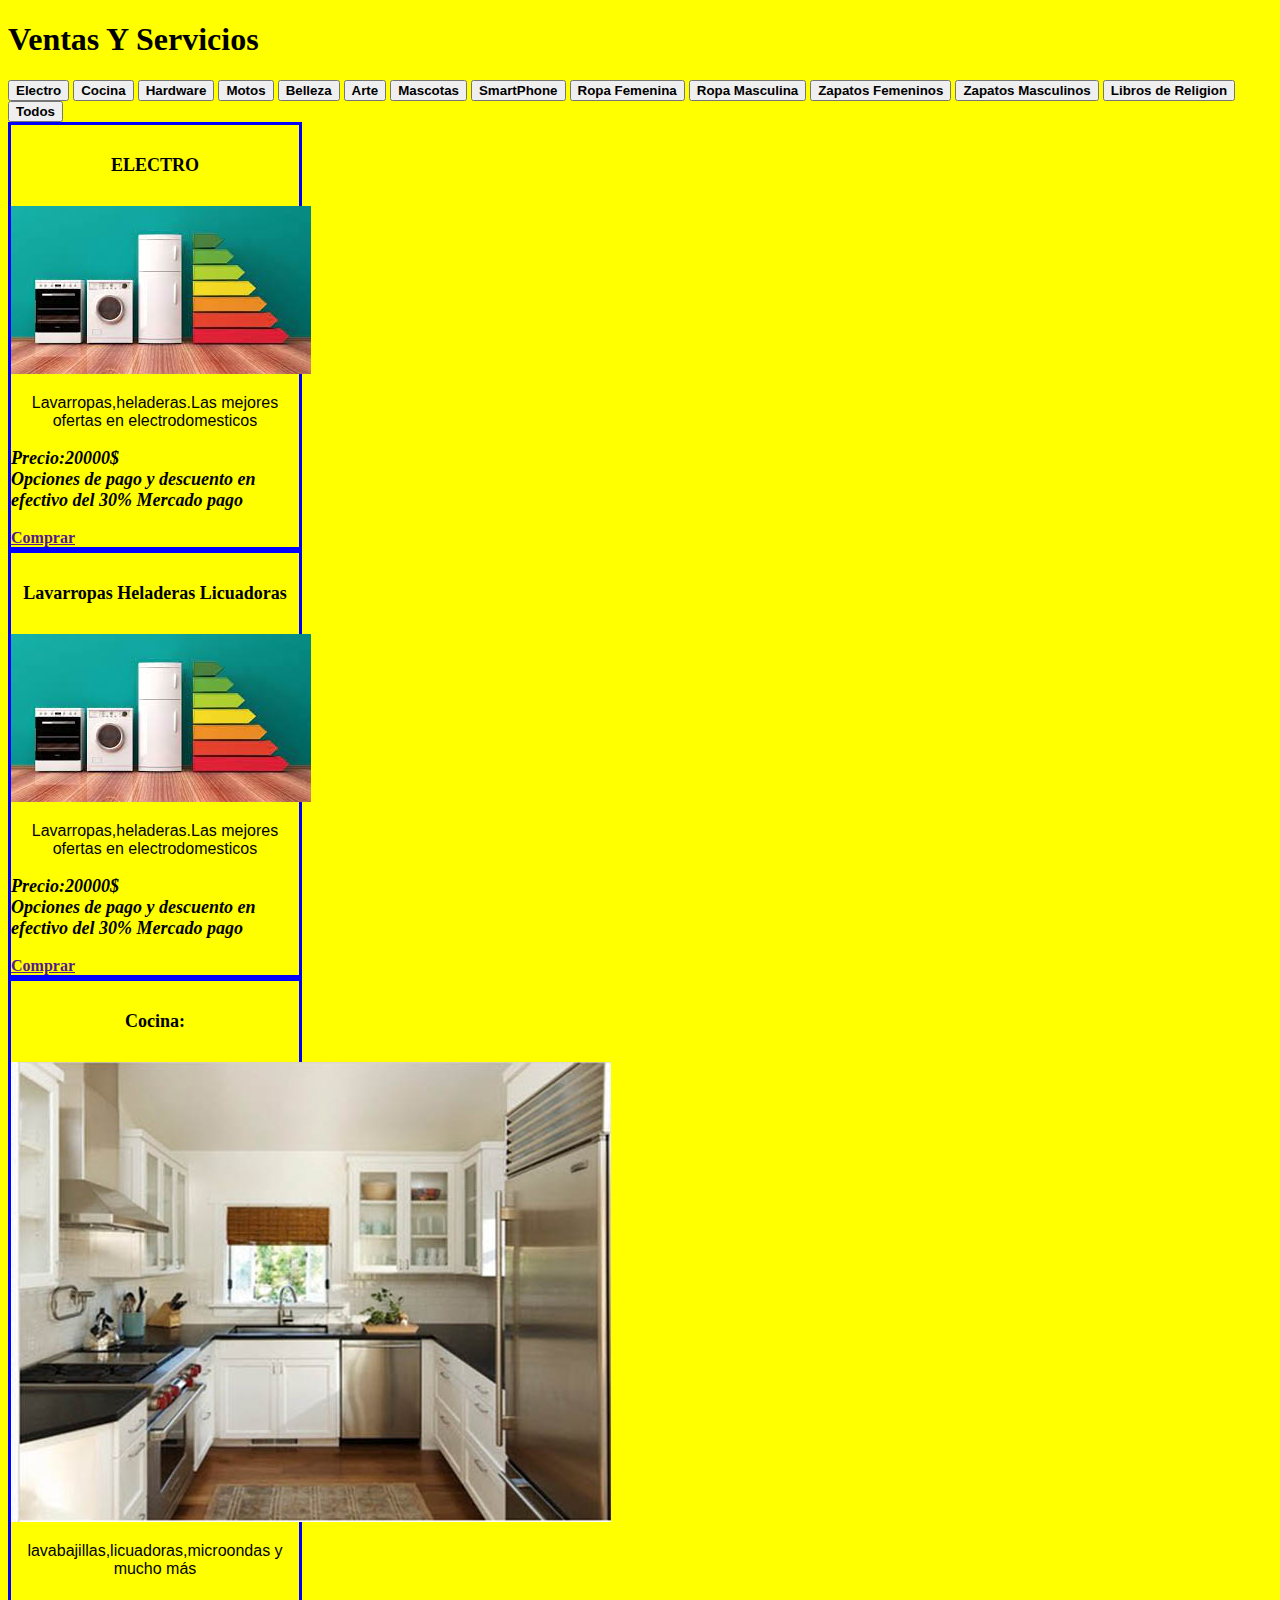
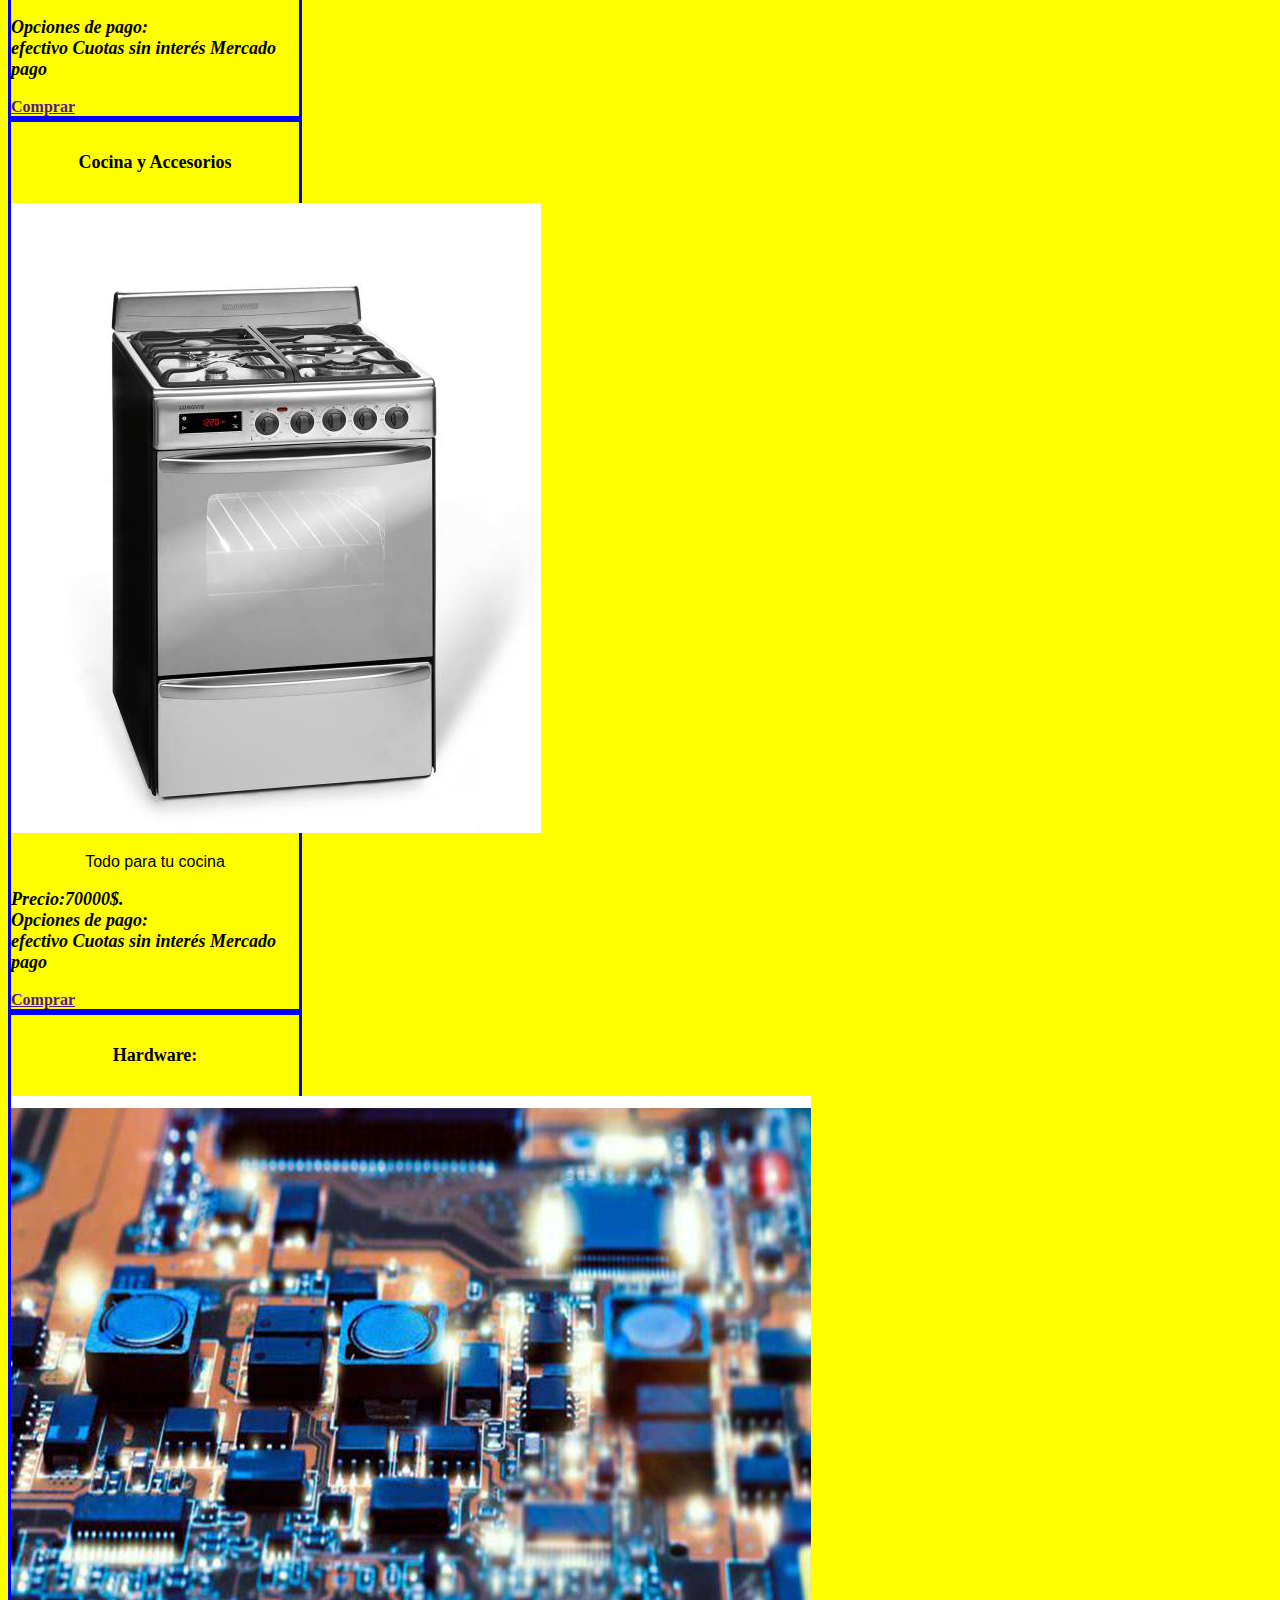
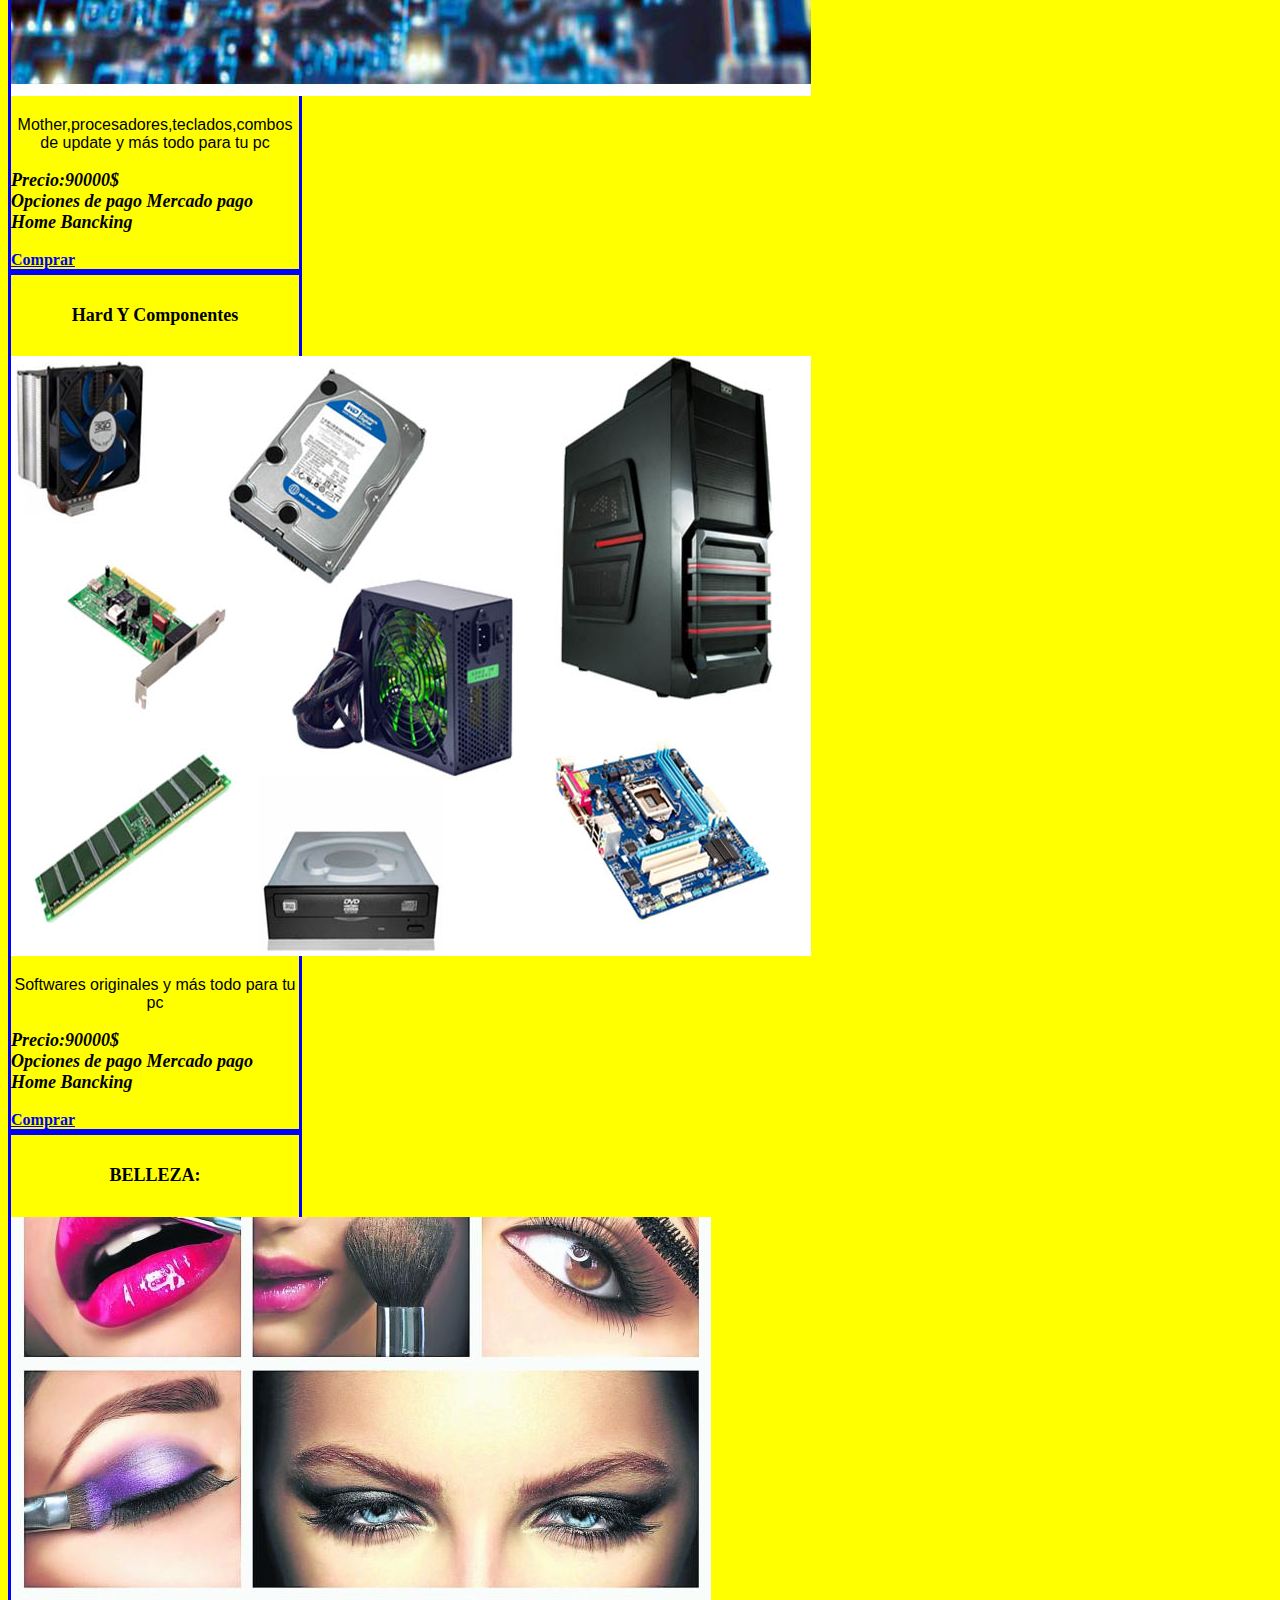
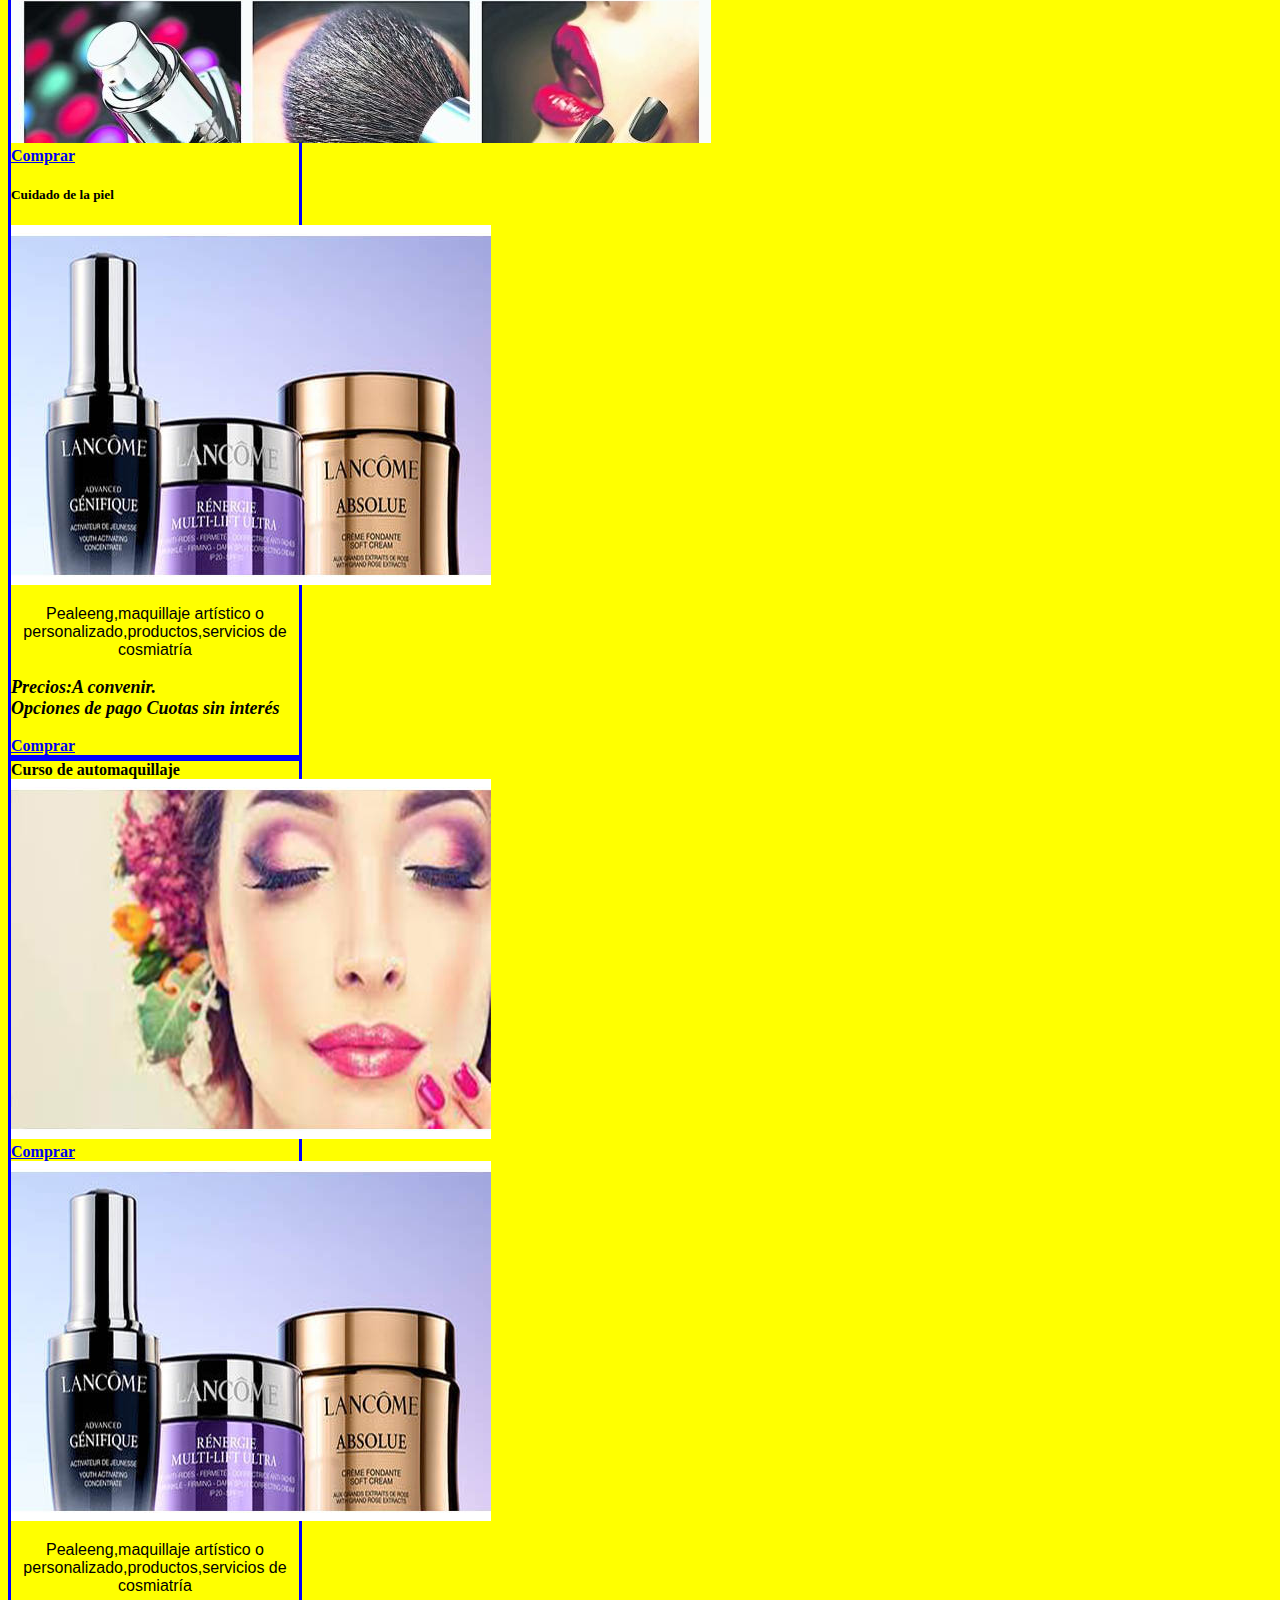
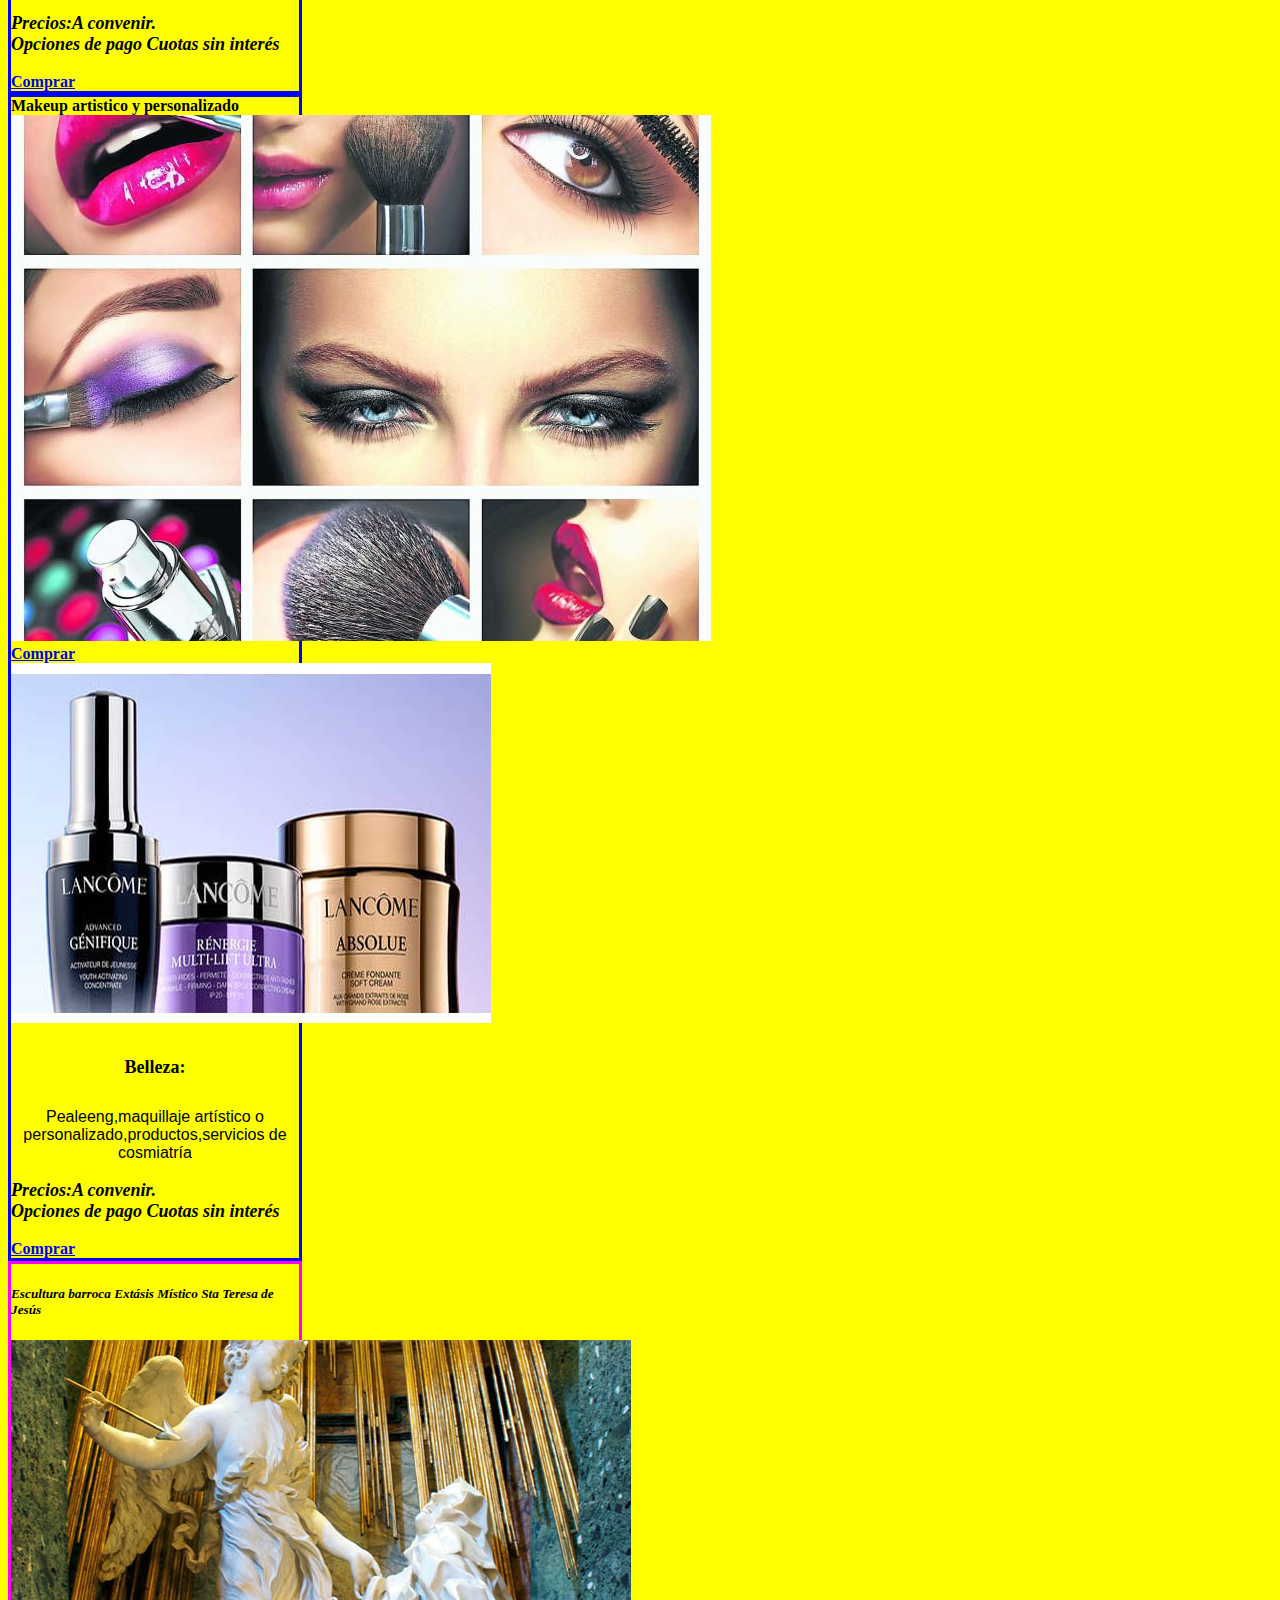
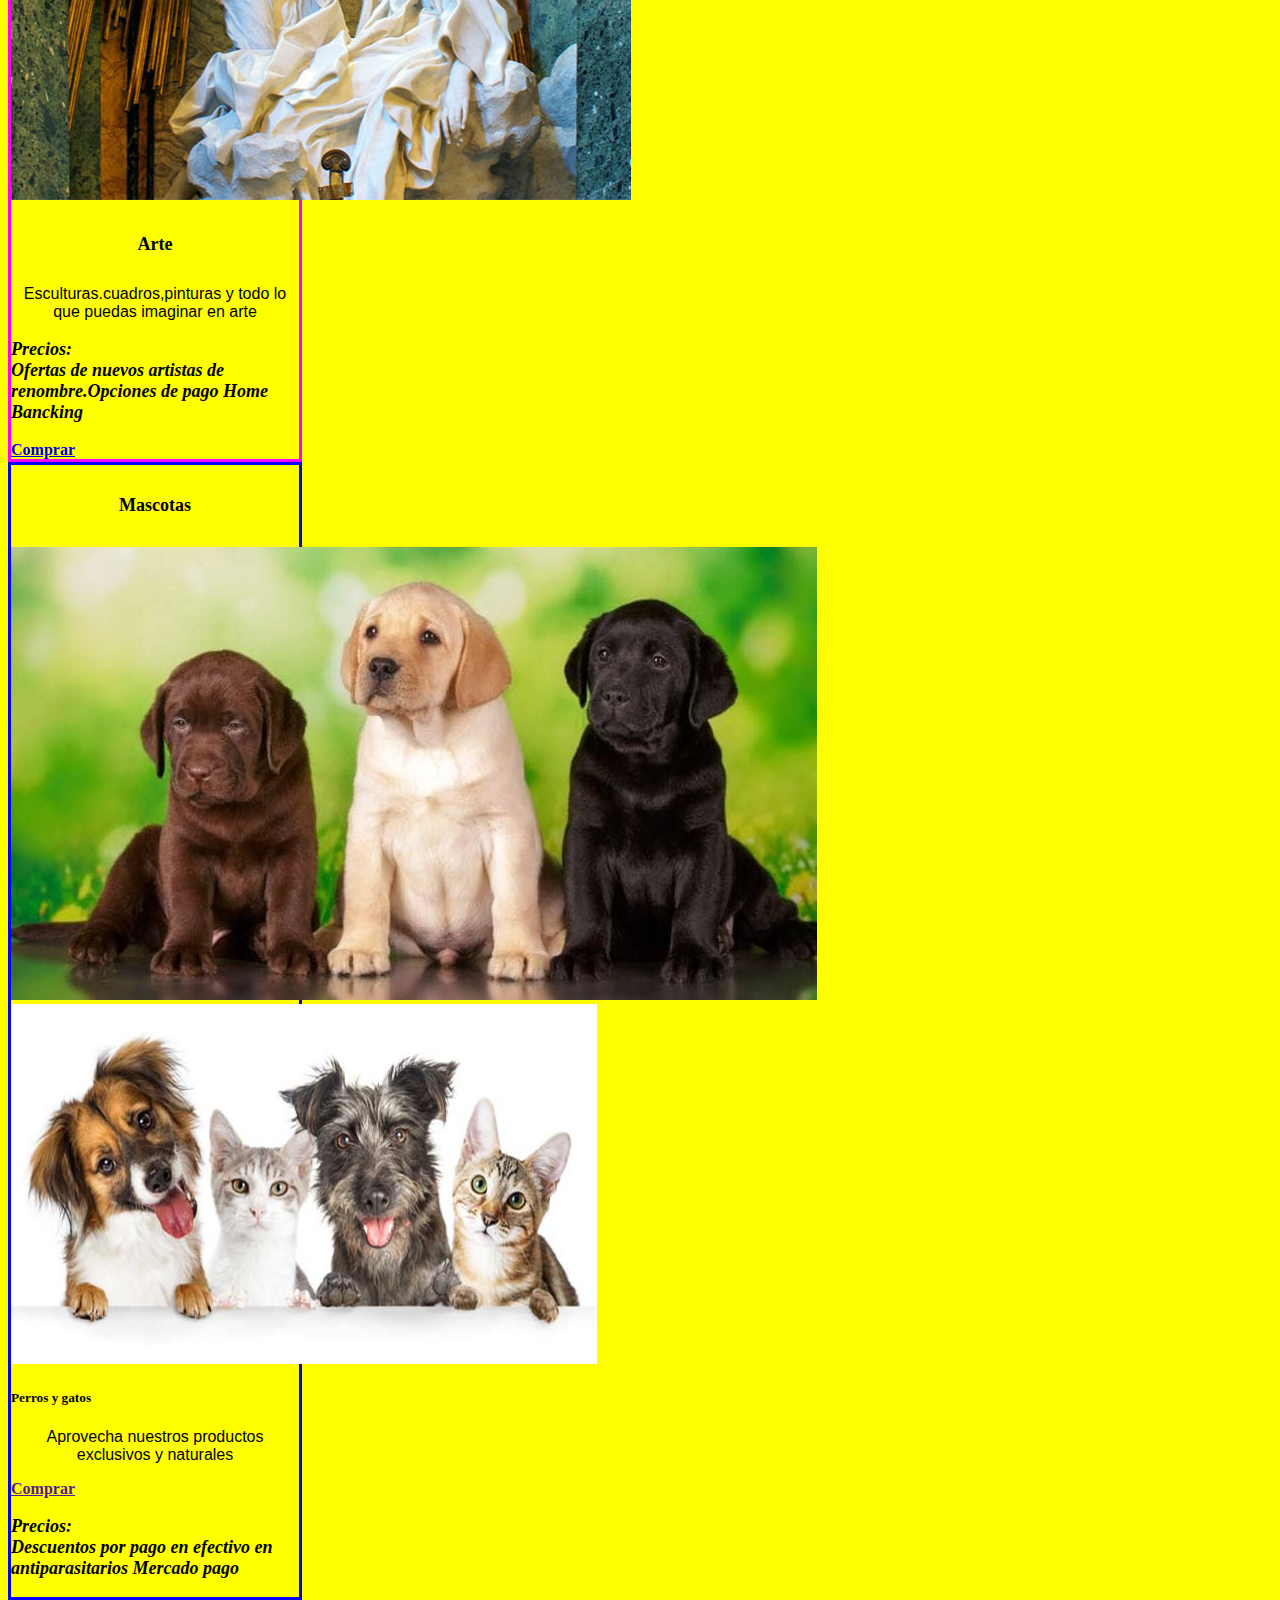
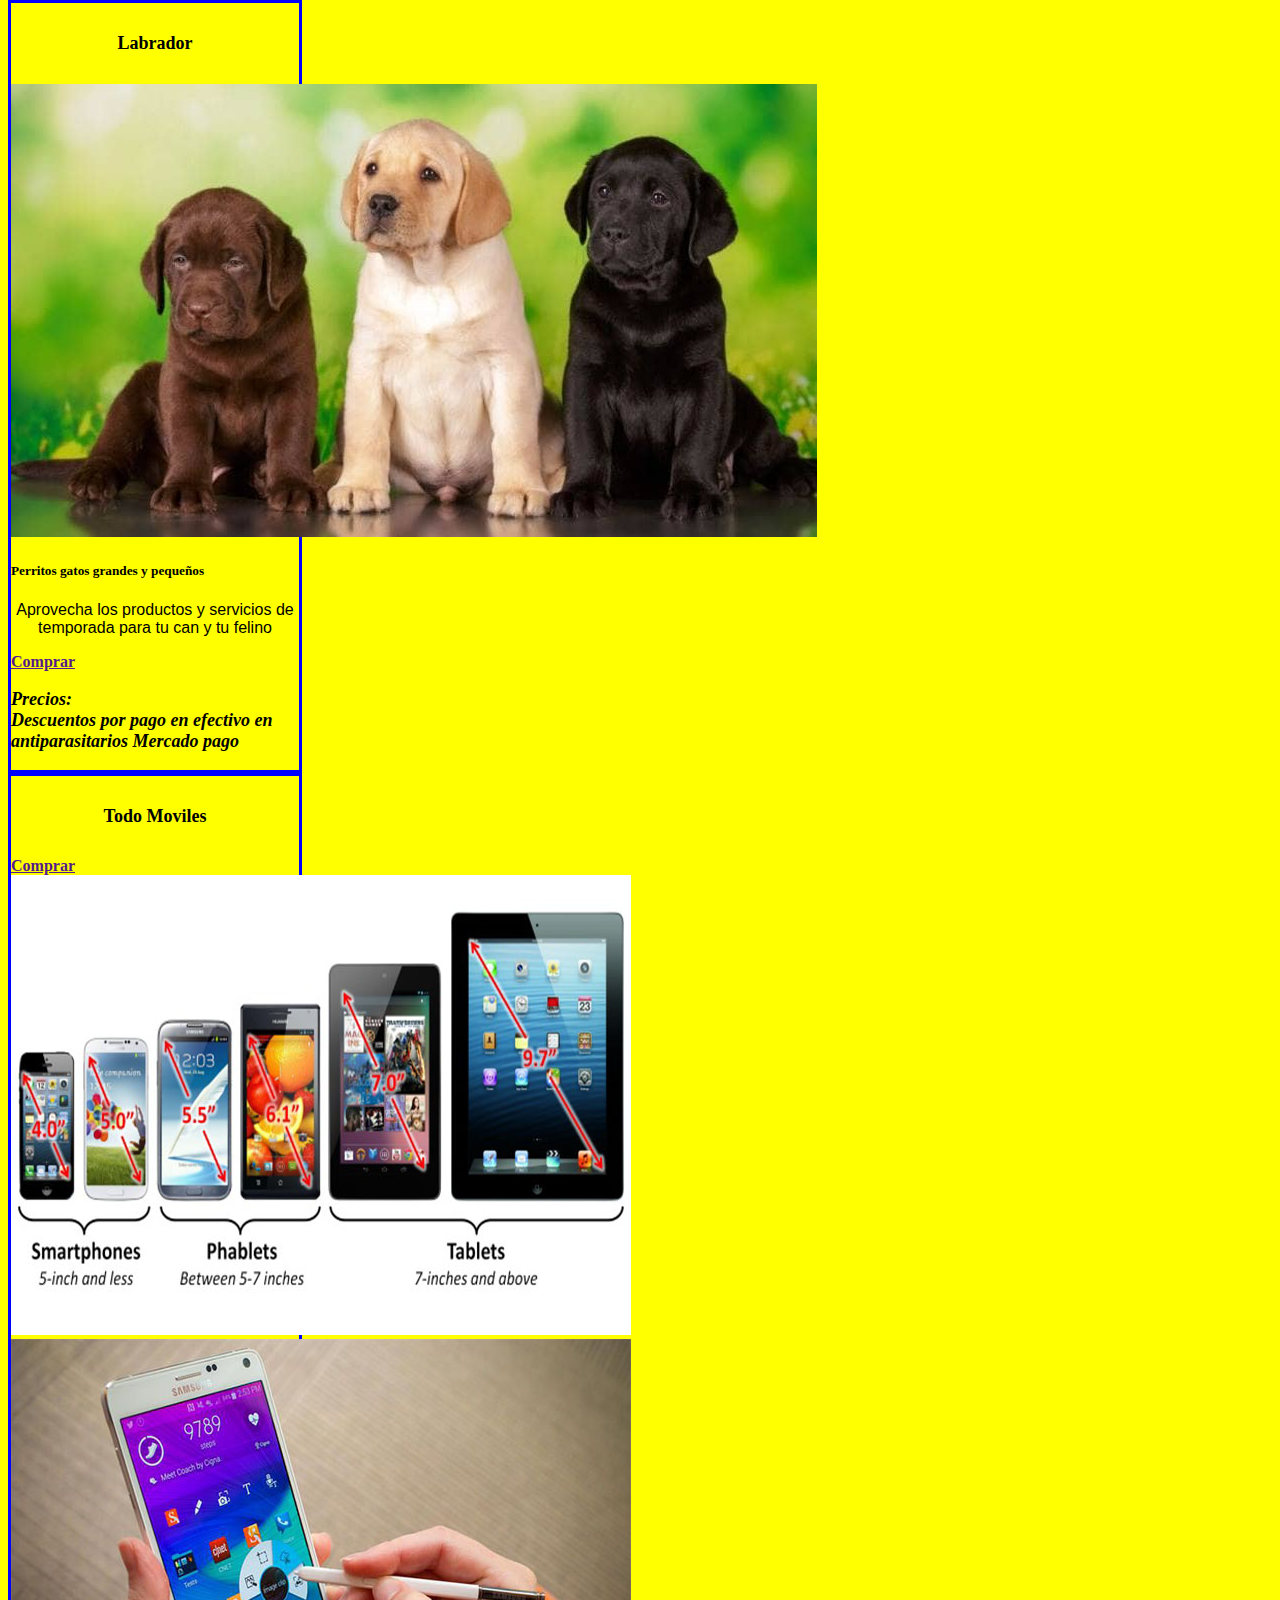
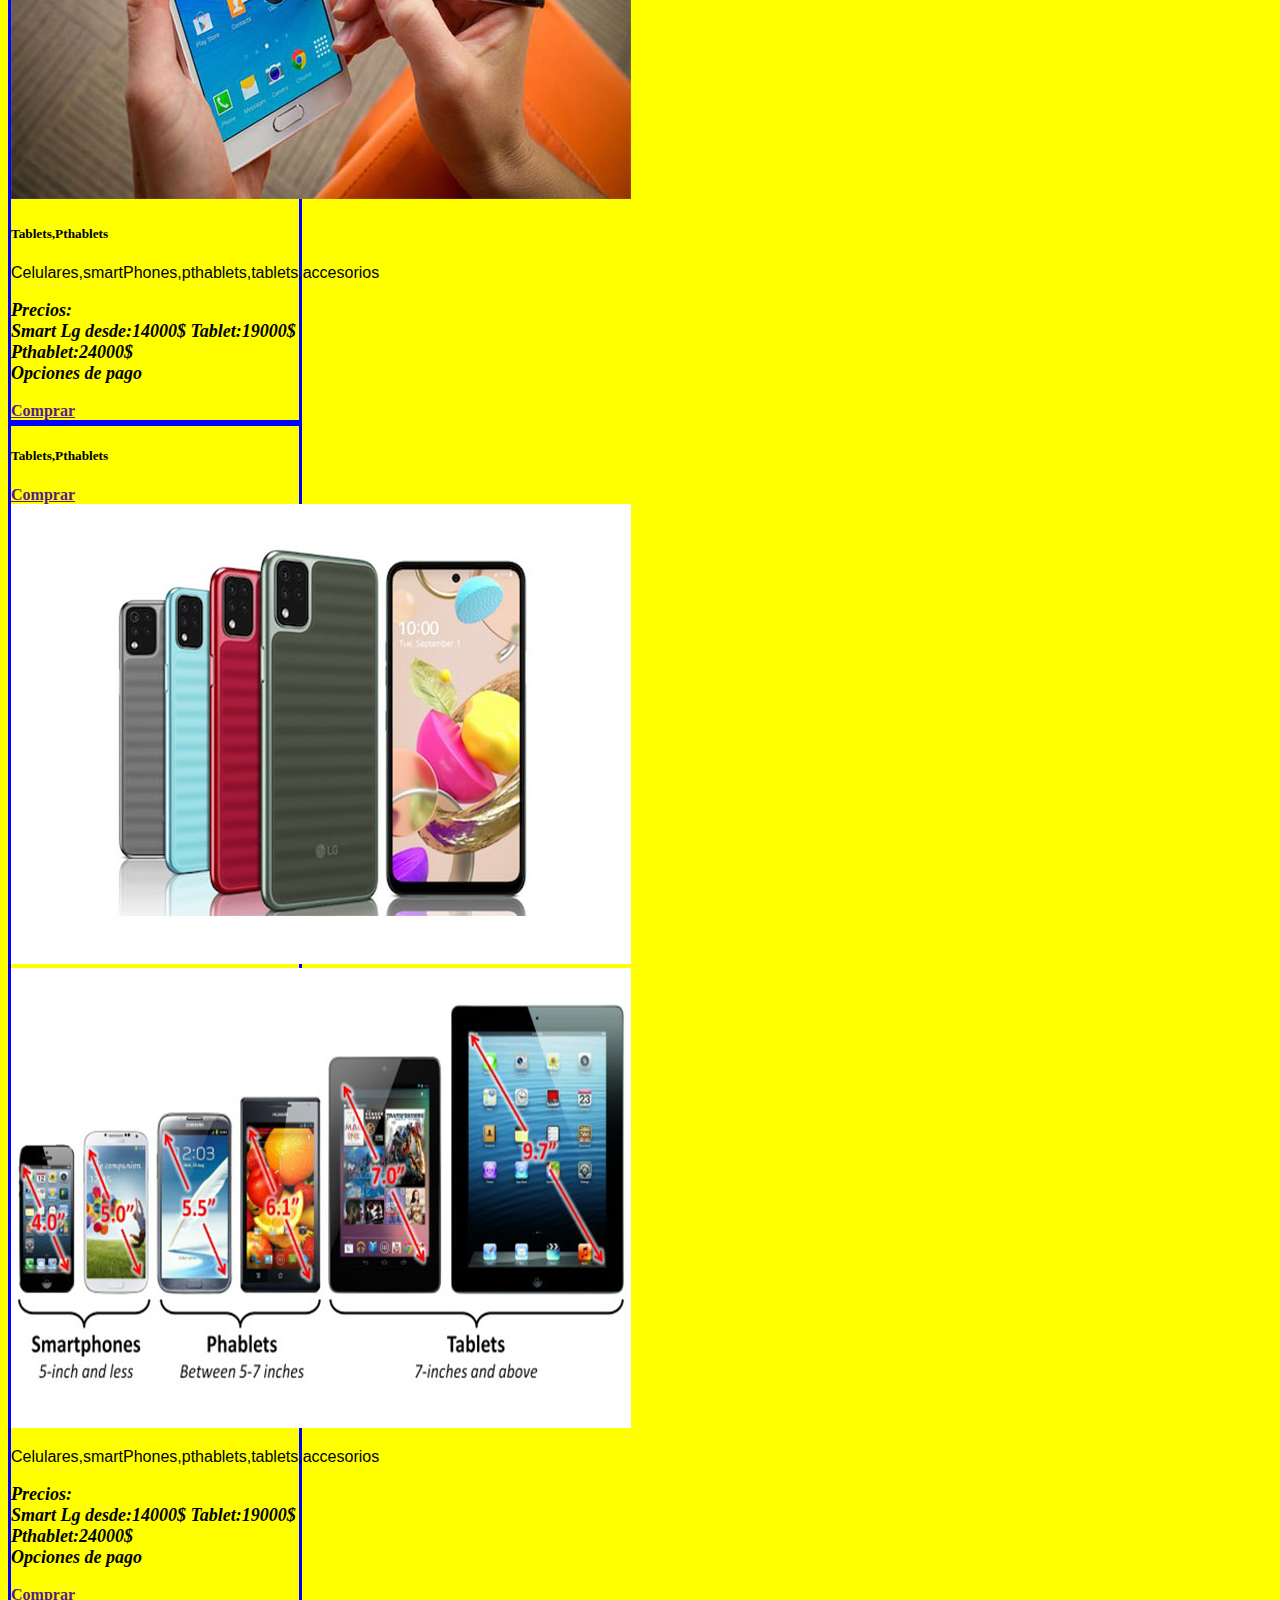
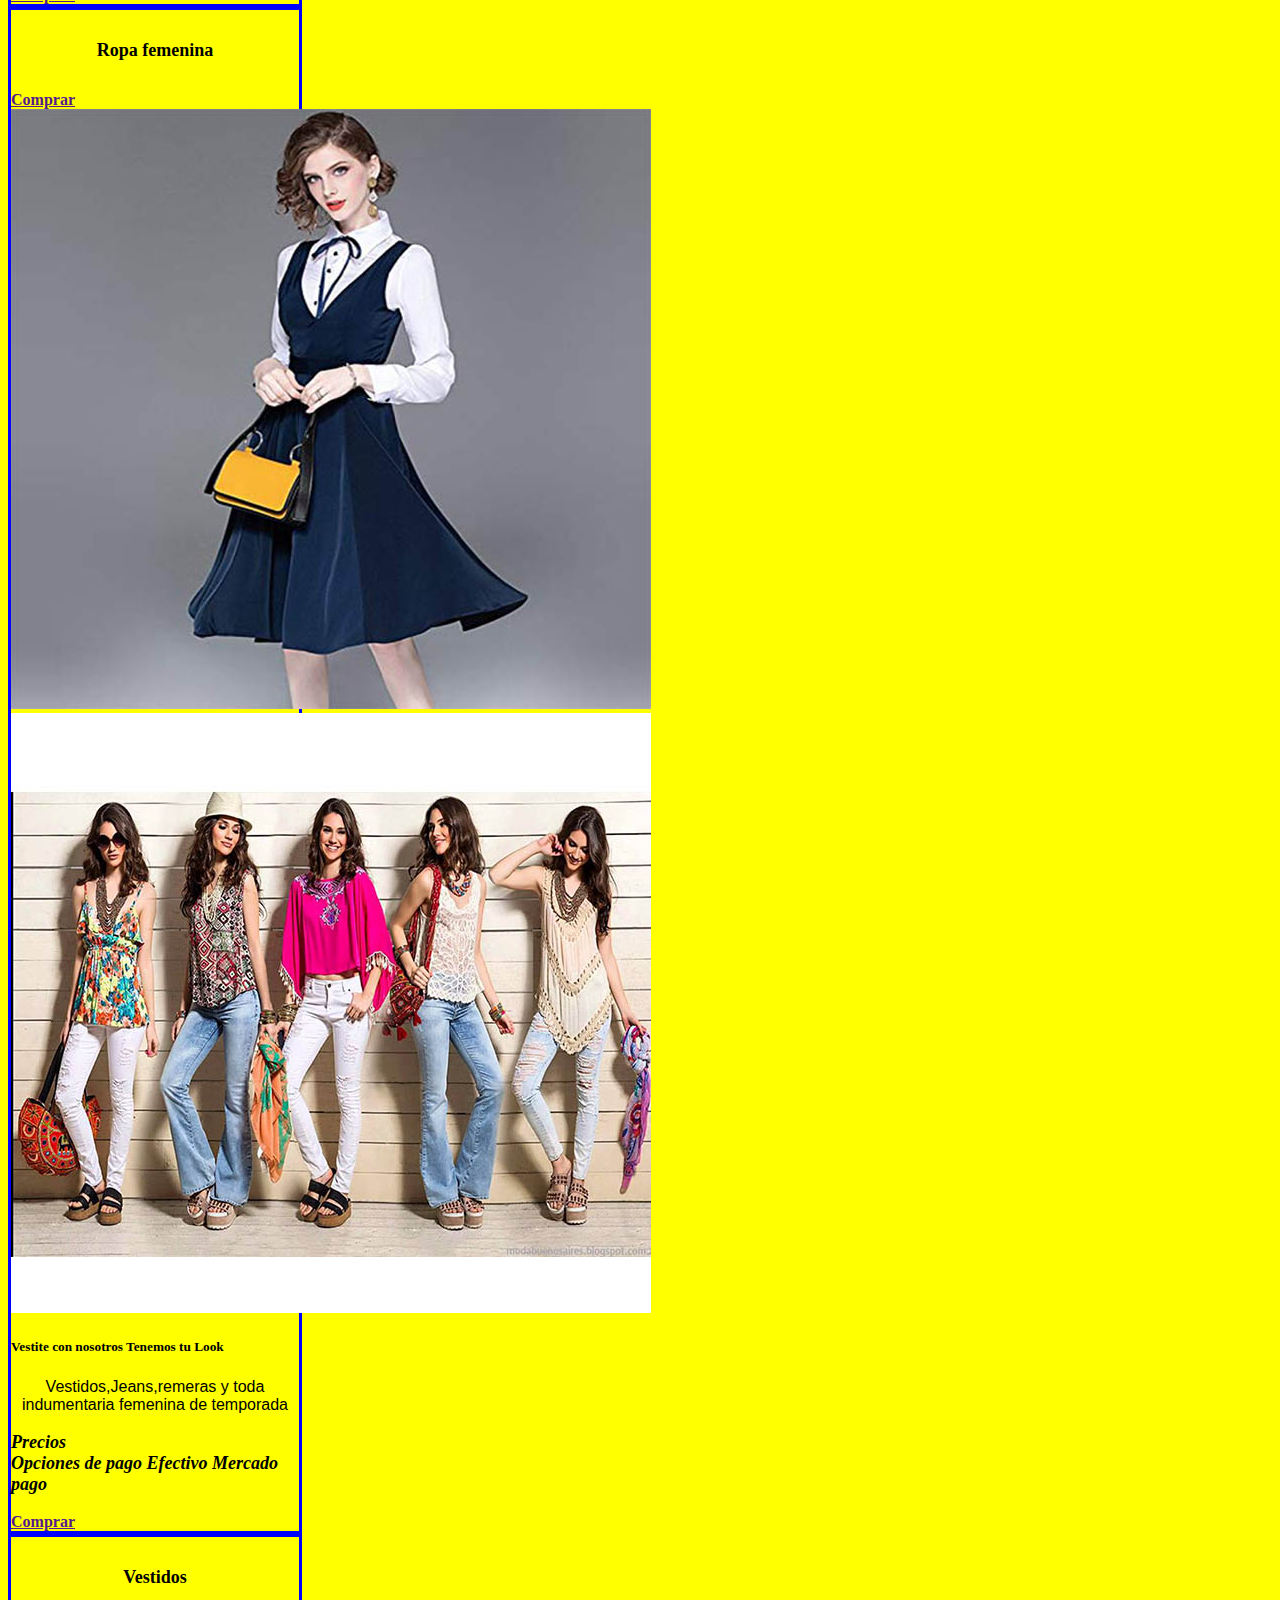
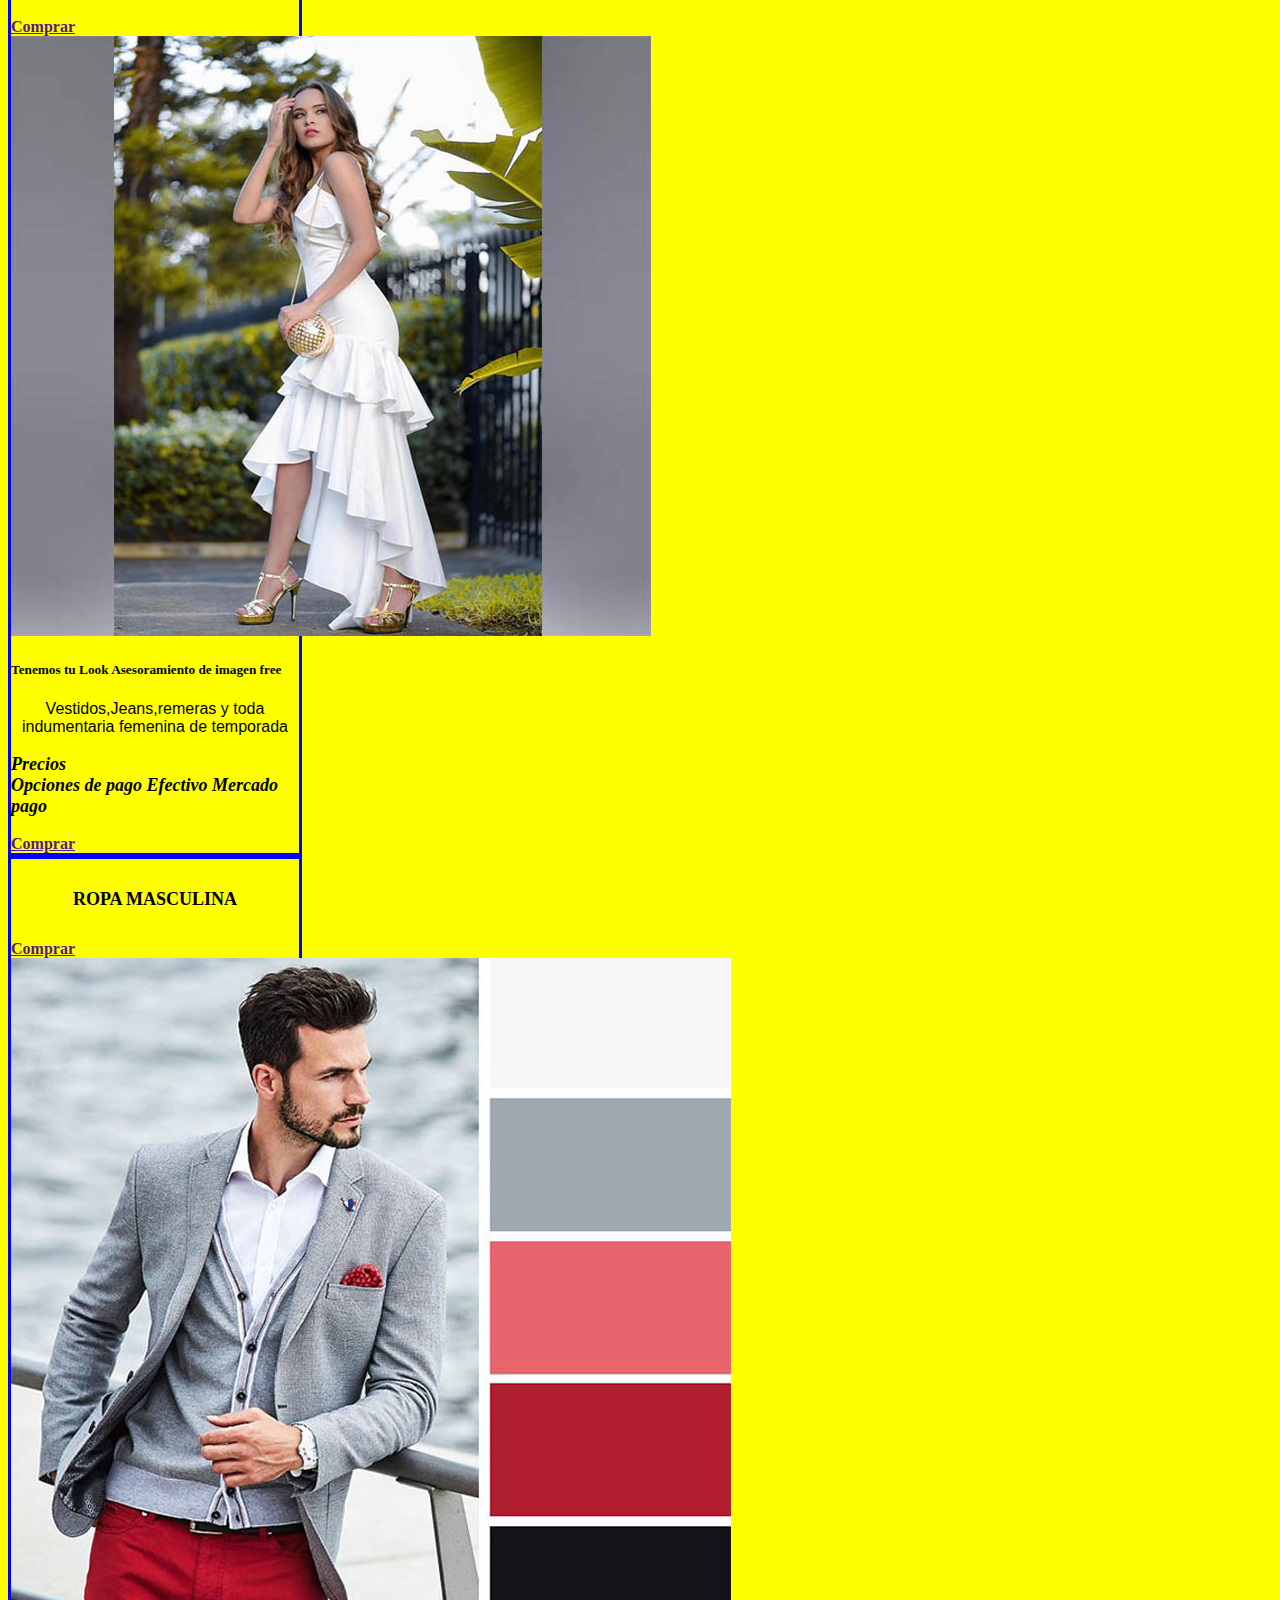
==== commit 55067f49: "filtrohidecard" ====
--- a/index.html
+++ b/index.html
@@ -37,47 +37,101 @@
 
     <div class="row justify-content-around"> 
       <div class="mt-2 mb-2 col-3 card electro beauty elect" style="width: 18rem;">
+          <h5 class="tarjeta-titulo"> ELECTRO </h5>
           <img src="./img/Electro/electro.jpg" class="card-img-top" alt="...">
         <div class="card-body">
-          <h5 class="tarjeta-titulo">Electro:</h5>
           <p class="tarjeta-texto">Lavarropas,heladeras.Las mejores ofertas en electrodomesticos</p>
           <p class="tarjeta-precio">Precio:20000$ <br> Opciones de pago y descuento en efectivo del 30% Mercado pago</p>
           <a href="" class="btn btn-outline-primary"><b>Comprar</b></a>
         </div>
       </div>
+
+      <div class="mt-2 mb-2 col-3 card electro2 beauty elect" style="width: 18rem;">
+          <h5 class="tarjeta-titulo">Lavarropas Heladeras Licuadoras</h5>
+          <img src="./img/Electro/electro.jpg" class="card-img-top" alt="...">
+        <div class="card-body">
+          <p class="tarjeta-texto">Lavarropas,heladeras.Las mejores ofertas en electrodomesticos</p>
+          <p class="tarjeta-precio">Precio:20000$ <br> Opciones de pago y descuento en efectivo del 30% Mercado pago</p>
+          <a href="" class="btn btn-outline-primary"><b>Comprar</b></a>
+        </div>
+      </div>
        
         <div class="mt-2 mb-2 col-3 card cocina beauty" style="width: 18rem;">
+          <h5 class="target-cok-tit">Cocina:</h5>
            <img src="./img/Cocina/cocina-blanca.jpg" class="card-img-top" alt="...">
           <div class="card-body">
-            <h5 class="target-cok-tit">Cocina:</h5>
             <p class="target-coucine">lavabajillas,licuadoras,microondas y mucho más</p>
+            <p class="target-cash-cok"><br>Opciones de pago:<br>efectivo Cuotas sin interés Mercado pago</p>
+            <a href="" class="btn btn-outline-primary"><b>Comprar</b></a>
+          </div>
+        </div>
+        
+        <div class="mt-2 mb-2 col-3 card cocina2 beauty" style="width: 18rem;">
+          <h5 class="target-cok-tit">Cocina y Accesorios</h5>
+           <img src="./img/Cocina/cocina-plateada.jpg" class="card-img-top" alt="...">
+          <div class="card-body">
+            <p class="target-coucine">Todo para tu cocina</p>
             <p class="target-cash-cok">Precio:70000$.<br>Opciones de pago:<br>efectivo Cuotas sin interés Mercado pago</p>
             <a href="" class="btn btn-outline-primary"><b>Comprar</b></a>
           </div>
         </div>
 
         <div class="mt-2 mb-2 col-3 card Hardware beauty hard" style="width: 18rem;">
+            <h5 class="target-hard-tit">Hardware:</h5>
             <img src="./img/Hardware/mother.jpg" class="card-img-top" alt="...">
           <div class="card-body">
-            <h5 class="target-hard-tit">Hardware:</h5>
             <p class= "target-hardwar">Mother,procesadores,teclados,combos de update y más todo para tu pc</p>
             <p class="target-cash-hard">Precio:90000$ <br>Opciones de pago Mercado pago Home Bancking</p>
             <a href="./Precio.html" class="btn btn-outline-primary"><b>Comprar</b></a>
           </div>
         </div>
-      </div>
-        
+
+          <div class="mt-2 mb-2 col-3 card Hardware2 beauty hard" style="width: 18rem;">
+            <h5 class="target-hard-tit">Hard Y Componentes</h5>
+            <img src="./img/Hardware/componentes-int.jpg" class="card-img-top" alt="...">
+            <div class="card-body">
+              <p class="target-hardwar">Softwares originales y más todo para tu pc</p>
+              <p class="target-cash-hard">Precio:90000$ <br>Opciones de pago Mercado pago Home Bancking</p>
+              <a href="./Precio.html" class="btn btn-outline-primary"><b>Comprar</b></a>
+            </div>
+          </div>
+      
       <div class="row justify-content-around">
         <div class="mt-2 mb-2 col-3 card belleza beauty" style="width: 18rem;">
-          <h5 class="text-center"><b>Makeup artistico y personalizado</b> </h5>
-           <img src="./img/Belleza/maquillaje.jpeg" class="card-img-top" alt="...">
+            <h5 class="target-Beautiful-tit">BELLEZA:</h5>
+            <img src="./img/Belleza/maquillaje.jpeg" class="card-img-top" alt="...">
+            <a href="./" class="btn btn-outline-primary"><b>Comprar</b></a>
+            <h5 class="text-center"><b>Cuidado de la piel</b> </h5>
+            <img src="./img/Belleza/Beauty&serv-productos/lancome.jpg" class="card-img-top" alt="...">
+            <div class="card-body">
+              <p class="target-beauty">Pealeeng,maquillaje artístico o personalizado,productos,servicios de cosmiatría</p>
+              <p class="target-cash-beauty">Precios:A convenir.<br> Opciones de pago Cuotas sin interés</p>
+              <a href="./" class="btn btn-outline-primary"><b>Comprar</b></a>
+        </div>
+      </div>
+
+        <div class=" mt-2 mb-2 col-3 card belleza2 beauty" style="width: 18rem;>
+            <h5 class="target-Beautiful-tit"><b>Curso de automaquillaje</b> </h5>
+          <img src="./img/Belleza/Beauty&serv-productos/makeup.jpg" class="card-img-top" alt="...">
           <a href="./" class="btn btn-outline-primary"><b>Comprar</b></a>
           <img src="./img/Belleza/Beauty&serv-productos/lancome.jpg" class="card-img-top" alt="...">
           <div class="card-body">
-            <h5 class="target-Beautiful-tit">Belleza:</h5>
             <p class="target-beauty">Pealeeng,maquillaje artístico o personalizado,productos,servicios de cosmiatría</p>
             <p class="target-cash-beauty">Precios:A convenir.<br> Opciones de pago Cuotas sin interés</p>
             <a href="./" class="btn btn-outline-primary"><b>Comprar</b></a>
+          </div>
+        </div>
+
+      <div class=" mt-2 mb-2 col-3 card belleza3 beauty" style="width: 18rem;>
+        <h5 class="text-center"> <b>Makeup artistico y personalizado</b> </h5>
+        <img src="./img/Belleza/maquillaje.jpeg" class="card-img-top" alt="...">
+        <a href="./" class="btn btn-outline-primary"><b>Comprar</b></a>
+        <img src="./img/Belleza/Beauty&serv-productos/lancome.jpg" class="card-img-top" alt="...">
+        <div class="card-body">
+          <h5 class="target-Beautiful-tit">Belleza:</h5>
+          <p class="target-beauty">Pealeeng,maquillaje artístico o personalizado,productos,servicios de cosmiatría</p>
+          <p class="target-cash-beauty">Precios:A convenir.<br> Opciones de pago Cuotas sin interés</p>
+          <a href="./" class="btn btn-outline-primary"><b>Comprar</b></a>
         </div>
       </div>
 
@@ -93,55 +147,90 @@
        </div>
 
           <div class="mt-2 mb-2 col-3 card mascotas beauty" style="width: 18rem;">
-            <h5 class="text-center"> <b>Labrador</b> </h5>
-            <a href="" class="btn btn-outline-primary"><b>Comprar</b></a>
+            <h5 class="target-can-felin-tit">Mascotas</h5>
             <img src="./img/Mascotas/cachorros-perro-labrador-diferentes-color-pelaje_150.jpg" class="card-img-top" alt="...">
             <img src="./img/Mascotas/can-felinos.jpeg" class="card-img-top" alt="...">
             <div class="card-body">
-              <h5 class="target-can-felin-tit">Mascotas</h5>
+              <h5 class="text-center"> <b>Perros y gatos</b> </h5>
+              <p class="target-can-felin">Aprovecha nuestros productos exclusivos y naturales</p>
+              <a href="" class="btn btn-outline-primary"><b>Comprar</b></a>
+              <p class="target-cash-can-felin"><i>Precios:<br>Descuentos por pago en efectivo en antiparasitarios Mercado pago</i></p>
+            </div>
+          </div>
+
+          <div class="mt-2 mb-2 col-3 card mascotas2 beauty" style="width: 18rem;">
+            <h5 class="target-can-felin-tit">Labrador</h5>
+            <img src="./img/Mascotas/cachorros-perro-labrador-diferentes-color-pelaje_150.jpg" class="card-img-top" alt="...">
+            <div class="card-body">
+              <h5 class="text-center"> <b>Perritos gatos grandes y pequeños</b> </h5>
               <p class="target-can-felin">Aprovecha los productos y servicios de temporada para tu can y tu felino</p>
               <a href="" class="btn btn-outline-primary"><b>Comprar</b></a>
-              <p class="target-cash-can-felin"><i>Precios:<br>Descuentos por pago en efectivo en antiparasitarios Mercado pago</i></p>
-            </div>
+              <p class="target-cash-can-felin"><i>Precios:<br>Descuentos por pago en efectivo en antiparasitarios Mercado pago</i>
+              </p>
           </div>
         </div>
 
         <div class="row justify-content-around">
           <div class="mt-2 mb-2 col-3 card SmartPhone beauty Phone" style="width: 18rem;">
-            <h5 class="text-center"> <b>Tablets,Pthablets </b> </h5>
+            <h5 class="target-Smart-Phone-tit">Todo Moviles</h5>
             <a href="" class="btn btn-outline-primary"><b>Comprar</b></a>
             <img src="./img/Smart-phone/phablet.jpg" class="card-img-top" alt="...">
             <img src="./img/Smart-phone/samsung-galaxy-note-4.jpg" class="card-img-top" alt="...">
             <div class="card-body">
-              <h5 class="target-Smart-Phone-tit">Todo Moviles</h5>
+              <h5 class="text-center"> <b>Tablets,Pthablets </b> </h5>
               <p class="target-Smart-Phone">Celulares,smartPhones,pthablets,tablets,accesorios</p>
               <p class="target-cash-Phone-tab"><i>Precios:<br>Smart Lg desde:14000$ Tablet:19000$ Pthablet:24000$<br>Opciones de pago </i></p>
               <a href="" class="btn btn-outline-primary"><b>Comprar</b></a>
             </div>
           </div>
 
+          <div class="mt-2 mb-2 col-3 card SmartPhone2 beauty Phone" style="width: 18rem;">
+            <h5 class="text-center"> <b>Tablets,Pthablets </b> </h5>
+            <a href="" class="btn btn-outline-primary"><b>Comprar</b></a>
+            <img src="./img/Smart-phone/lgport.jpg" class="card-img-top" alt="...">
+            <img src="./img/Smart-phone/phablet.jpg" class="card-img-top" alt="...">
+            <div class="card-body">
+              <p class="target-Smart-Phone">Celulares,smartPhones,pthablets,tablets,accesorios</p>
+              <p class="target-cash-Phone-tab"><i>Precios:<br>Smart Lg desde:14000$ Tablet:19000$ Pthablet:24000$<br>Opciones de
+                  pago </i></p>
+              <a href="" class="btn btn-outline-primary"><b>Comprar</b></a>
+            </div>
+          </div>
+
           <div class="mt-2 mb-2 col-3 card ropaFemenina beauty ropa-fem" style="width: 18rem;">
-            <h5 class="text-center"> <b>Vestidos</b></h5>
+            <h5 class="target-rop-femina-tit">Ropa femenina</h5>
             <a href="" class="btn btn-outline-primary"><b>Comprar</b></a>
             <img src="./img/Ropa-femenina/wellsome-nuevo-conjunto-2-piezas-mujeres-preppy-estilo-dos-piezas-conjunto-vestido-blanco-conjunto-femme-2-piezas.jpg">
             <img src="./img/Ropa-femenina/ropafem1.jpg" class="card-img-top" alt="...">
             <div class="card-body">
-              <h5 class="target-rop-femina-tit">Ropa femenina</h5>
+              <h5 class="text-center"> <b>Vestite con nosotros Tenemos tu Look</b></h5>
               <p class="target-rop-femina">Vestidos,Jeans,remeras y toda indumentaria femenina de temporada</p>
               <p class="target-cash-fem"></i> Precios<br>Opciones de pago Efectivo Mercado pago</i></p>
               <a href="" class="btn btn-outline-primary"><b>Comprar</b></a>
             </div>
           </div>
-        </div>
+
+           <div class="mt-2 mb-2 col-3 card ropaFemenina2 beauty ropa-fem" style="width: 18rem;">
+               <h5 class="target-rop-femina-tit">Vestidos</h5>
+               <a href="" class="btn btn-outline-primary"><b>Comprar</b></a>
+               <img src="./img/Ropa-femenina/ropafem2.jpg"card-img-top" alt="...">
+               <div class="card-body">
+                <h5 class="text-center"> <b>Tenemos tu Look Asesoramiento de imagen free</b></h5>
+                 <p class="target-rop-femina">Vestidos,Jeans,remeras y toda indumentaria femenina de temporada</p>
+                 <p class="target-cash-fem"></i> Precios<br>Opciones de pago Efectivo Mercado pago</i></p>
+                 <a href="" class="btn btn-outline-primary"><b>Comprar</b></a>
+            </div>
+           </div>
+
         
         <div class="row justify-content-around">
           <div class="mt-2 mb-2 col-3 ropaMasculina beauty " style="width: 18rem;">
-            <h5 class="text-center"><b>Pantalones </b> </h5>
+             <h5 class="target-rop-homine-tit">ROPA MASCULINA</h5>
               <a href="" class="btn btn-outline-primary"><b>Comprar</b></a>
             <img src="./img/Ropa-masculina/ropa-masculinacolor.jpg" class="card-img-top" alt="...">
             <img src="./img/Ropa-masculina/Ropa-de-hombre-para-combinar-1.png" class="card-img-top" alt="...">
             <div class="card-body">
-              <h5 class="target-rop-homine-tit">Ropa Masculina</h5>
+              <h5 class="text-center"><b>Pantalones y mucho más </b> </h5>
               <p class="target-rop-homine">Jeans,camisas,remeras y todo lo que necesitas</p>
               <p class="target-cash-hom">Precio<br>Opciones de pago Efectivo y cuotas Mercado pago</p>
               <a href="" class="btn btn-outline-primary"><b>Comprar</b></a>
@@ -170,9 +259,9 @@
 
         <div class="row justify-content-around">
           <div class="mt-2 mb-2 col-3 card zapatosFemeninos beauty" style="width: 18rem;">
+            <h5 class="target-zapatos-femeninos-tit">ZAPATOS FEMENINOS</h5>
             <img src="./img/Zapato femenino/zapato-sandalia-estilo frances.jpg" class="card-img-top" alt="...">
             <div class="card-body">
-              <h5 class="target-zapatos-femeninos-tit">Zapatos femeninos</h5>
               <p class="target-zap-femina">Sandalias,stilletos,zapatillas y todo para tu estilo</p>
               <p class="target-cash-zap-femina"><i>Precios<br>Opciones de pago Efectivo</i></p>
               <a href="" class="btn btn-outline-primary"><b>Comprar</b></a>
--- a/css/estilos.css
+++ b/css/estilos.css
@@ -59,13 +59,12 @@
 }
 .target-beauty{
      text-align: center;
-     font-family: Arial, Helvetica, sans-serif;
-     
+     font-family: Arial, Helvetica, sans-serif;     
 }
 .target-cash-beauty{
     font-weight:bold;
     font-style: italic;
-    font-size: 18px;
+    font-size: 18px;  
 }
 .target-arte-tit{
     text-align: center;
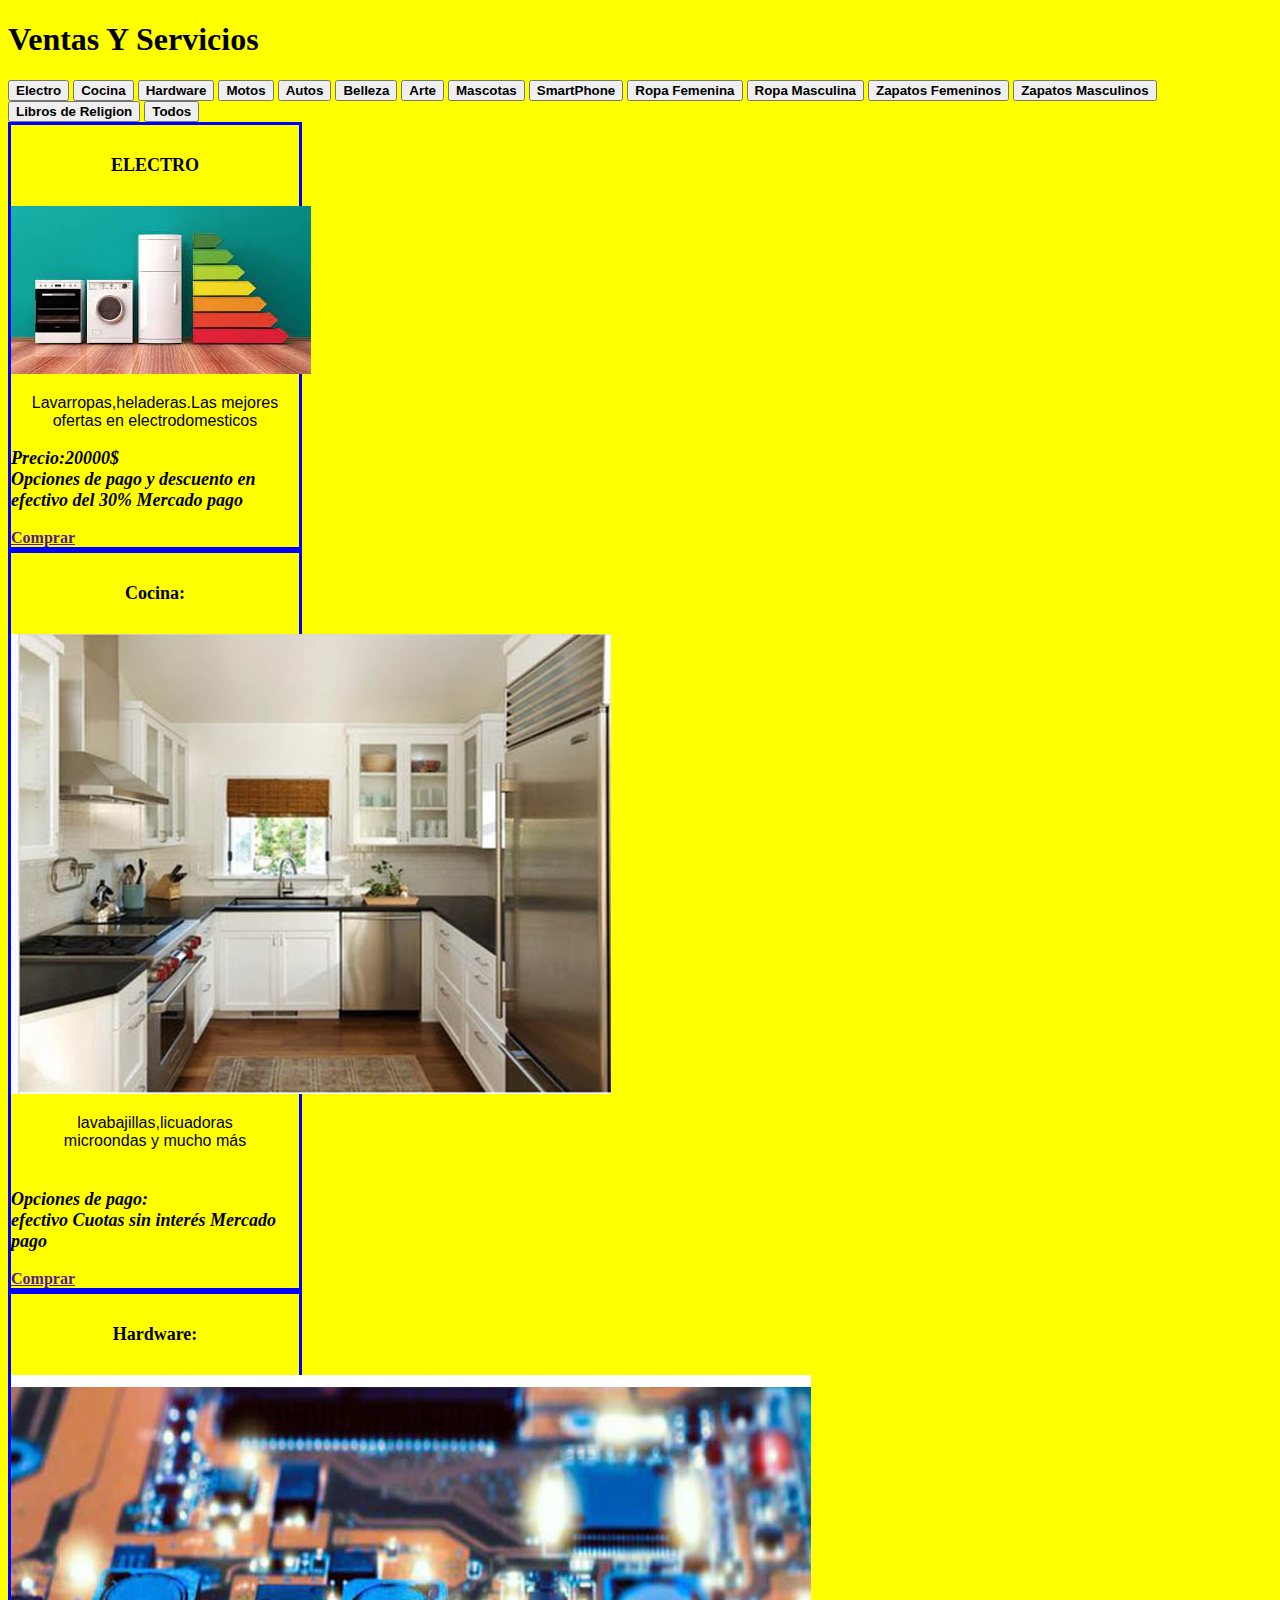
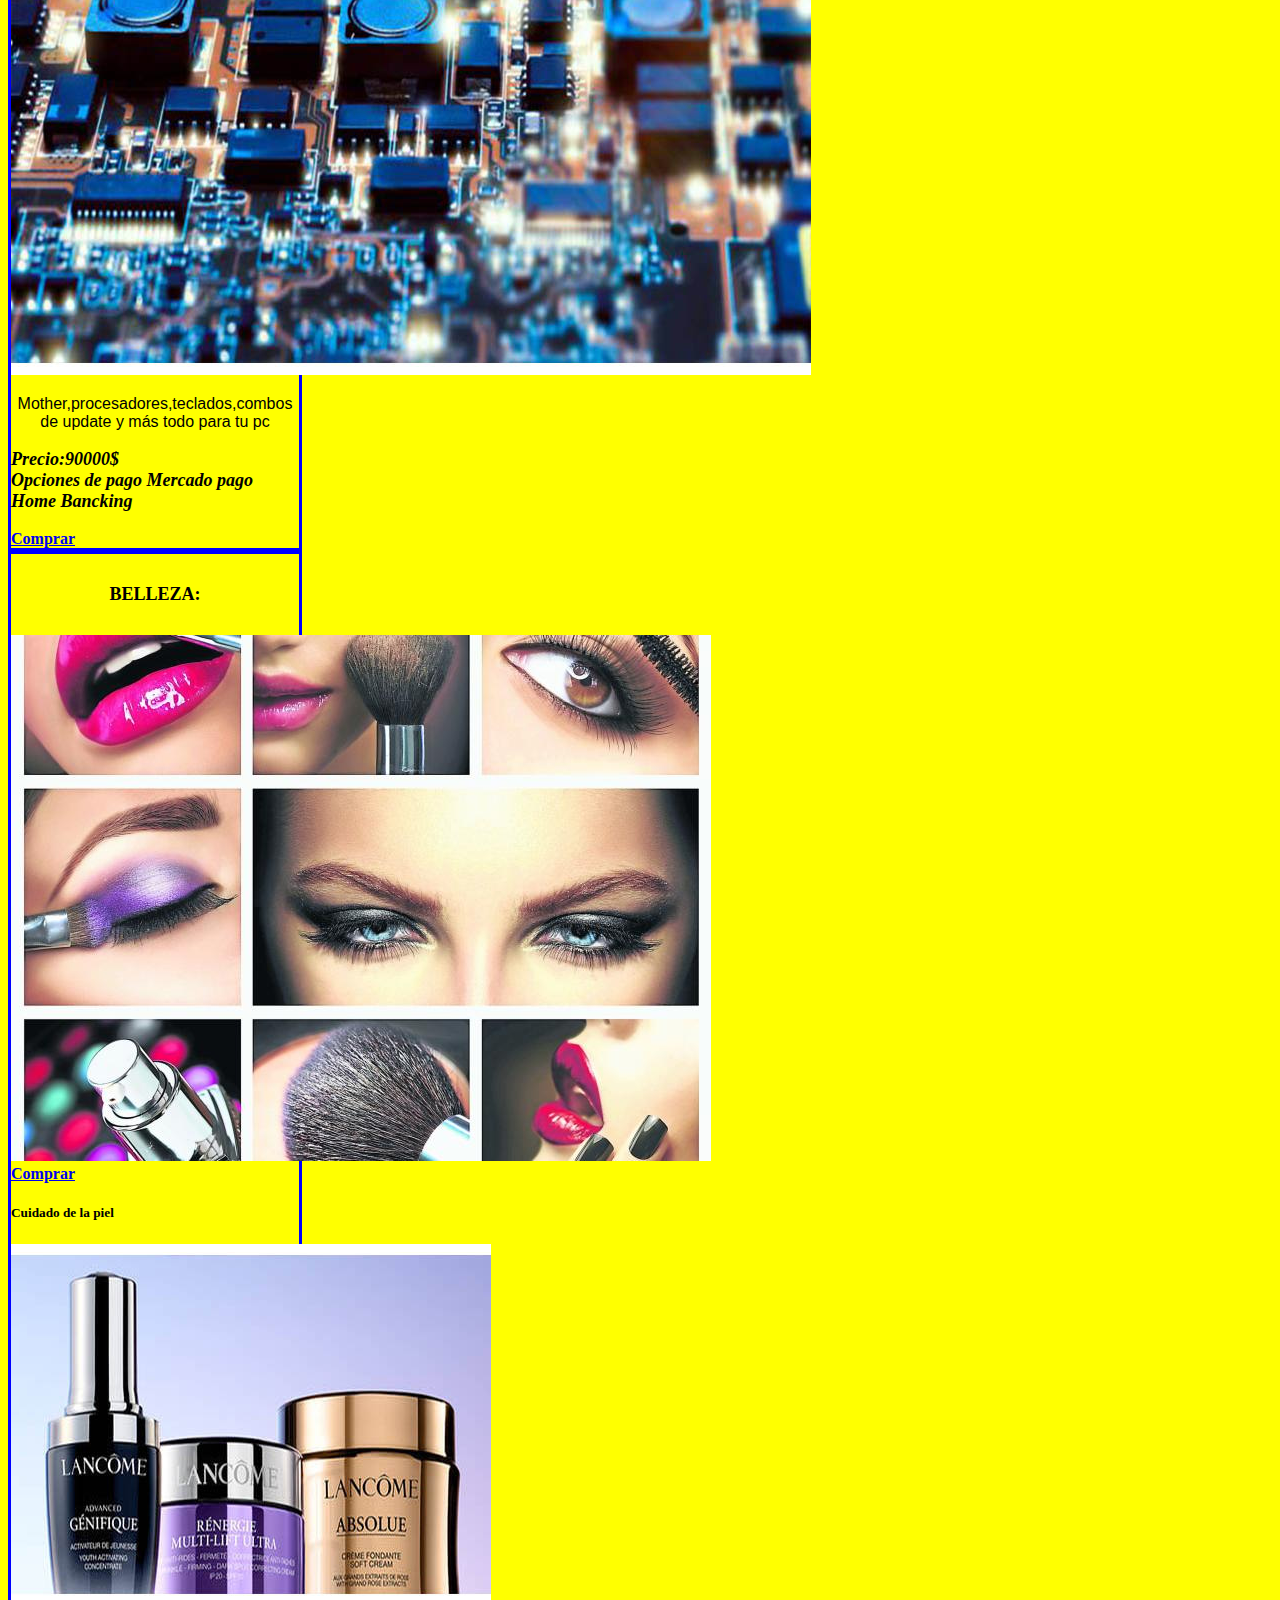
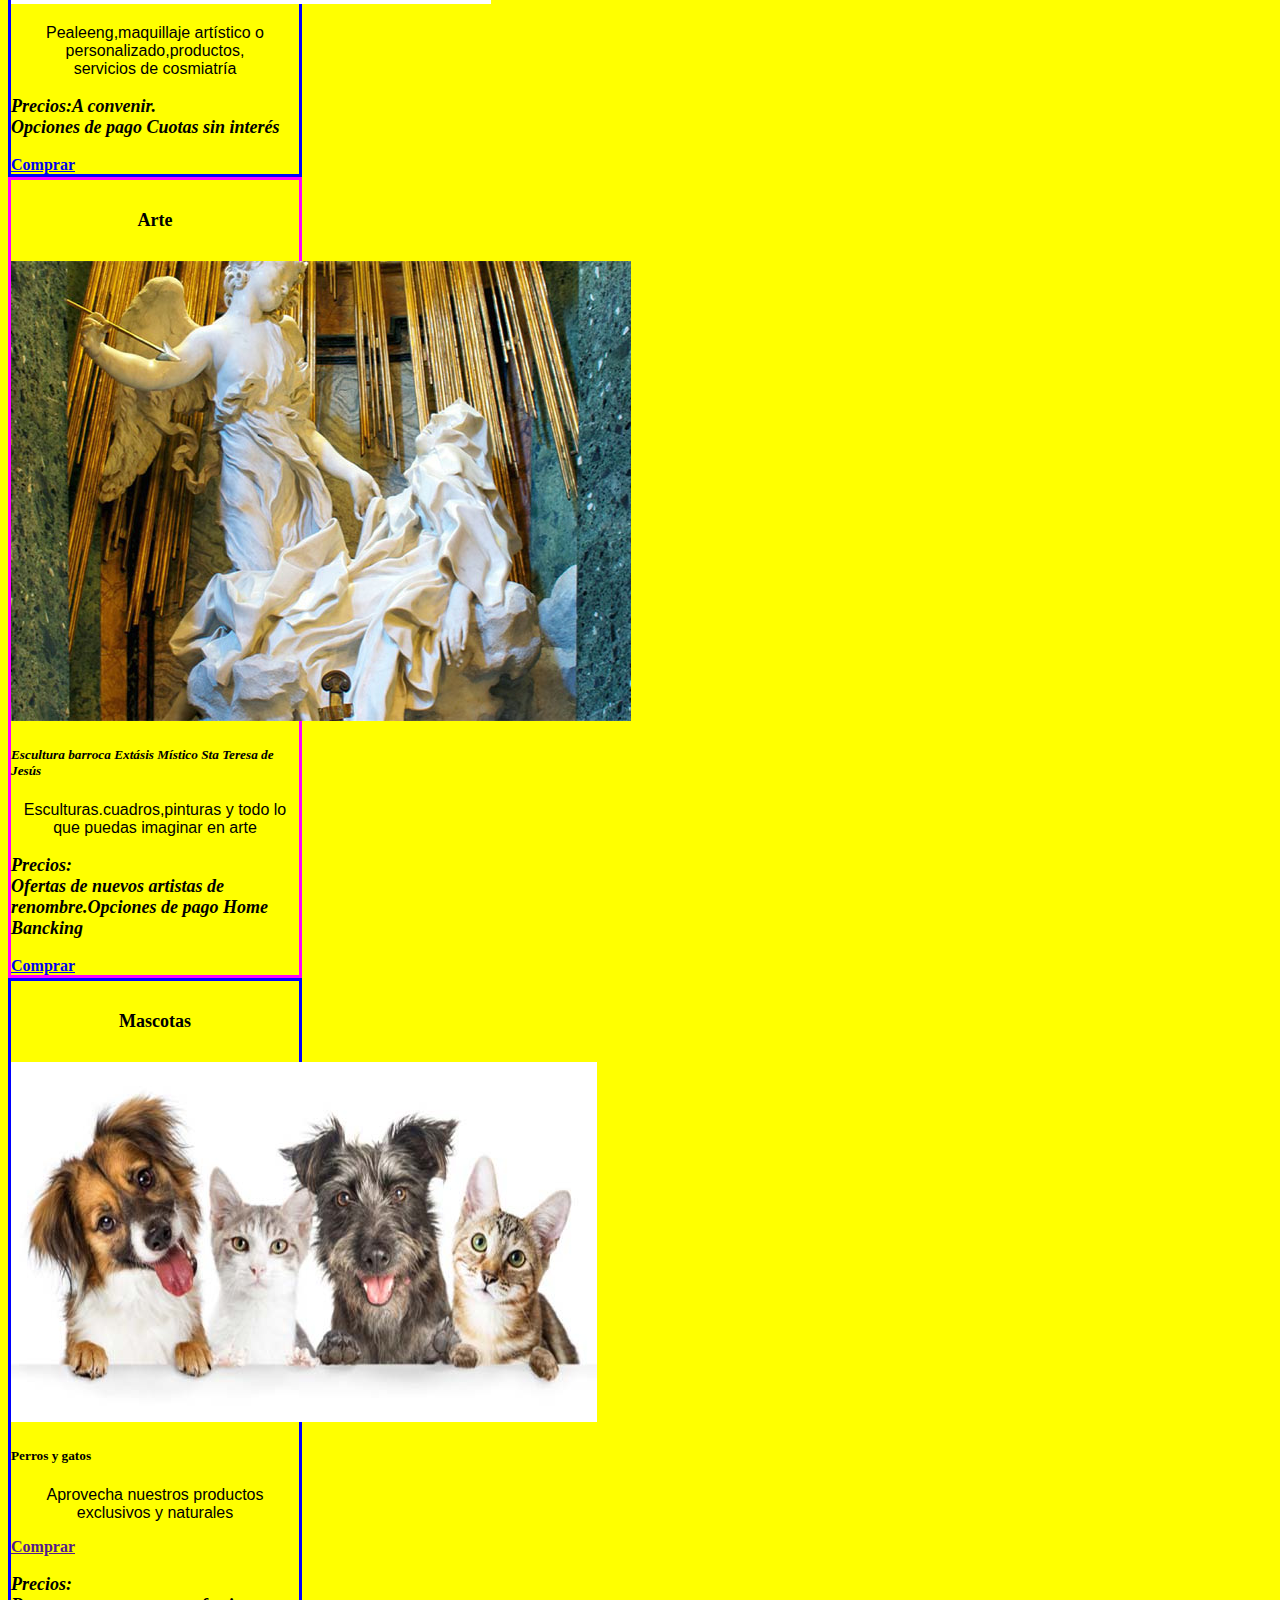
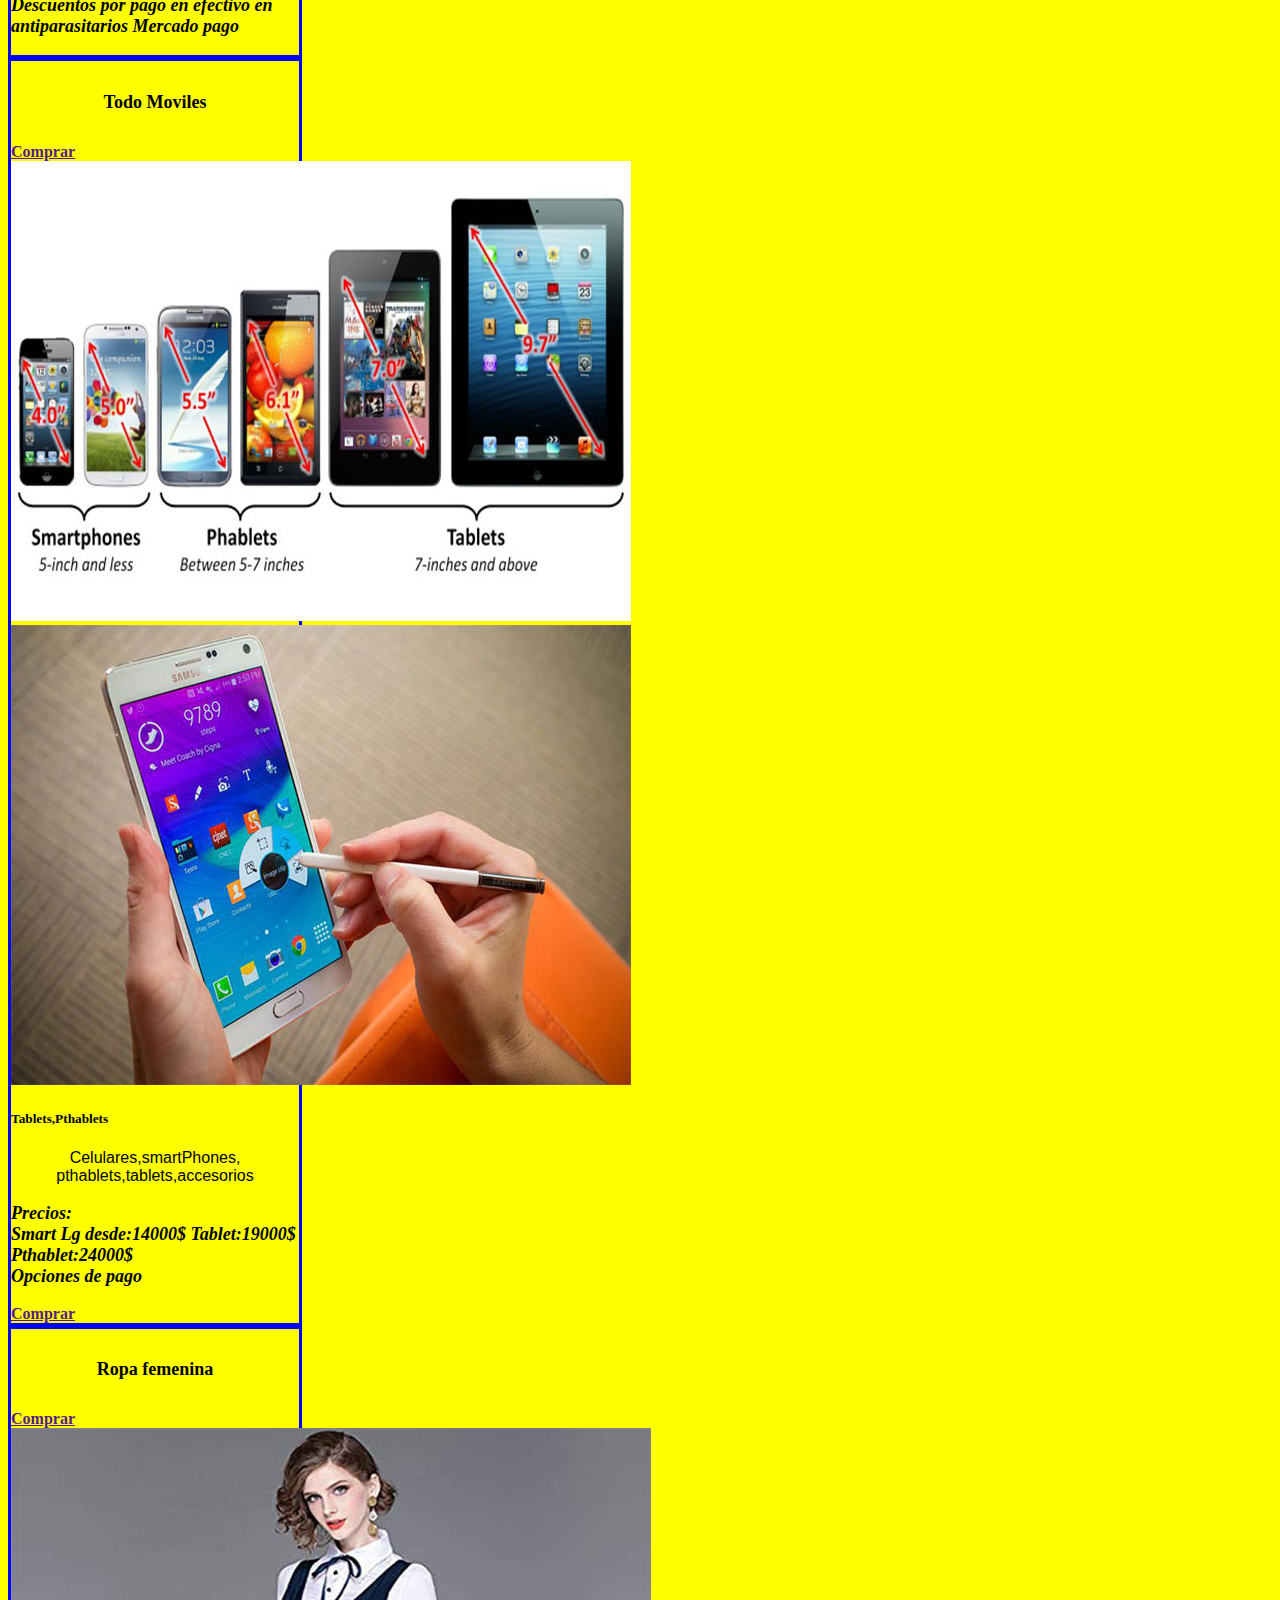
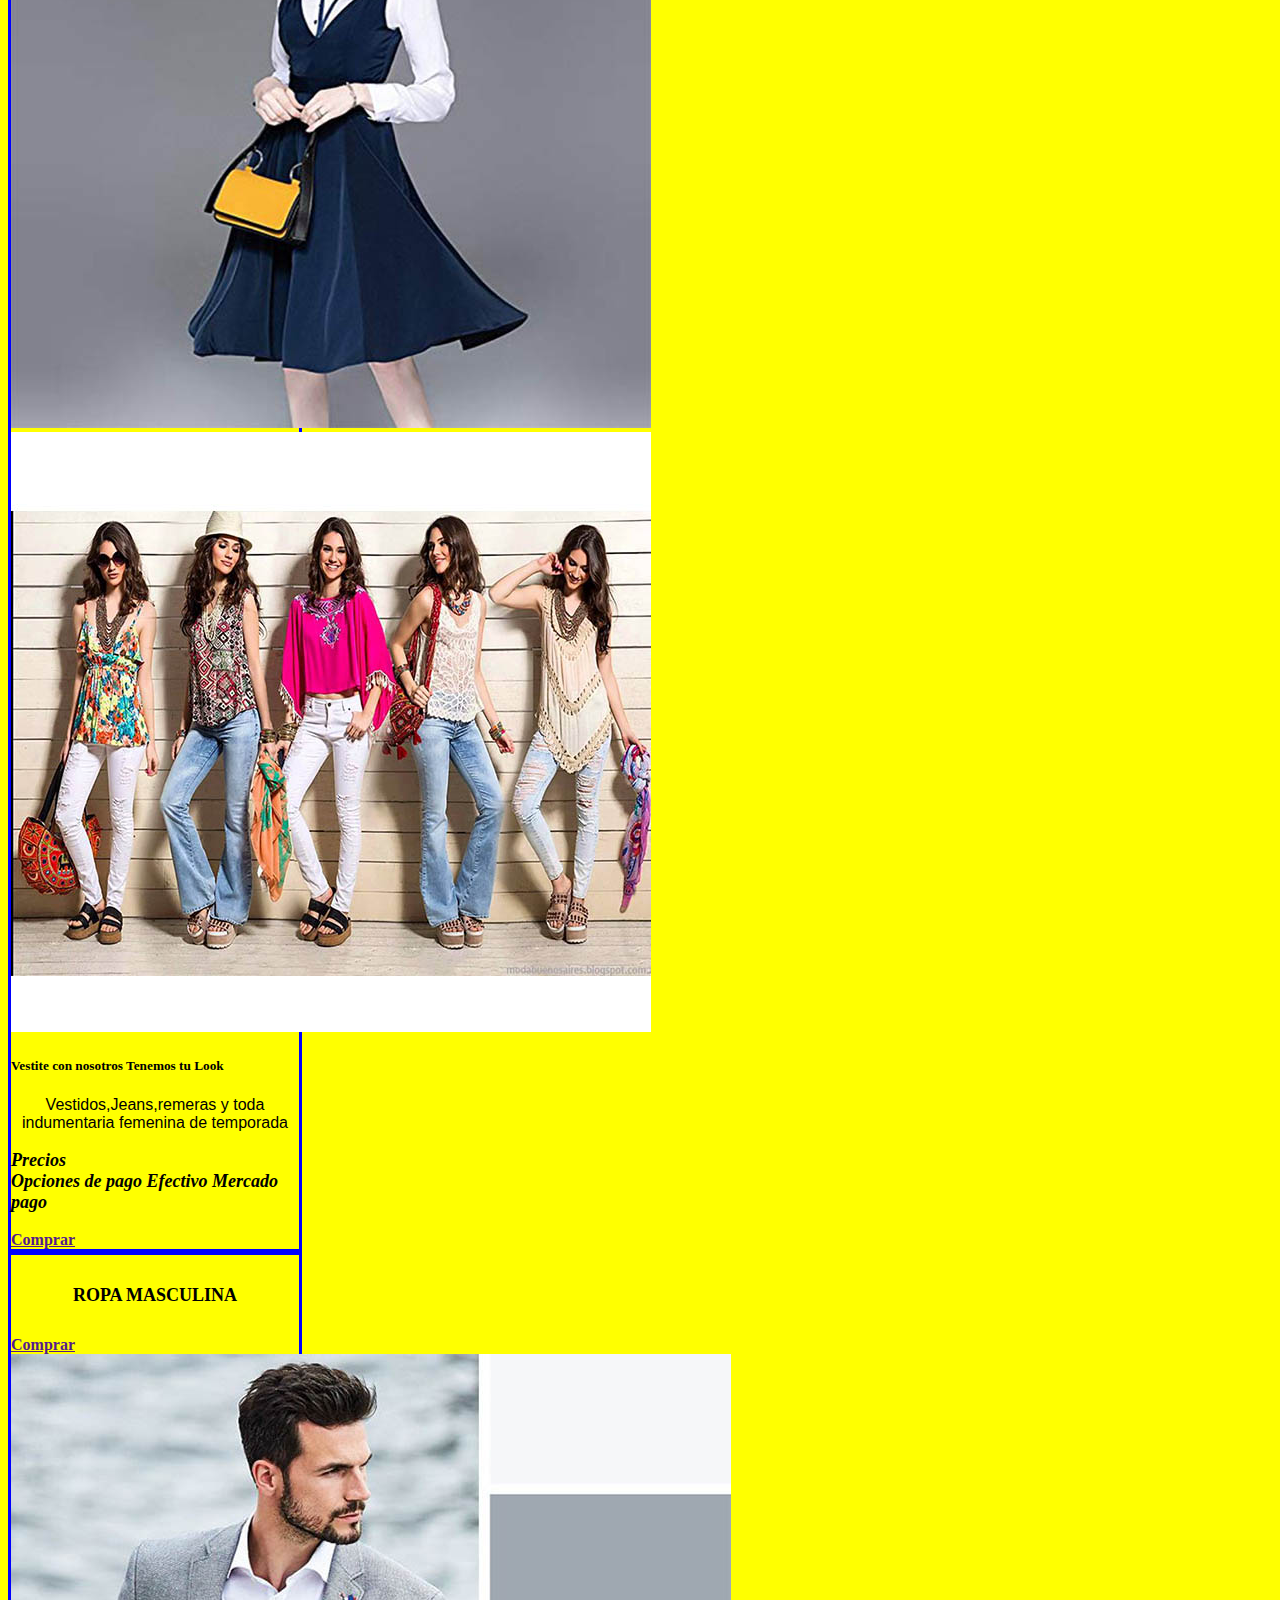
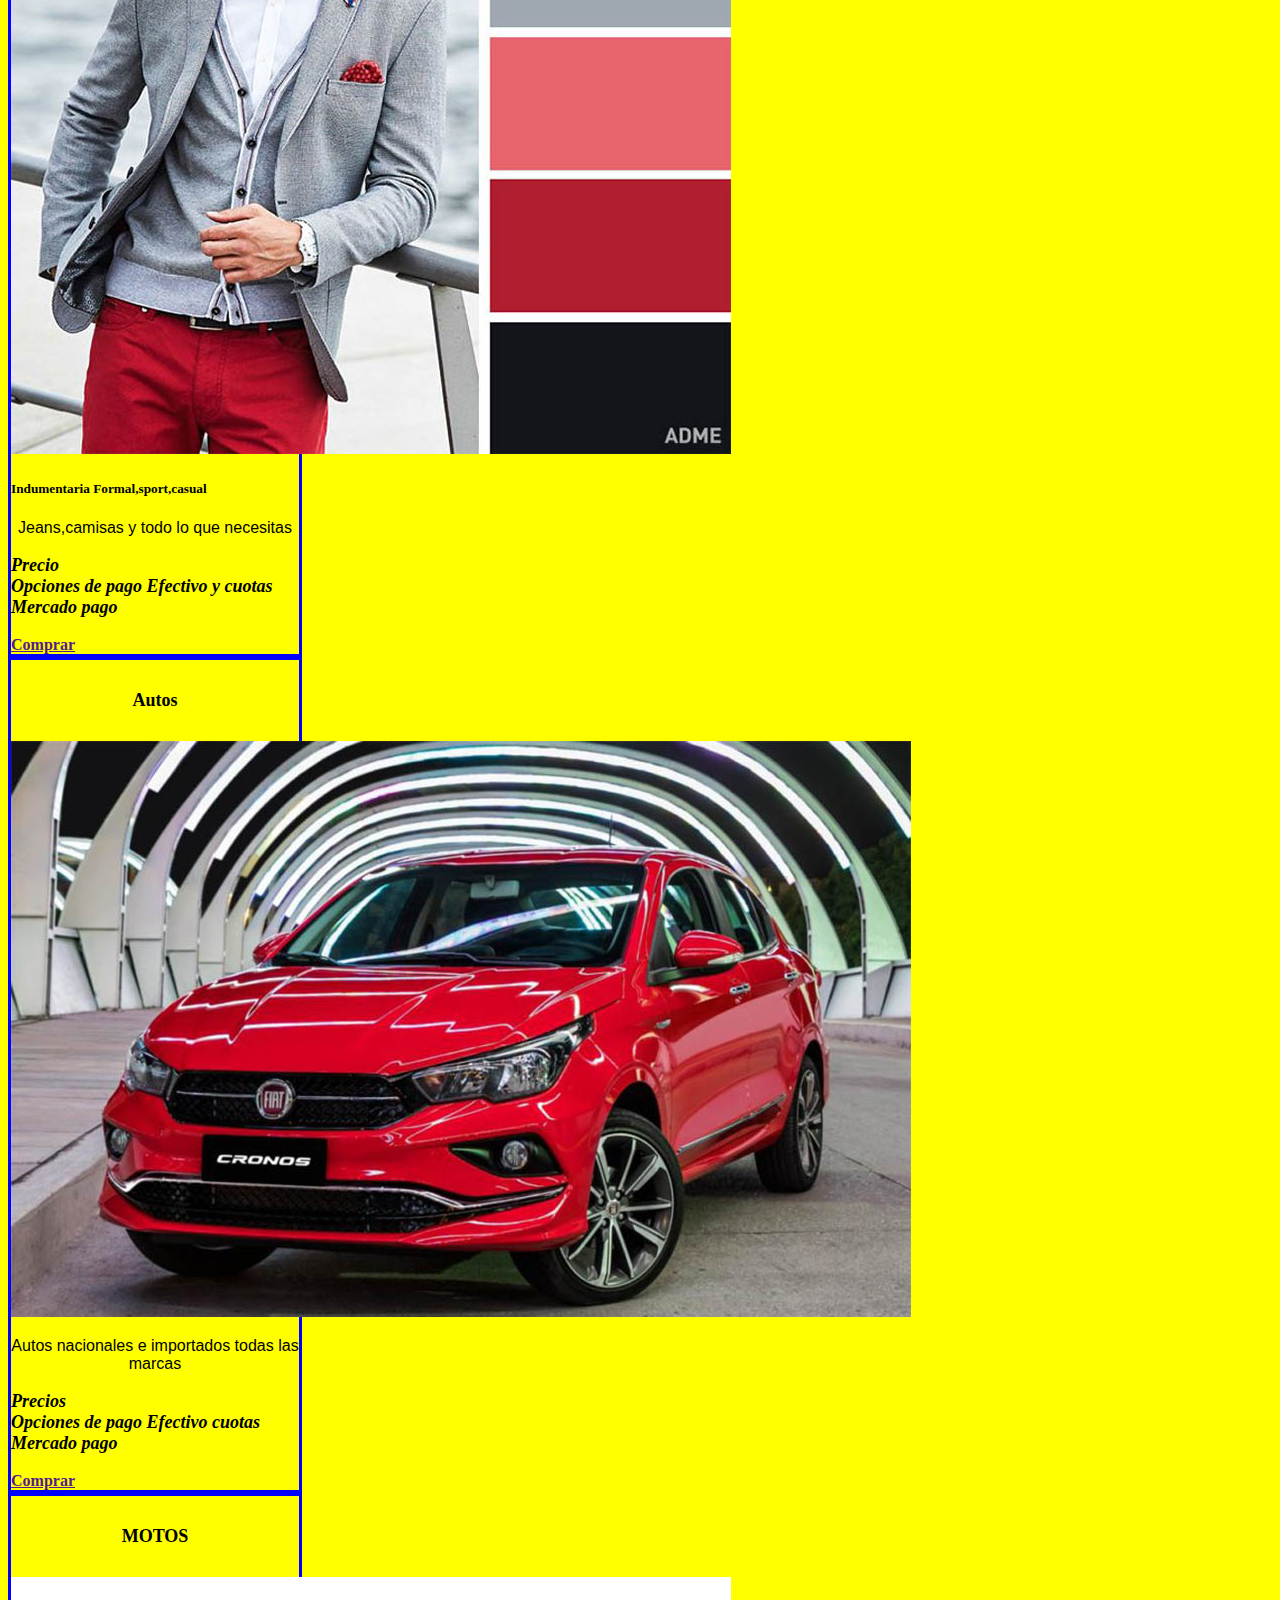
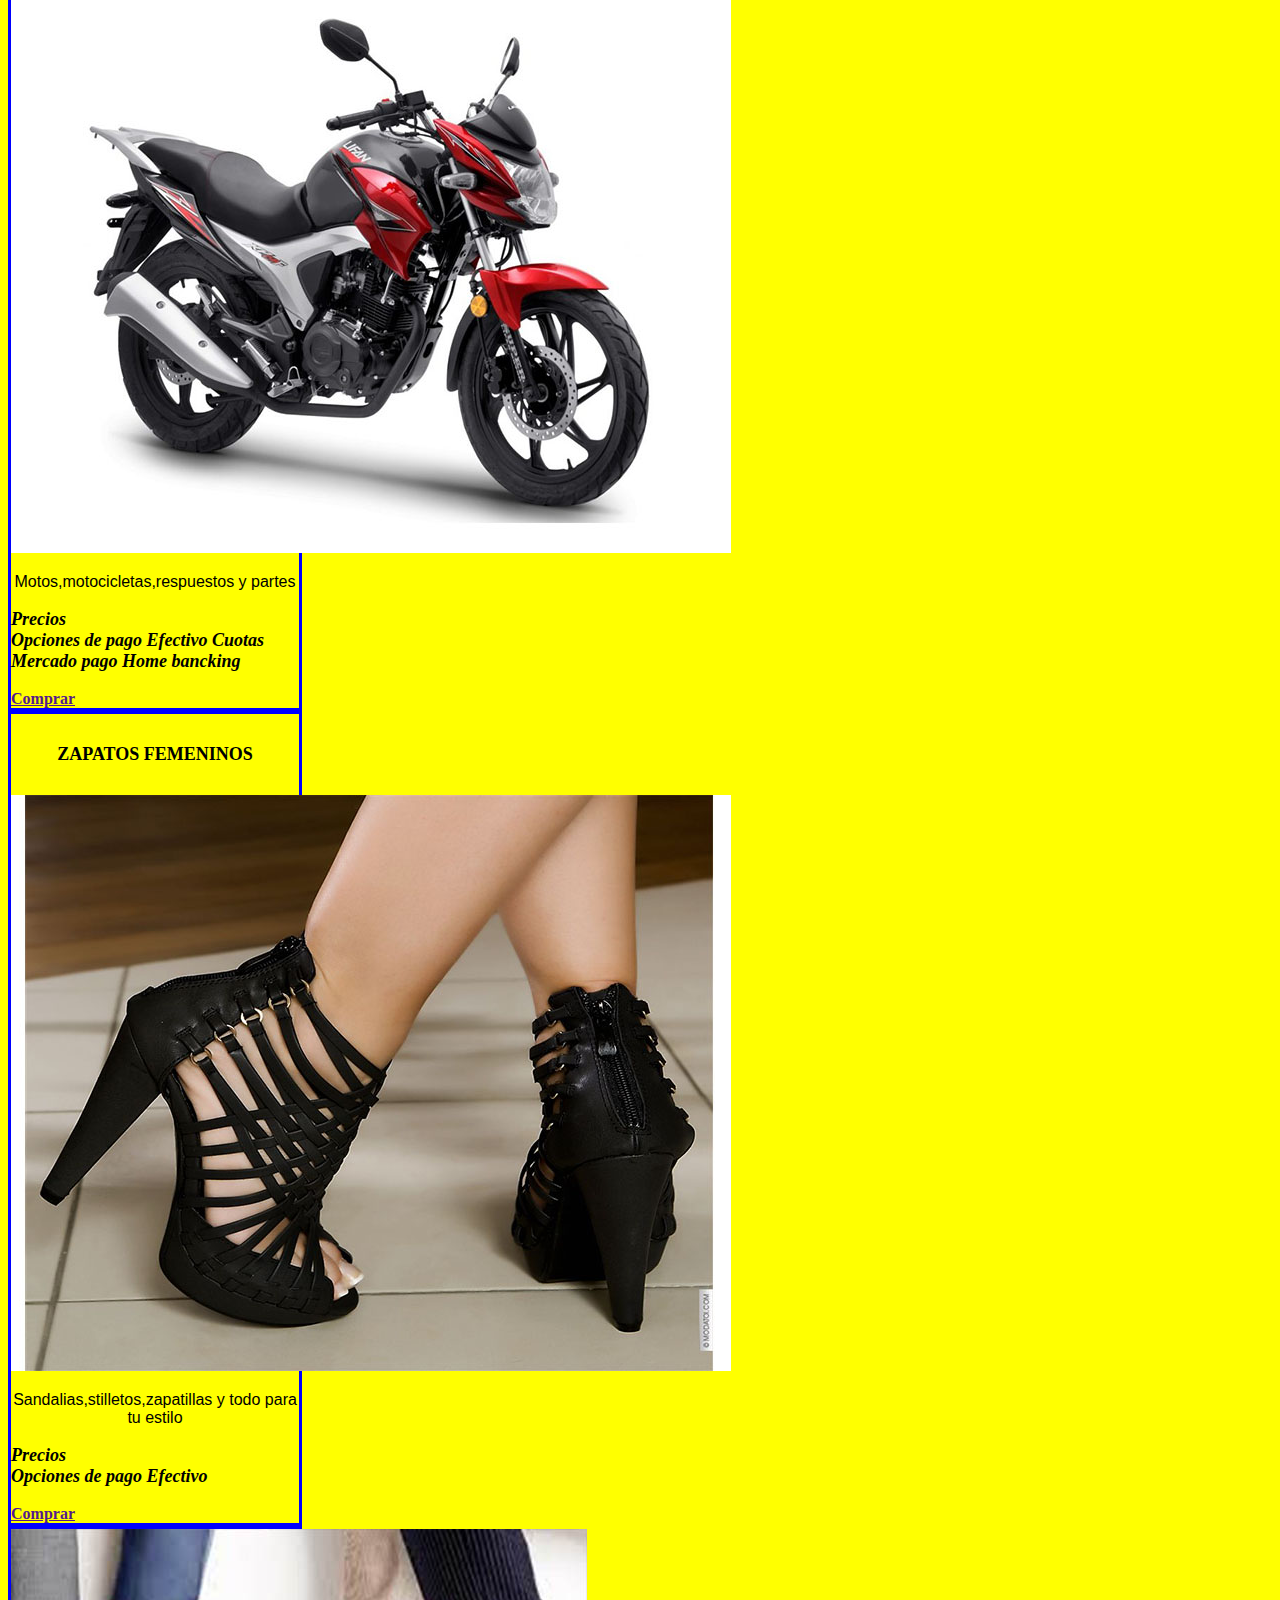
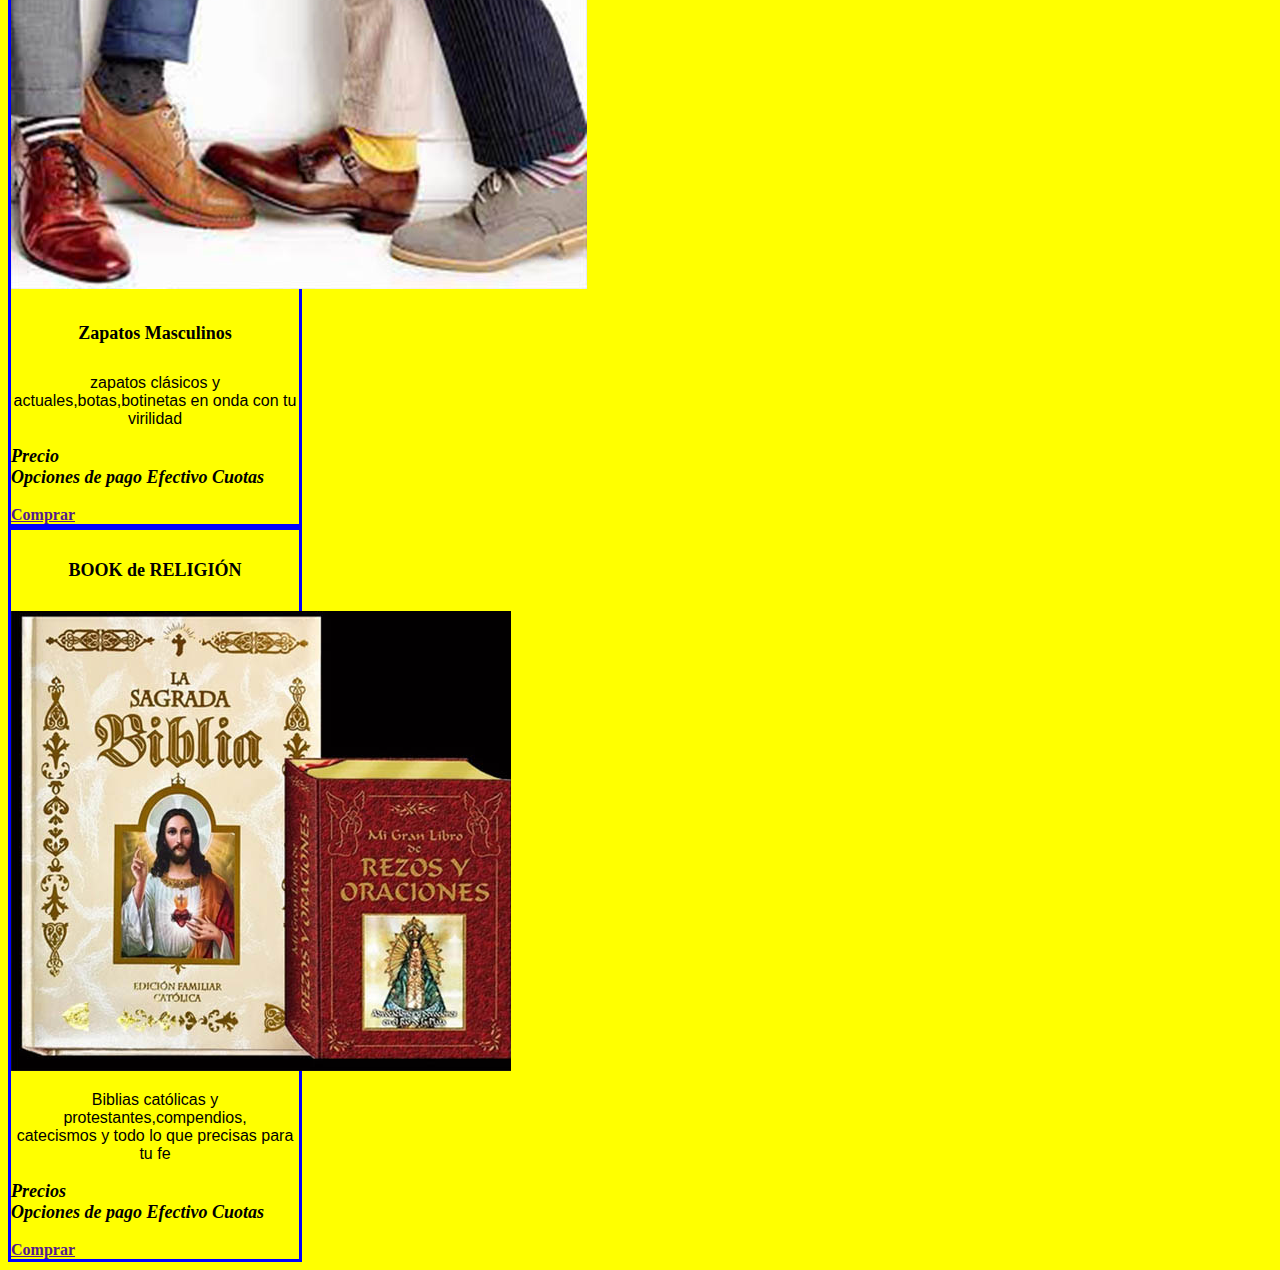
==== commit a0090e72: "Botonesfiltrosjq" ====
--- a/index.html
+++ b/index.html
@@ -23,6 +23,7 @@
          <button type="button" id="boton-cocina" class="btn btn"> <b>Cocina</b></button>
          <button type="button" id="boton-hardware" class="btn btn-success"> <b>Hardware </b></button>
          <button type="button" id="boton-Motos" class="btn btn-danger"> <b>Motos </b></button>
+         <button type="button" id="boton-Autos" class="btn btn-primary"> <b>Autos</b></button>
          <button type="button" id="boton-belleza" class="btn btn-warnning"> <b>Belleza</b></button>
          <button type="button" id="boton-arte" class="btn btn-info"><b>Arte</b></button>
          <button type="button" id="boton-mascotas" class="btn btn-warnning"><b> Mascotas</b></button>
@@ -50,7 +51,7 @@
           <h5 class="tarjeta-titulo">Lavarropas Heladeras Licuadoras</h5>
           <img src="./img/Electro/electro.jpg" class="card-img-top" alt="...">
         <div class="card-body">
-          <p class="tarjeta-texto">Lavarropas,heladeras.Las mejores ofertas en electrodomesticos</p>
+          <p class="tarjeta-texto ">Lavarropas, heladeras Las mejores ofertas en electrodomesticos</p>
           <p class="tarjeta-precio">Precio:20000$ <br> Opciones de pago y descuento en efectivo del 30% Mercado pago</p>
           <a href="" class="btn btn-outline-primary"><b>Comprar</b></a>
         </div>
@@ -60,7 +61,7 @@
           <h5 class="target-cok-tit">Cocina:</h5>
            <img src="./img/Cocina/cocina-blanca.jpg" class="card-img-top" alt="...">
           <div class="card-body">
-            <p class="target-coucine">lavabajillas,licuadoras,microondas y mucho más</p>
+            <p class="target-coucine">lavabajillas,licuadoras <br> microondas y mucho más</p>
             <p class="target-cash-cok"><br>Opciones de pago:<br>efectivo Cuotas sin interés Mercado pago</p>
             <a href="" class="btn btn-outline-primary"><b>Comprar</b></a>
           </div>
@@ -104,7 +105,7 @@
             <h5 class="text-center"><b>Cuidado de la piel</b> </h5>
             <img src="./img/Belleza/Beauty&serv-productos/lancome.jpg" class="card-img-top" alt="...">
             <div class="card-body">
-              <p class="target-beauty">Pealeeng,maquillaje artístico o personalizado,productos,servicios de cosmiatría</p>
+              <p class="target-beauty">Pealeeng,maquillaje artístico o personalizado,productos, <br> servicios de cosmiatría</p>
               <p class="target-cash-beauty">Precios:A convenir.<br> Opciones de pago Cuotas sin interés</p>
               <a href="./" class="btn btn-outline-primary"><b>Comprar</b></a>
         </div>
@@ -112,9 +113,9 @@
 
         <div class=" mt-2 mb-2 col-3 card belleza2 beauty" style="width: 18rem;>
             <h5 class="target-Beautiful-tit"><b>Curso de automaquillaje</b> </h5>
-          <img src="./img/Belleza/Beauty&serv-productos/makeup.jpg" class="card-img-top" alt="...">
-          <a href="./" class="btn btn-outline-primary"><b>Comprar</b></a>
-          <img src="./img/Belleza/Beauty&serv-productos/lancome.jpg" class="card-img-top" alt="...">
+            <img src="./img/Belleza/Beauty&serv-productos/makeup.jpg" class="card-img-top" alt="...">
+            <a href="./" class="btn btn-outline-primary"><b>Comprar</b></a>
+            <img src="./img/Belleza/Beauty&serv-productos/lancome.jpg" class="card-img-top" alt="...">
           <div class="card-body">
             <p class="target-beauty">Pealeeng,maquillaje artístico o personalizado,productos,servicios de cosmiatría</p>
             <p class="target-cash-beauty">Precios:A convenir.<br> Opciones de pago Cuotas sin interés</p>
@@ -123,10 +124,10 @@
         </div>
 
       <div class=" mt-2 mb-2 col-3 card belleza3 beauty" style="width: 18rem;>
-        <h5 class="text-center"> <b>Makeup artistico y personalizado</b> </h5>
-        <img src="./img/Belleza/maquillaje.jpeg" class="card-img-top" alt="...">
-        <a href="./" class="btn btn-outline-primary"><b>Comprar</b></a>
-        <img src="./img/Belleza/Beauty&serv-productos/lancome.jpg" class="card-img-top" alt="...">
+         <h5 class="text-center"> <b>Makeup artistico y personalizado</b> </h5>
+         <img src="./img/Belleza/maquillaje.jpeg" class="card-img-top" alt="...">
+         <a href="./" class="btn btn-outline-primary"><b>Comprar</b></a>
+         <img src="./img/Belleza/Beauty&serv-productos/lancome.jpg" class="card-img-top" alt="...">
         <div class="card-body">
           <h5 class="target-Beautiful-tit">Belleza:</h5>
           <p class="target-beauty">Pealeeng,maquillaje artístico o personalizado,productos,servicios de cosmiatría</p>
@@ -134,21 +135,33 @@
           <a href="./" class="btn btn-outline-primary"><b>Comprar</b></a>
         </div>
       </div>
-
-        <div class="mt-2 mb-2 col-3 card arte art-borde art " style="width: 18rem;">
-          <h5 class=""> <b> <i>Escultura barroca Extásis Místico Sta Teresa de Jesús</i> </b> </h5>
+            
+        <div class="mt-2 mb-2 col-3 card arte art-borde art" style="width: 18rem;">
+          <h5 class="target-arte-tit">Arte</h5>
              <img src="./img/Arte/Sta Therese extasis Baroque-sculpture.jpg" class="card-img-top" alt="...">
            <div class="card-body">
-             <h5 class="target-arte-tit">Arte</h5>
+            <h5 class="text-center"> <b> <i>Escultura barroca Extásis Místico Sta Teresa de Jesús</i> </b> </h5>
              <p class="target-arte">Esculturas.cuadros,pinturas y todo lo que puedas imaginar en arte</p>
              <p class="target-cash-art"><i>Precios:<br>Ofertas de nuevos artistas de renombre.Opciones de pago Home Bancking</i></p>
             <a href="./Precio.html" class="btn btn-outline-info"><b>Comprar</b></a>
          </div>
        </div>
 
+      <div class="mt-2 mb-2 col-3 card arte2 art-borde art " style="width: 18rem;">
+        <h5 class=""> <b> <i>La Piedad Miguel Ángel</i> </b> </h5>
+        <img src="./img/Arte/Piedad-de-Miguel-Angel.jpg" class="card-img-top" alt="...">
+        <div class="card-body">
+          <h5 class="target-arte-tit">Arte Barroco</h5>
+          <p class="target-arte">Esculturas,pinturas,marcos <br>lienzos y partituras antiguas</p>
+          <p class="target-cash-art"><i>Precios:<br>Descuentos para:escultores y estudiantes de bellas artes.Opciones de pago Home Bancking</i>
+          </p>
+          <a href="./Precio.html" class="btn btn-outline-info"><b>Comprar</b></a>
+        </div>
+      </div>
+       
+        <div class="row justify-content-around"></div>
           <div class="mt-2 mb-2 col-3 card mascotas beauty" style="width: 18rem;">
             <h5 class="target-can-felin-tit">Mascotas</h5>
-            <img src="./img/Mascotas/cachorros-perro-labrador-diferentes-color-pelaje_150.jpg" class="card-img-top" alt="...">
             <img src="./img/Mascotas/can-felinos.jpeg" class="card-img-top" alt="...">
             <div class="card-body">
               <h5 class="text-center"> <b>Perros y gatos</b> </h5>
@@ -158,27 +171,39 @@
             </div>
           </div>
 
-          <div class="mt-2 mb-2 col-3 card mascotas2 beauty" style="width: 18rem;">
-            <h5 class="target-can-felin-tit">Labrador</h5>
-            <img src="./img/Mascotas/cachorros-perro-labrador-diferentes-color-pelaje_150.jpg" class="card-img-top" alt="...">
+          
+            <div class="mt-2 mb-2 col-3 card mascotas2 beauty" style="width: 18rem;">
+              <h5 class="target-can-felin-tit">Labrador</h5>
+              <img src="./img/Mascotas/cachorros-perro-labrador-diferentes-color-pelaje_150.jpg" class="card-img-top" alt="...">
             <div class="card-body">
               <h5 class="text-center"> <b>Perritos gatos grandes y pequeños</b> </h5>
               <p class="target-can-felin">Aprovecha los productos y servicios de temporada para tu can y tu felino</p>
               <a href="" class="btn btn-outline-primary"><b>Comprar</b></a>
               <p class="target-cash-can-felin"><i>Precios:<br>Descuentos por pago en efectivo en antiparasitarios Mercado pago</i>
               </p>
-          </div>
-        </div>
-
-        <div class="row justify-content-around">
-          <div class="mt-2 mb-2 col-3 card SmartPhone beauty Phone" style="width: 18rem;">
-            <h5 class="target-Smart-Phone-tit">Todo Moviles</h5>
-            <a href="" class="btn btn-outline-primary"><b>Comprar</b></a>
-            <img src="./img/Smart-phone/phablet.jpg" class="card-img-top" alt="...">
-            <img src="./img/Smart-phone/samsung-galaxy-note-4.jpg" class="card-img-top" alt="...">
+             </div>
+           </div>
+          
+            <div class="mt-2 mb-2 col-3 card mascotas3 beauty" style="width: 18rem;">
+                <h5 class="target-can-felin-tit">Canes y Felinos</h5>
+                <img src="./img/Mascotas/perros-gatos.jpg" class="card-img-top" alt="...">
+                <div class="card-body">
+                  <h5 class="text-center"> <b>Perros y gatos</b> </h5>
+                  <p class="target-can-felin">Tenemos las mejores razas</p>
+                  <a href="" class="btn btn-outline-primary"><b>Comprar</b></a>
+                  <p class="target-cash-can-felin"><i>Precios:<br>Descuentos por pago en efectivo en antiparasitarios Mercado pago</i>
+                  </p>
+                </div>
+              </div>
+               
+           <div class="mt-2 mb-2 col-3 card SmartPhone beauty Phone" style="width: 18rem;">
+             <h5 class="target-Smart-Phone-tit">Todo Moviles</h5>
+             <a href="" class="btn btn-outline-primary"><b>Comprar</b></a>
+             <img src="./img/Smart-phone/phablet.jpg" class="card-img-top" alt="...">
+             <img src="./img/Smart-phone/samsung-galaxy-note-4.jpg" class="card-img-top" alt="...">
             <div class="card-body">
               <h5 class="text-center"> <b>Tablets,Pthablets </b> </h5>
-              <p class="target-Smart-Phone">Celulares,smartPhones,pthablets,tablets,accesorios</p>
+              <p class="target-Smart-Phone">Celulares,smartPhones,<br>pthablets,tablets,accesorios</p>
               <p class="target-cash-Phone-tab"><i>Precios:<br>Smart Lg desde:14000$ Tablet:19000$ Pthablet:24000$<br>Opciones de pago </i></p>
               <a href="" class="btn btn-outline-primary"><b>Comprar</b></a>
             </div>
@@ -190,7 +215,7 @@
             <img src="./img/Smart-phone/lgport.jpg" class="card-img-top" alt="...">
             <img src="./img/Smart-phone/phablet.jpg" class="card-img-top" alt="...">
             <div class="card-body">
-              <p class="target-Smart-Phone">Celulares,smartPhones,pthablets,tablets,accesorios</p>
+              <p class="target-Smart-Phone">Pthablets,tablets,accesorios</p>
               <p class="target-cash-Phone-tab"><i>Precios:<br>Smart Lg desde:14000$ Tablet:19000$ Pthablet:24000$<br>Opciones de
                   pago </i></p>
               <a href="" class="btn btn-outline-primary"><b>Comprar</b></a>
@@ -221,41 +246,71 @@
                  <a href="" class="btn btn-outline-primary"><b>Comprar</b></a>
             </div>
            </div>
-
         
         <div class="row justify-content-around">
           <div class="mt-2 mb-2 col-3 ropaMasculina beauty " style="width: 18rem;">
              <h5 class="target-rop-homine-tit">ROPA MASCULINA</h5>
               <a href="" class="btn btn-outline-primary"><b>Comprar</b></a>
             <img src="./img/Ropa-masculina/ropa-masculinacolor.jpg" class="card-img-top" alt="...">
-            <img src="./img/Ropa-masculina/Ropa-de-hombre-para-combinar-1.png" class="card-img-top" alt="...">
-            <div class="card-body">
-              <h5 class="text-center"><b>Pantalones y mucho más </b> </h5>
-              <p class="target-rop-homine">Jeans,camisas,remeras y todo lo que necesitas</p>
+            <div class="card-body">
+              <h5 class="text-center"><b>Indumentaria Formal,sport,casual</b> </h5>
+              <p class="target-rop-homine">Jeans,camisas y todo lo que necesitas</p>
               <p class="target-cash-hom">Precio<br>Opciones de pago Efectivo y cuotas Mercado pago</p>
               <a href="" class="btn btn-outline-primary"><b>Comprar</b></a>
             </div>
           </div>
 
+          <div class="mt-2 mb-2 col-3 ropaMasculina2 beauty " style="width: 18rem;">
+             <h5 class="target-rop-homine-tit">Coleccion de Ropa Masculina</h5>
+              <a href="" class="btn btn-outline-primary"><b>Comprar</b></a>
+            <img src="./img/Ropa-masculina/colección-de-ropa-masculina-aislado-en-blanco.jpg" class="card-img-top" alt="...">
+            <div class="card-body">
+              <h5 class="text-center"><b>Atencion personalizada</b> </h5>
+              <p class="target-rop-homine">Jeans,camisas,remeras,cintos y accesorios masculinos</p>
+              <p class="target-cash-hom">Precio<br>Opciones de pago Efectivo y cuotas Mercado pago</p>
+              <a href="" class="btn btn-outline-primary"><b>Comprar</b></a>
+            </div>
+          </div>
+
           <div class="mt-2 mb-2 col-3 card autos beauty auto" style="width: 18rem;">
+            <h5 class="target-auto-tit">Autos</h5>
             <img src="./img/Auto/Autos-varios/aouto-rojo.jpg" class="card-img-top" alt="...">
             <div class="card-body">
-              <h5 class="target-auto-tit">Autos</h5>
               <p class="target-auto">Autos nacionales e importados todas las marcas</p>
               <p class="target-cash-auto">Precios<br>Opciones de pago Efectivo cuotas Mercado pago</p>
               <a href="" class="btn btn-outline-primary"><b>Comprar</b></a>
             </div>
           </div>
+           
+            <div class="mt-2 mb-2 col-3 card autos2 beauty auto" style="width: 18rem;">
+               <img src="./img/Auto/Autos-varios/auto-rapido-SSC-Tuatara-el-auto-mas-veloz-de-la-historia.jpg" class="card-img-top" alt="...">
+             <div class="card-body">
+               <h5 class="target-auto-tit"> El auto mas veloz del mundo SSC Tuatara</h5>
+               <p class="target-auto">Autos nacionales e importados okm y usados</p>
+               <p class="target-cash-auto">Precios<br>Opciones de pago Efectivo cuotas Mercado pago</p>
+               <a href="" class="btn btn-outline-primary"><b>Comprar</b></a>
+           </div>
+         </div>
 
           <div class="mt-2 mb-2 col-3 card motos beauty" style="width: 18rem;">
+            <h5 class="target-moto-tit">MOTOS</h5>
             <img src="./img/Moto/moto1.jpg" class="card-img-top" alt="...">
             <div class="card-body">
-              <h5 class="target-moto-tit">Motos</h5>
               <p class="target-moto">Motos,motocicletas,respuestos y partes</p>
               <p class="target-cash-moto"><i>Precios<br>Opciones de pago Efectivo Cuotas Mercado pago Home bancking</i> </p>
               <a href="" class="btn btn-outline-primary"><b>Comprar</b></a>
             </div>
           </div>
+
+            <div class="mt-2 mb-2 col-3 card motos2 beauty" style="width: 18rem;">
+              <h5 class="target-moto-tit">Primeras marcas</h5>
+              <img src="./img/Moto/moto1.jpg" class="card-img-top" alt="...">
+              <div class="card-body">
+                <p class="target-moto">Motos,motocicletas,respuestos y partes</p>
+                <p class="target-cash-moto"><i>Precios<br>Opciones de pago Efectivo Cuotas Mercado pago Home bancking</i> </p>
+                <a href="" class="btn btn-outline-primary"><b>Comprar</b></a>
+              </div>
+            </div>
 
         <div class="row justify-content-around">
           <div class="mt-2 mb-2 col-3 card zapatosFemeninos beauty" style="width: 18rem;">
@@ -268,6 +323,16 @@
             </div>
           </div>
 
+          <div class="mt-2 mb-2 col-3 card zapatosFemeninos2 beauty" style="width: 18rem;">
+            <h5 class="target-zapatos-femeninos-tit">Stilleto Gris importado</h5>
+            <img src="./img/Zapato femenino/stilleto-gris.jpg" class="card-img-top" alt="...">
+            <div class="card-body">
+              <p class="target-zap-femina">Sandalias,stilletos,y todo para tu estilo</p>
+              <p class="target-cash-zap-femina"><i>Precios<br>Opciones de pago Efectivo</i></p>
+              <a href="" class="btn btn-outline-primary"><b>Comprar</b></a>
+            </div>
+          </div>
+
          <div class="mt-2 mb-2 col-3 card zapatosMasculinos beauty" style="width: 18rem;">
             <img src="./img/Zapato-masculino/zapato-masculino.jpg" class="card-img-top" alt="...">
             <div class="card-body">
@@ -278,15 +343,36 @@
             </div>
           </div>
 
+            <div class="mt-2 mb-2 col-3 card zapatosMasculinos2 beauty" style="width: 18rem;">
+              <img src="./img/Zapato-masculino/zapato-hombre-vestir-vasco.jpg" class="card-img-top" alt="...">
+              <div class="card-body">
+                <h5 class="target-zapatos-masculinos-tit">Zapatos Masculinos</h5>
+                <p class="target-zap-nasculinos">zapatos clásicos y actuales,botas,botinetas en onda con tu virilidad</p>
+                <p class="target-cash-zap-homine"><i>Precio<br>Opciones de pago Efectivo Cuotas</i></p>
+                <a href="" class="btn btn-outline-primary"><b>Comprar</b></a>
+              </div>
+            </div>
+
           <div class="mt-2 mb-2 col-3 card librosReligiosos beauty" style="width: 18rem;">
+            <h5 class="target-book-religion-tit">BOOK de RELIGIÓN</h5>
             <img src="./img/Book-Religion/biblia-catolica.jpg" class="card-img-top" alt="...">
             <div class="card-body">
-              <h5 class="target-book-religion-tit">Book de Religión</h5>
-              <p class="target-book-fe">Biblias católicas y protestantes,compendios,catecismos y todo lo que precisas para tu fe</p>
+              <p class="target-book-fe">Biblias católicas y protestantes,compendios,<br> catecismos y todo lo que precisas para tu fe</p>
               <p class="target-cash-book-fe"><i>Precios<br>Opciones de pago Efectivo Cuotas</i></p>
               <a href="" class="btn btn-outline-primary"><b>Comprar</b></a>
             </div>
           </div> 
+
+          <div class="mt-2 mb-2 col-3 card librosReligiosos3 beauty" style="width: 18rem;">
+            <h5 class="target-book-religion-tit">Libros Tratados y Manuales de Fe e Historia</h5>
+            <img src="./img/Book-Religion/religion1.jpg" class="card-img-top" alt="...">
+            <div class="card-body">
+              <p class="target-book-fe">Todo para tu fe y Practica religiosa</p>
+              <p class="target-cash-book-fe"><i>Precios<br>Opciones de pago Efectivo Cuotas</i></p>
+              <a href="" class="btn btn-outline-primary"><b>Comprar</b></a>
+            </div>
+          </div> 
+
     
     <script src="https://code.jquery.com/jquery-3.6.0.min.js" integrity="sha256-/xUj+3OJU5yExlq6GSYGSHk7tPXikynS7ogEvDej/m4=" crossorigin="anonymous"></script>
     <script src="./js/app.js"></script>
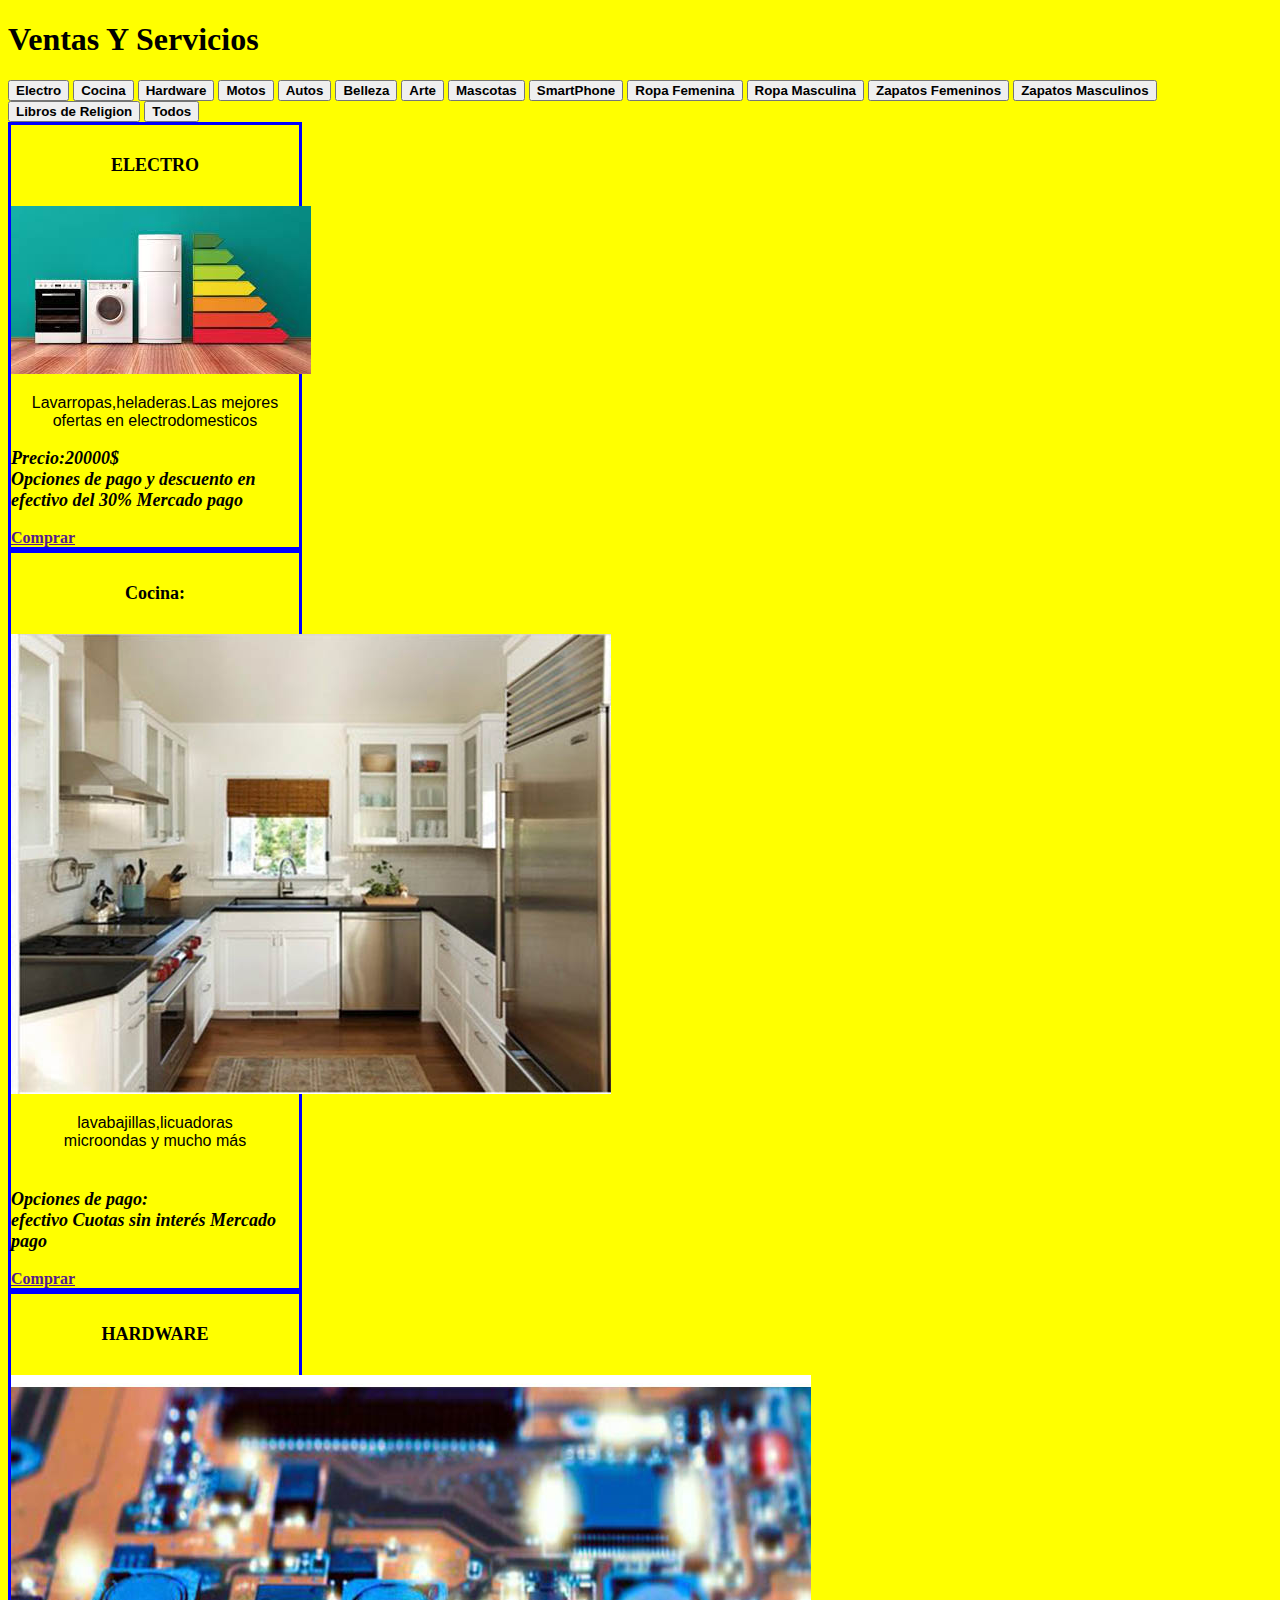
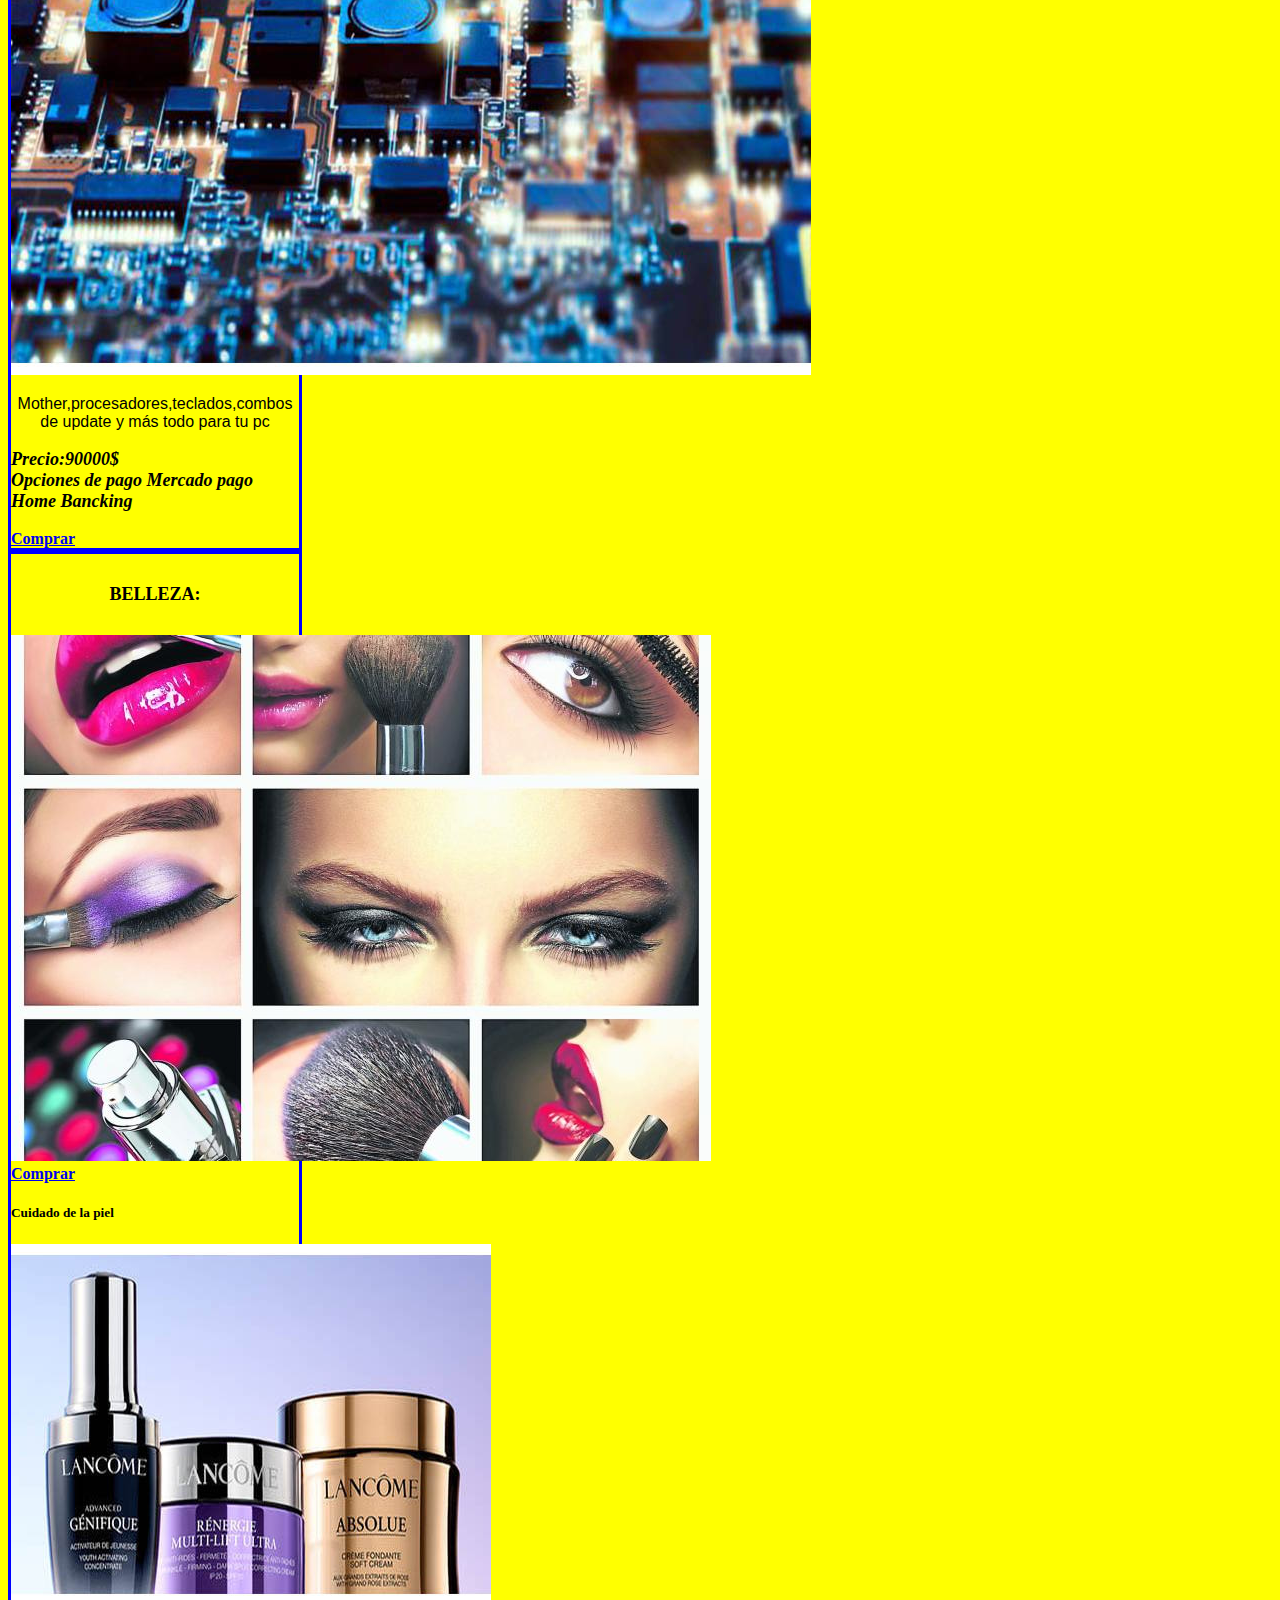
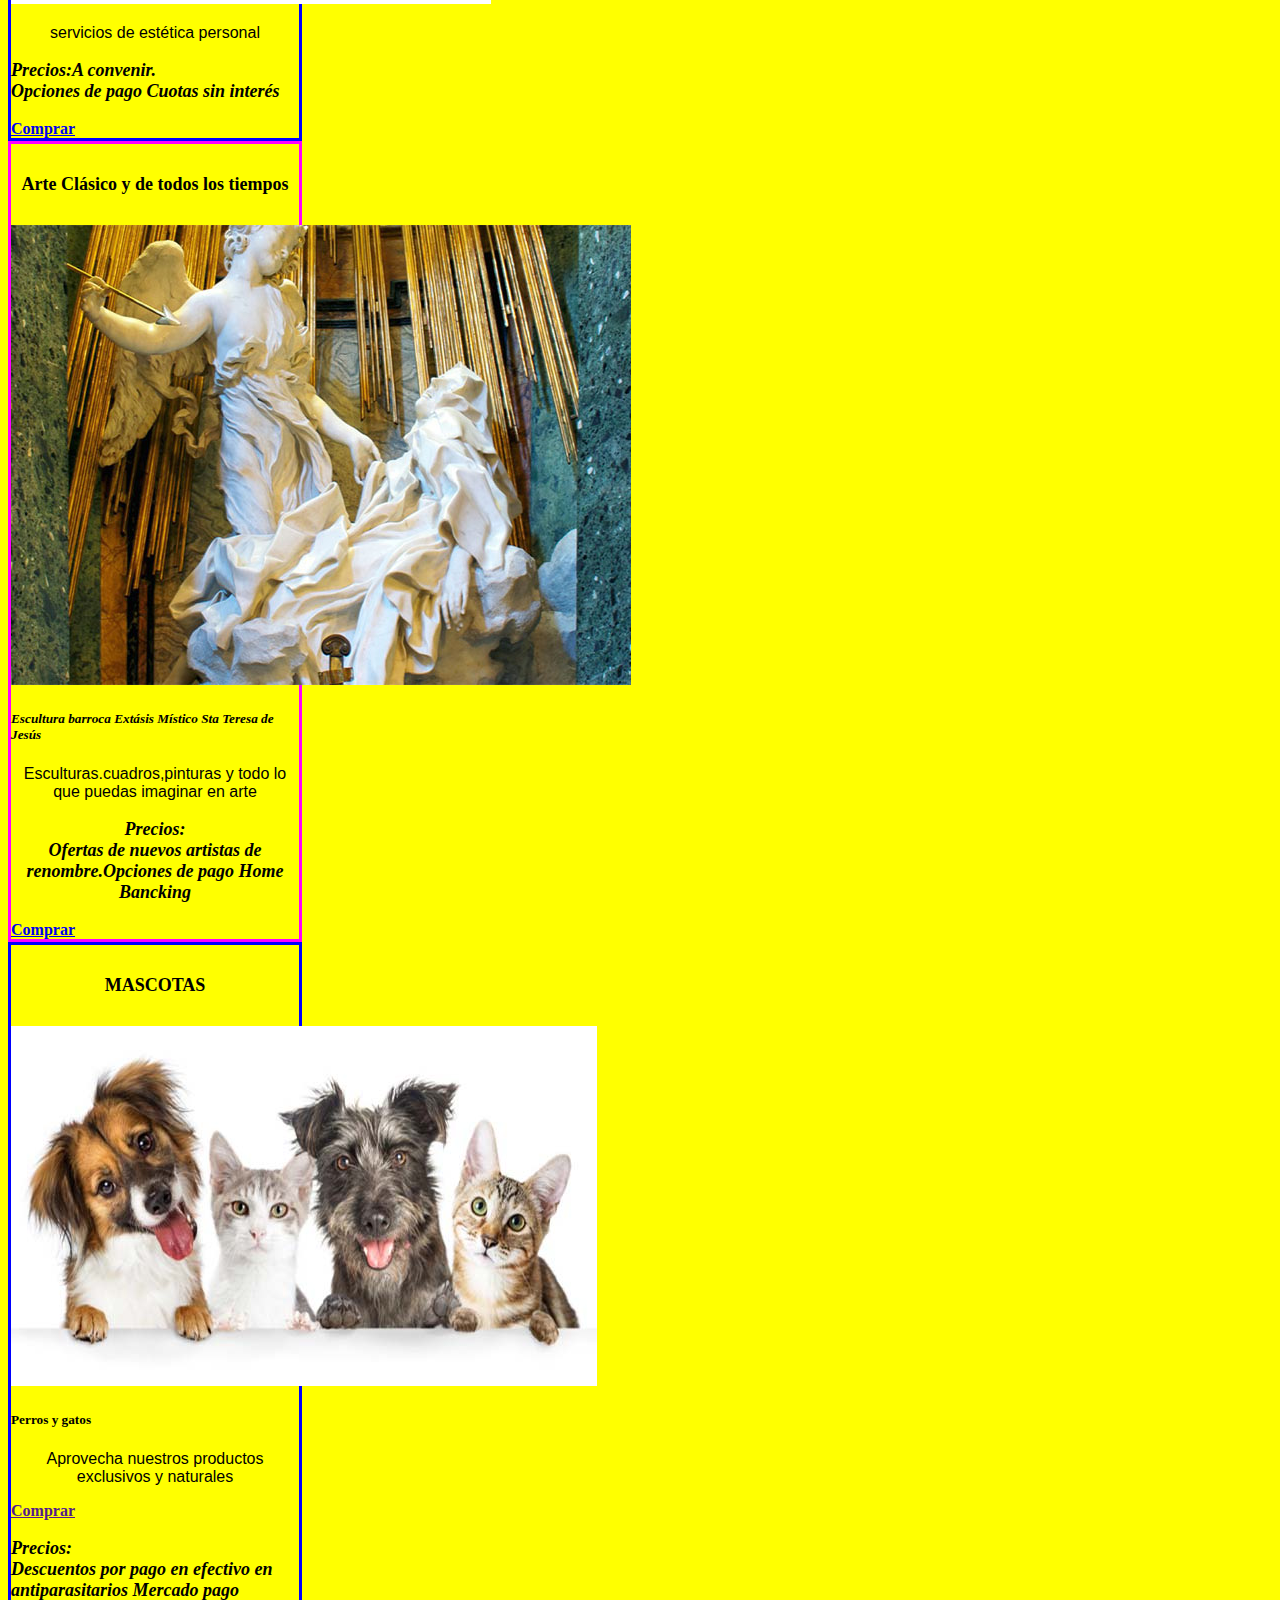
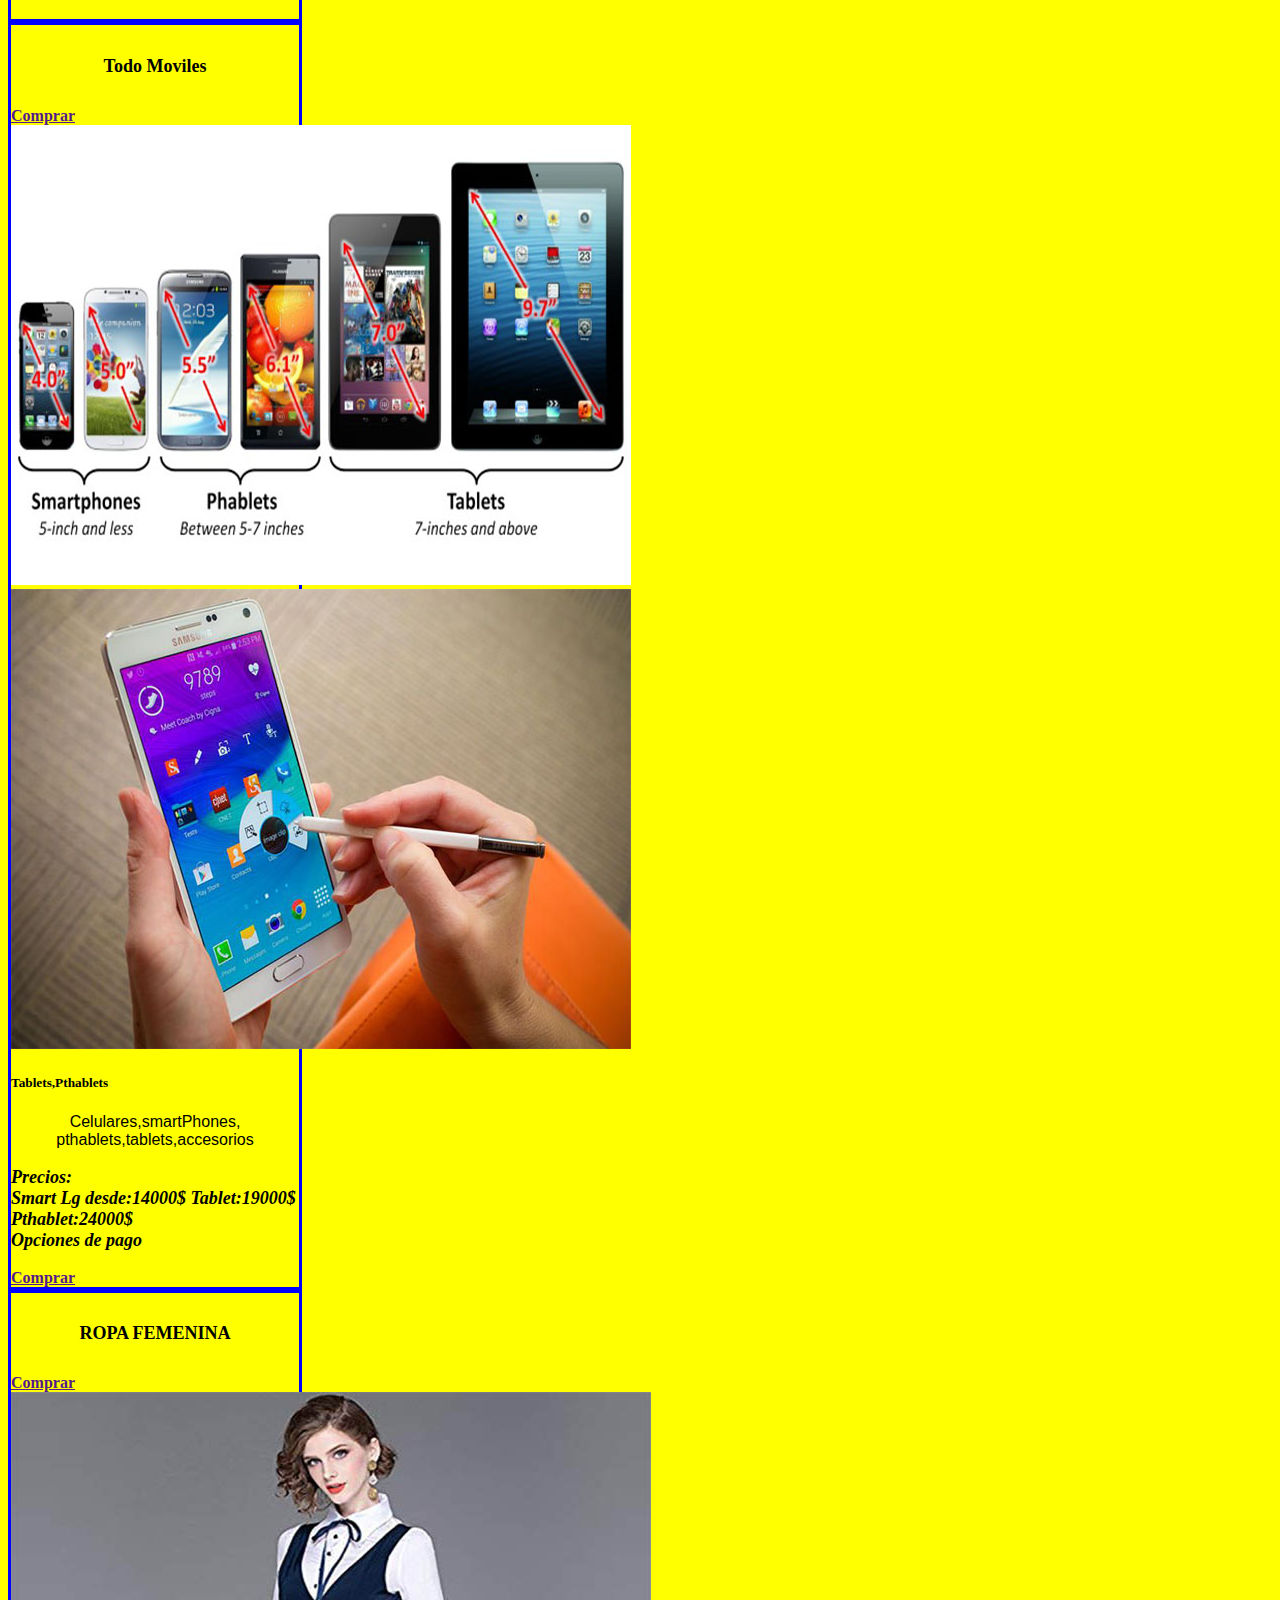
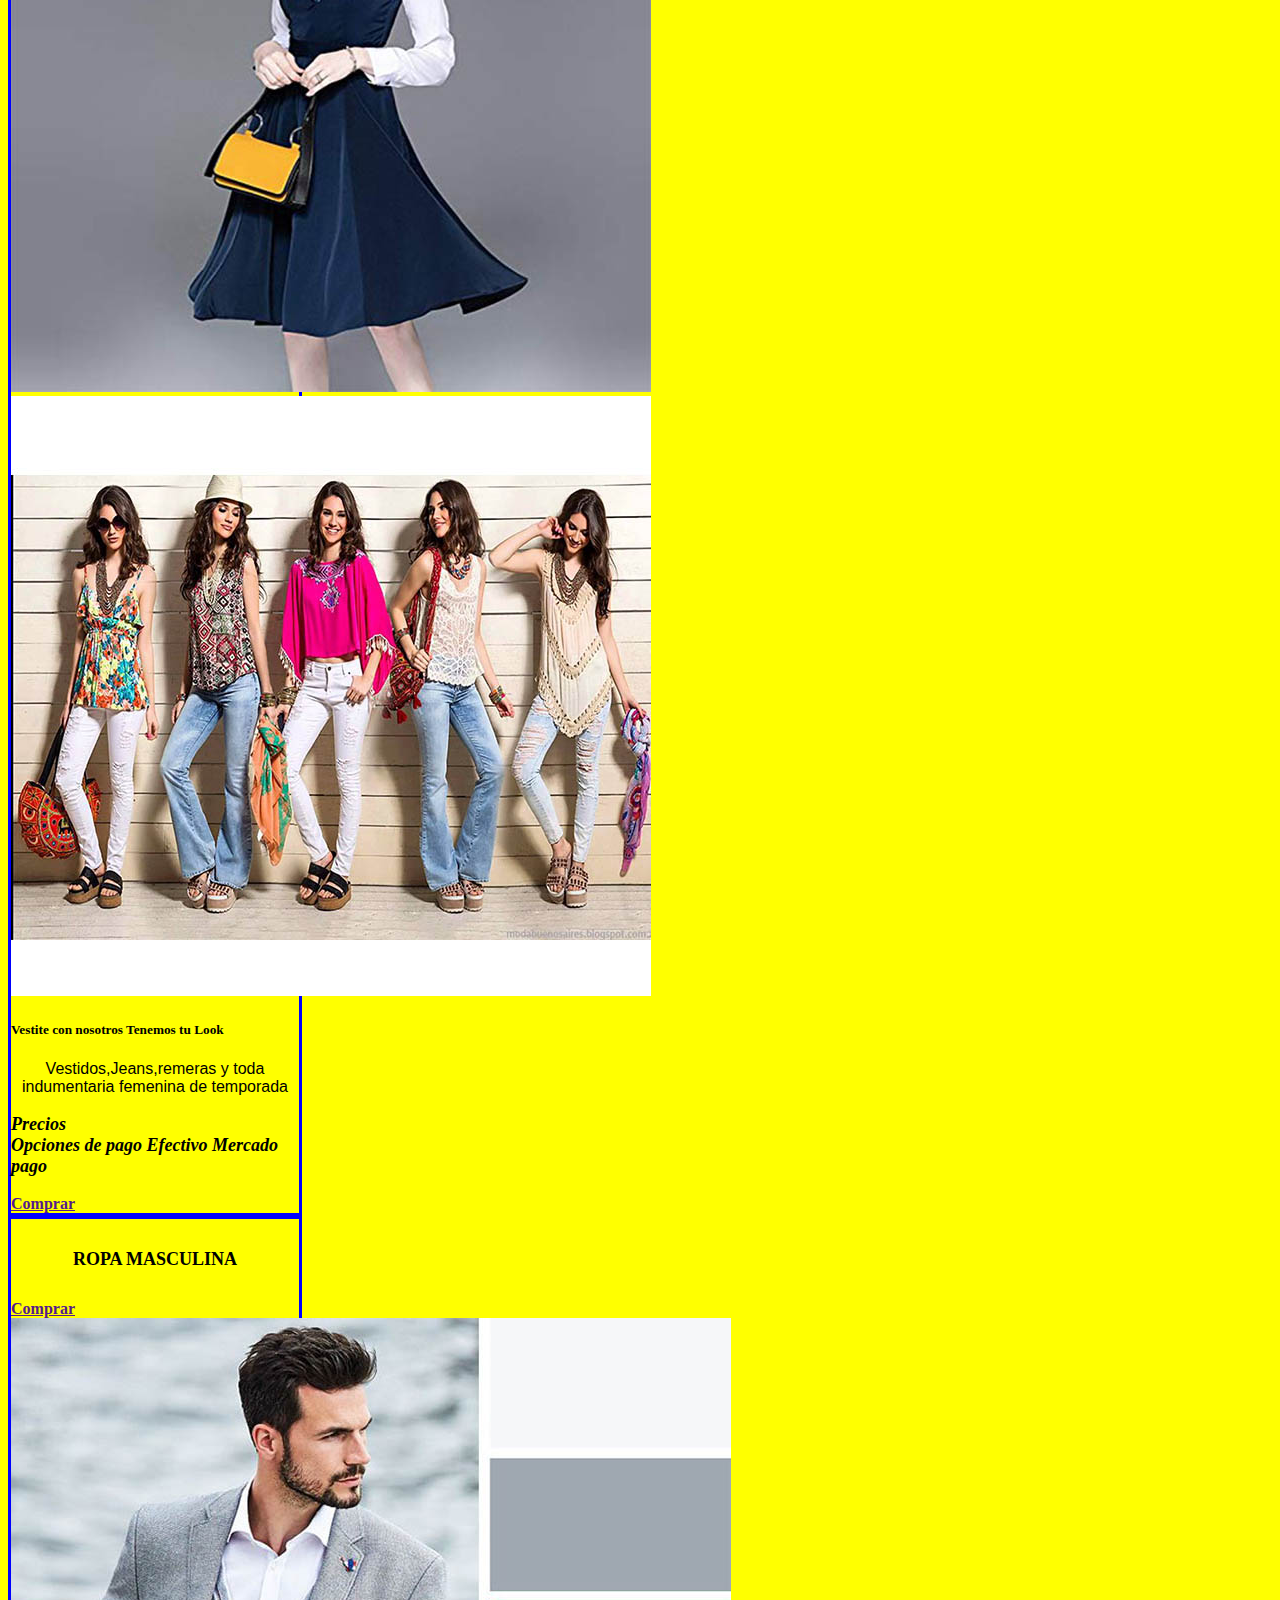
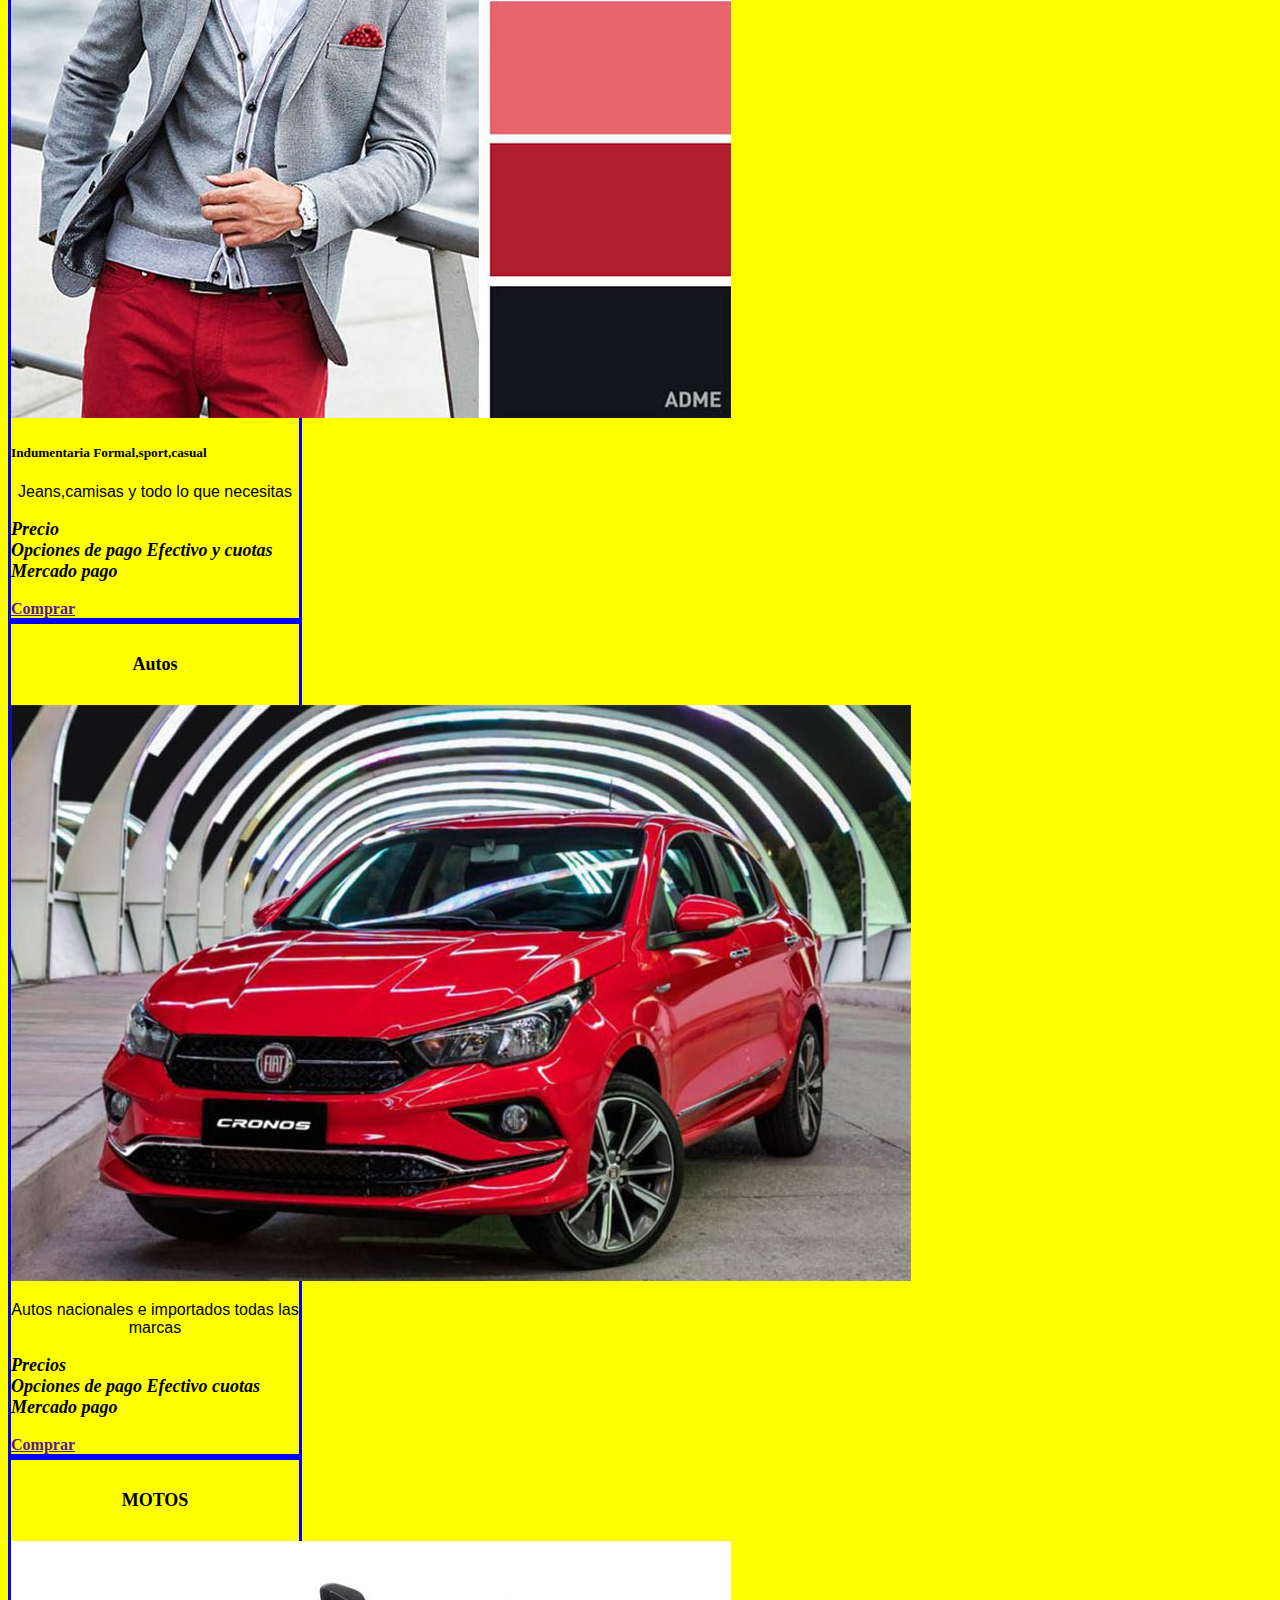
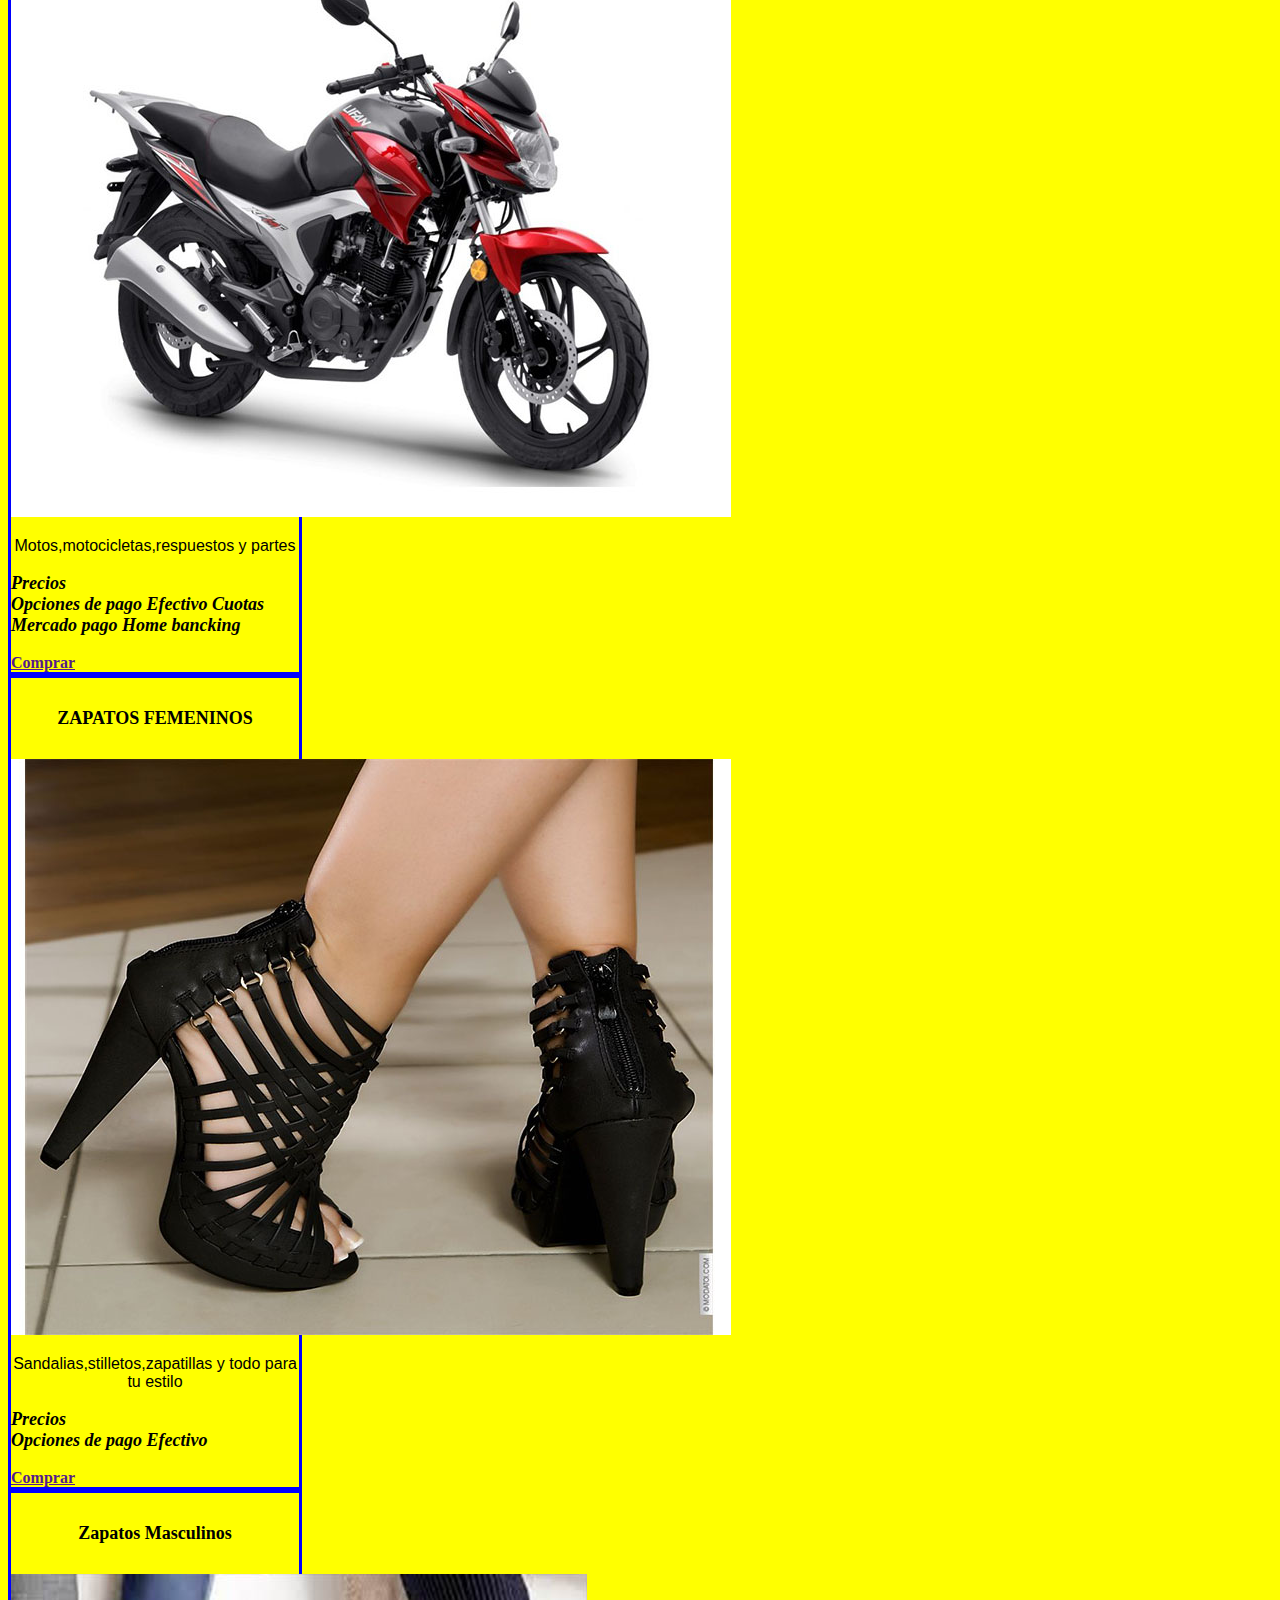
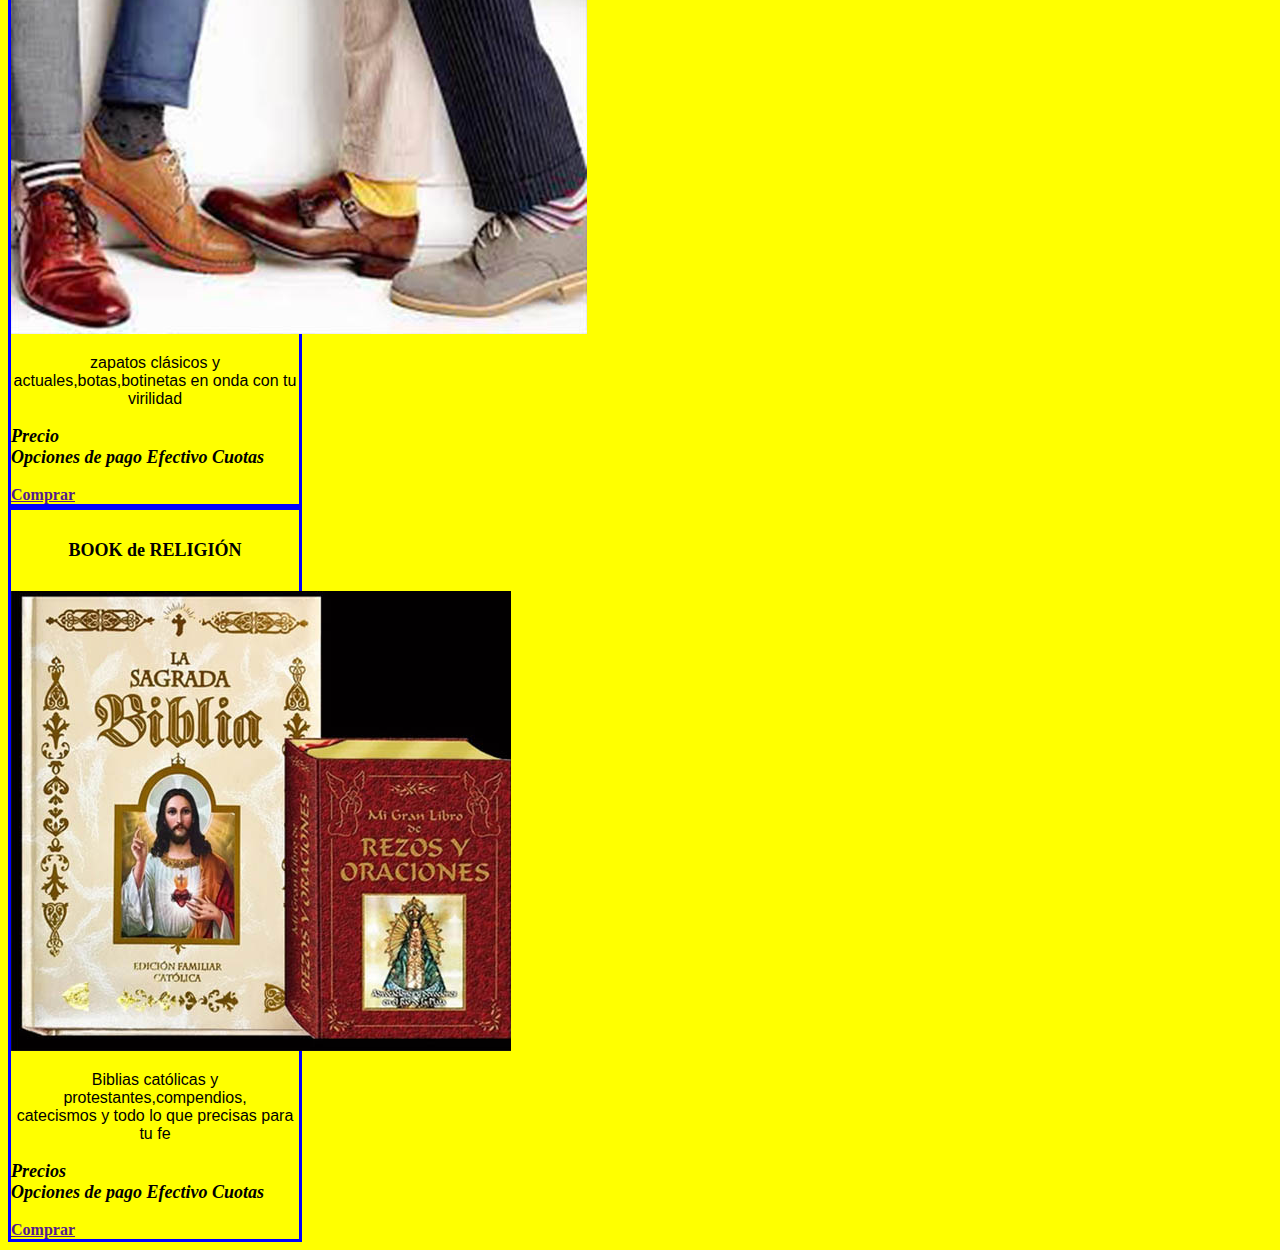
==== commit 61015e20: "nuevamodificacion" ====
--- a/index.html
+++ b/index.html
@@ -78,7 +78,7 @@
         </div>
 
         <div class="mt-2 mb-2 col-3 card Hardware beauty hard" style="width: 18rem;">
-            <h5 class="target-hard-tit">Hardware:</h5>
+            <h5 class="target-hard-tit">HARDWARE</h5>
             <img src="./img/Hardware/mother.jpg" class="card-img-top" alt="...">
           <div class="card-body">
             <p class= "target-hardwar">Mother,procesadores,teclados,combos de update y más todo para tu pc</p>
@@ -105,19 +105,19 @@
             <h5 class="text-center"><b>Cuidado de la piel</b> </h5>
             <img src="./img/Belleza/Beauty&serv-productos/lancome.jpg" class="card-img-top" alt="...">
             <div class="card-body">
-              <p class="target-beauty">Pealeeng,maquillaje artístico o personalizado,productos, <br> servicios de cosmiatría</p>
+              <p class="target-beauty"Pealeeng,ventas de productos nacionales e importados <br> servicios de estética personal</p>
               <p class="target-cash-beauty">Precios:A convenir.<br> Opciones de pago Cuotas sin interés</p>
               <a href="./" class="btn btn-outline-primary"><b>Comprar</b></a>
         </div>
       </div>
 
         <div class=" mt-2 mb-2 col-3 card belleza2 beauty" style="width: 18rem;>
-            <h5 class="target-Beautiful-tit"><b>Curso de automaquillaje</b> </h5>
+            <h5 class="target-Beautiful-tit"><b>Curso de automaquillaje y cuidado Personal</b> </h5>
             <img src="./img/Belleza/Beauty&serv-productos/makeup.jpg" class="card-img-top" alt="...">
             <a href="./" class="btn btn-outline-primary"><b>Comprar</b></a>
-            <img src="./img/Belleza/Beauty&serv-productos/lancome.jpg" class="card-img-top" alt="...">
+            <img src="./img/Belleza/Beauty&serv-productos/Cosmiatria_resultado.jpg" class="card-img-top" alt="...">
           <div class="card-body">
-            <p class="target-beauty">Pealeeng,maquillaje artístico o personalizado,productos,servicios de cosmiatría</p>
+            <p class="target-beauty">Maquillaje artístico o personalizado,productos <br> servicios de cosmiatría</p>
             <p class="target-cash-beauty">Precios:A convenir.<br> Opciones de pago Cuotas sin interés</p>
             <a href="./" class="btn btn-outline-primary"><b>Comprar</b></a>
           </div>
@@ -125,9 +125,9 @@
 
       <div class=" mt-2 mb-2 col-3 card belleza3 beauty" style="width: 18rem;>
          <h5 class="text-center"> <b>Makeup artistico y personalizado</b> </h5>
-         <img src="./img/Belleza/maquillaje.jpeg" class="card-img-top" alt="...">
+         <img src="./img/Belleza/maquillaje.jpeg"  class="card-img-top" alt="...">
          <a href="./" class="btn btn-outline-primary"><b>Comprar</b></a>
-         <img src="./img/Belleza/Beauty&serv-productos/lancome.jpg" class="card-img-top" alt="...">
+         <img src="./img/Belleza/Beauty&serv-productos/Belleza.jpg" class="card-img-top" alt="...">
         <div class="card-body">
           <h5 class="target-Beautiful-tit">Belleza:</h5>
           <p class="target-beauty">Pealeeng,maquillaje artístico o personalizado,productos,servicios de cosmiatría</p>
@@ -137,7 +137,7 @@
       </div>
             
         <div class="mt-2 mb-2 col-3 card arte art-borde art" style="width: 18rem;">
-          <h5 class="target-arte-tit">Arte</h5>
+          <h5 class="target-arte-tit">Arte Clásico y de todos los tiempos</h5>
              <img src="./img/Arte/Sta Therese extasis Baroque-sculpture.jpg" class="card-img-top" alt="...">
            <div class="card-body">
             <h5 class="text-center"> <b> <i>Escultura barroca Extásis Místico Sta Teresa de Jesús</i> </b> </h5>
@@ -158,10 +158,23 @@
           <a href="./Precio.html" class="btn btn-outline-info"><b>Comprar</b></a>
         </div>
       </div>
+
+        <div class="mt-2 mb-2 col-3 card arte3 art-borde art " style="width: 18rem;">
+          <h5 class="text-center"> <b> <i>Arte Digital</i> </b> </h5>
+          <img src="./img/Arte/arte-digital-1-.jpg" class="card-img-top" alt="...">
+          <div class="card-body">
+            <h5 class="target-arte-tit">Arte Digital y Moderno</h5>
+            <p class="target-arte">Pinturas,marcos <br>lienzos</p>
+            <p class="target-cash-art"><i>Precios:<br>Descuentos para:escultores y estudiantes de bellas artes.Opciones de pago
+                Home Bancking</i>
+            </p>
+            <a href="./Precio.html" class="btn btn-outline-info"><b>Comprar</b></a>
+          </div>
+        </div>
        
         <div class="row justify-content-around"></div>
           <div class="mt-2 mb-2 col-3 card mascotas beauty" style="width: 18rem;">
-            <h5 class="target-can-felin-tit">Mascotas</h5>
+            <h5 class="target-can-felin-tit">MASCOTAS</h5>
             <img src="./img/Mascotas/can-felinos.jpeg" class="card-img-top" alt="...">
             <div class="card-body">
               <h5 class="text-center"> <b>Perros y gatos</b> </h5>
@@ -174,7 +187,7 @@
           
             <div class="mt-2 mb-2 col-3 card mascotas2 beauty" style="width: 18rem;">
               <h5 class="target-can-felin-tit">Labrador</h5>
-              <img src="./img/Mascotas/cachorros-perro-labrador-diferentes-color-pelaje_150.jpg" class="card-img-top" alt="...">
+              <img src="./img/Mascotas/cachorros-perro-labrador-diferentes-color-pelaje_150_resultado.jpg" class="card-img-top" alt="...">
             <div class="card-body">
               <h5 class="text-center"> <b>Perritos gatos grandes y pequeños</b> </h5>
               <p class="target-can-felin">Aprovecha los productos y servicios de temporada para tu can y tu felino</p>
@@ -223,7 +236,7 @@
           </div>
 
           <div class="mt-2 mb-2 col-3 card ropaFemenina beauty ropa-fem" style="width: 18rem;">
-            <h5 class="target-rop-femina-tit">Ropa femenina</h5>
+            <h5 class="target-rop-femina-tit">ROPA FEMENINA</h5>
             <a href="" class="btn btn-outline-primary"><b>Comprar</b></a>
             <img src="./img/Ropa-femenina/wellsome-nuevo-conjunto-2-piezas-mujeres-preppy-estilo-dos-piezas-conjunto-vestido-blanco-conjunto-femme-2-piezas.jpg">
             <img src="./img/Ropa-femenina/ropafem1.jpg" class="card-img-top" alt="...">
@@ -239,6 +252,7 @@
                <h5 class="target-rop-femina-tit">Vestidos</h5>
                <a href="" class="btn btn-outline-primary"><b>Comprar</b></a>
                <img src="./img/Ropa-femenina/ropafem2.jpg"card-img-top" alt="...">
+               <img src="./img/Ropa-femenina/vestido-de fiesta_resultado.jpg" card-img-top" alt="...">
                <div class="card-body">
                 <h5 class="text-center"> <b>Tenemos tu Look Asesoramiento de imagen free</b></h5>
                  <p class="target-rop-femina">Vestidos,Jeans,remeras y toda indumentaria femenina de temporada</p>
@@ -271,6 +285,18 @@
               <a href="" class="btn btn-outline-primary"><b>Comprar</b></a>
             </div>
           </div>
+
+            <div class="mt-2 mb-2 col-3 ropaMasculina3 beauty " style="width: 18rem;">
+              <h5 class="target-rop-homine-tit">Coleccion de Ropa Masculina</h5>
+              <a href="" class="btn btn-outline-primary"><b>Comprar</b></a>
+              <img src="./img/Ropa-masculina/3a269550718e3a654e590b1164.jpg" class="card-img-top" alt="...">
+              <div class="card-body">
+                <h5 class="text-center"><b>Atencion personalizada a clientes</b> </h5>
+                <p class="target-rop-homine">Pantalones,camisas,remeras <br> chalecos y mucho más</p>
+                <p class="target-cash-hom">Precio<br>Opciones de pago Efectivo y cuotas Mercado pago</p>
+                <a href="" class="btn btn-outline-primary"><b>Comprar</b></a>
+              </div>
+            </div>
 
           <div class="mt-2 mb-2 col-3 card autos beauty auto" style="width: 18rem;">
             <h5 class="target-auto-tit">Autos</h5>
@@ -304,9 +330,19 @@
 
             <div class="mt-2 mb-2 col-3 card motos2 beauty" style="width: 18rem;">
               <h5 class="target-moto-tit">Primeras marcas</h5>
-              <img src="./img/Moto/moto1.jpg" class="card-img-top" alt="...">
+              <img src="./img/Moto/Moto naranja_resultado.jpg" class="card-img-top" alt="...">
               <div class="card-body">
-                <p class="target-moto">Motos,motocicletas,respuestos y partes</p>
+                <p class="target-moto">Motos,respuestos y partes</p>
+                <p class="target-cash-moto"><i>Precios<br>Opciones de pago Efectivo Cuotas Mercado pago Home bancking</i> </p>
+                <a href="" class="btn btn-outline-primary"><b>Comprar</b></a>
+              </div>
+            </div>
+
+            <div class="mt-2 mb-2 col-3 card motos3 beauty" style="width: 18rem;">
+              <h5 class="target-moto-tit">Motos Nacionales e Importadas</h5>
+              <img src="./img/Moto/las_mejores_motos_de_300_y_250_cc_de_2021_resultado.jpg" class="card-img-top" alt="...">
+              <div class="card-body">
+                <p class="target-moto">Motos,motocicletas para Mujeres</p>
                 <p class="target-cash-moto"><i>Precios<br>Opciones de pago Efectivo Cuotas Mercado pago Home bancking</i> </p>
                 <a href="" class="btn btn-outline-primary"><b>Comprar</b></a>
               </div>
@@ -333,10 +369,20 @@
             </div>
           </div>
 
+            <div class="mt-2 mb-2 col-3 card zapatosFemeninos3 beauty" style="width: 18rem;">
+              <h5 class="target-zapatos-femeninos-tit">Zapatilla de Mujer</h5>
+              <img src="./img/Zapato femenino/zapatilla-mujer.jpg" class="card-img-top" alt="...">
+              <div class="card-body">
+                <p class="target-zap-femina">Deportivos y elegantes como Vos varios colores</p>
+                <p class="target-cash-zap-femina"><i>Precios<br>Opciones de pago Efectivo</i></p>
+                <a href="" class="btn btn-outline-primary"><b>Comprar</b></a>
+              </div>
+            </div>
+
          <div class="mt-2 mb-2 col-3 card zapatosMasculinos beauty" style="width: 18rem;">
+            <h5 class="target-zapatos-masculinos-tit">Zapatos Masculinos</h5>
             <img src="./img/Zapato-masculino/zapato-masculino.jpg" class="card-img-top" alt="...">
             <div class="card-body">
-              <h5 class="target-zapatos-masculinos-tit">Zapatos Masculinos</h5>
               <p class="target-zap-nasculinos">zapatos clásicos y actuales,botas,botinetas en onda con tu virilidad</p>
               <p class="target-cash-zap-homine"><i>Precio<br>Opciones de pago Efectivo Cuotas</i></p>
               <a href="" class="btn btn-outline-primary"><b>Comprar</b></a>
@@ -363,7 +409,7 @@
             </div>
           </div> 
 
-          <div class="mt-2 mb-2 col-3 card librosReligiosos3 beauty" style="width: 18rem;">
+          <div class="mt-2 mb-2 col-3 card librosReligiosos2 beauty" style="width: 18rem;">
             <h5 class="target-book-religion-tit">Libros Tratados y Manuales de Fe e Historia</h5>
             <img src="./img/Book-Religion/religion1.jpg" class="card-img-top" alt="...">
             <div class="card-body">
--- a/css/estilos.css
+++ b/css/estilos.css
@@ -76,6 +76,7 @@
     font-family: Arial, Helvetica, sans-serif;
 }
 .target-cash-art{
+    text-align: center;
     font-weight: bold;
     font-style: italic;
     font-size: 18px;
